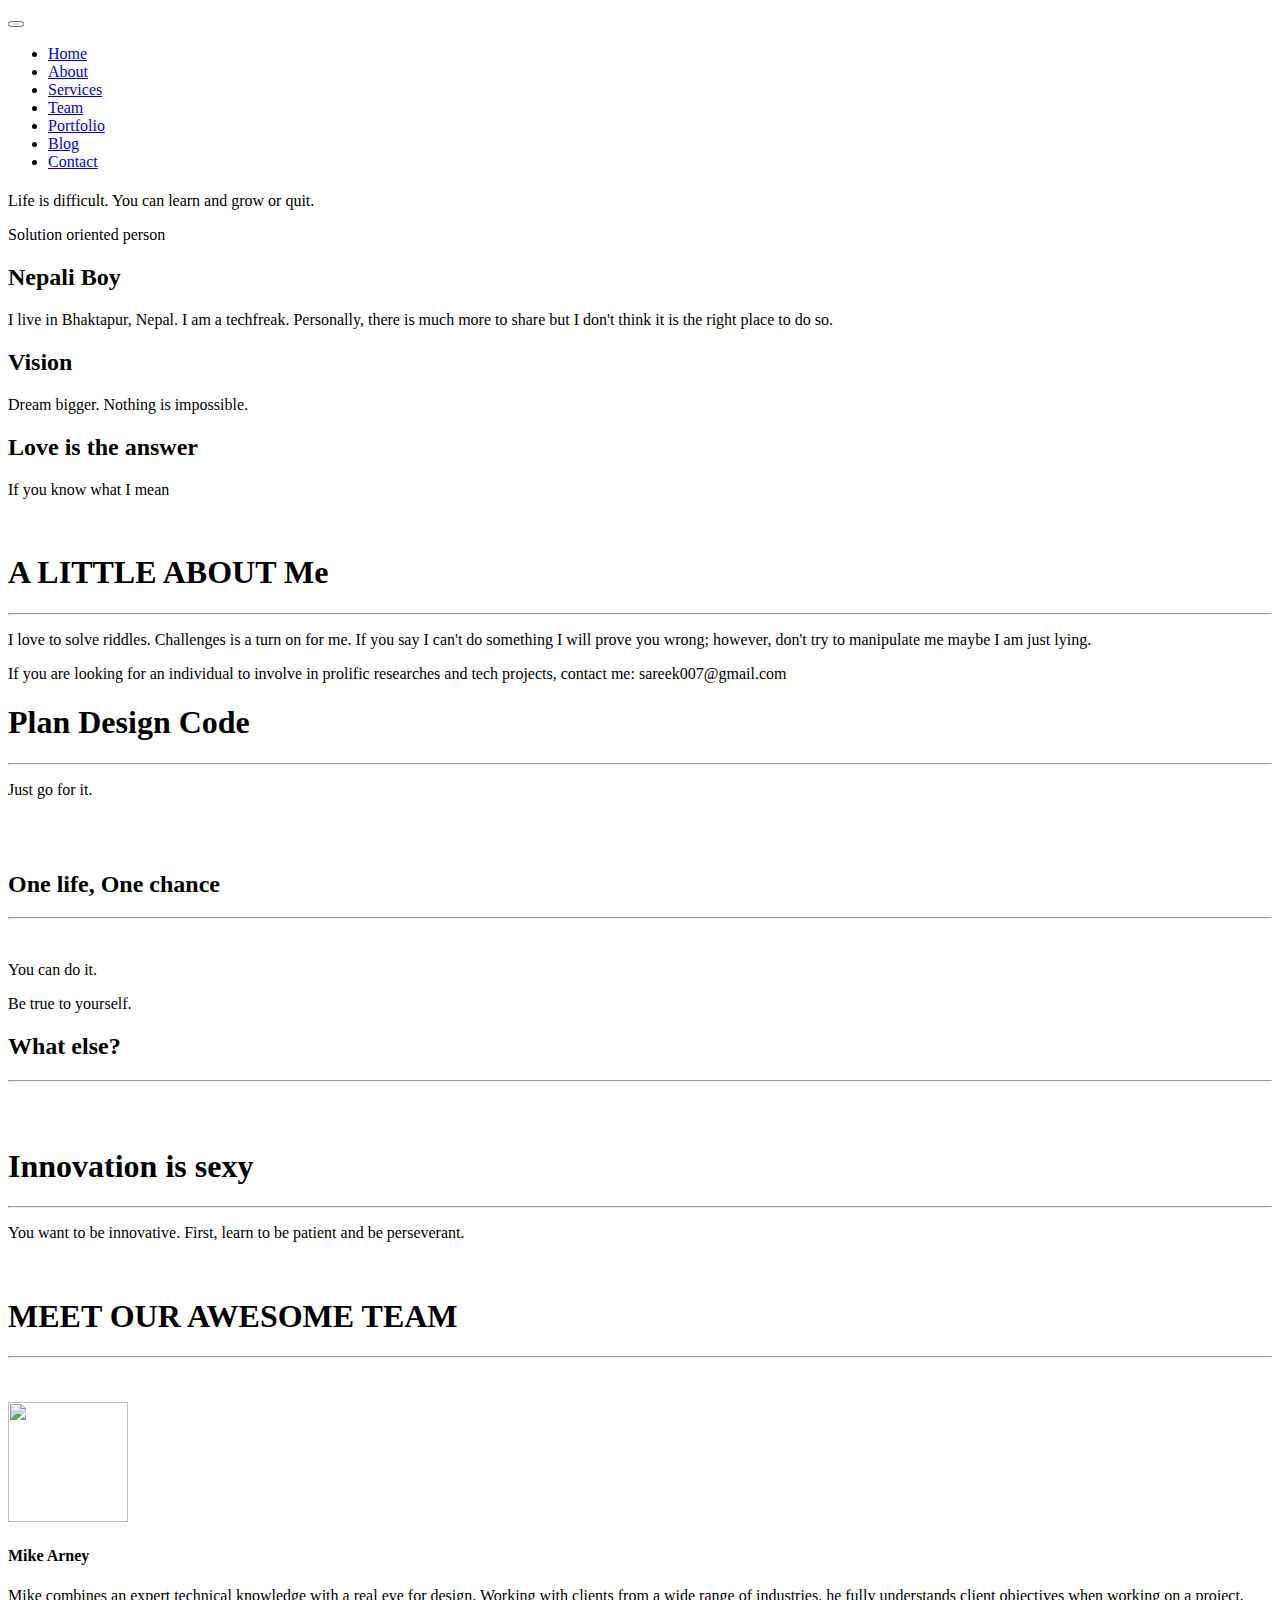
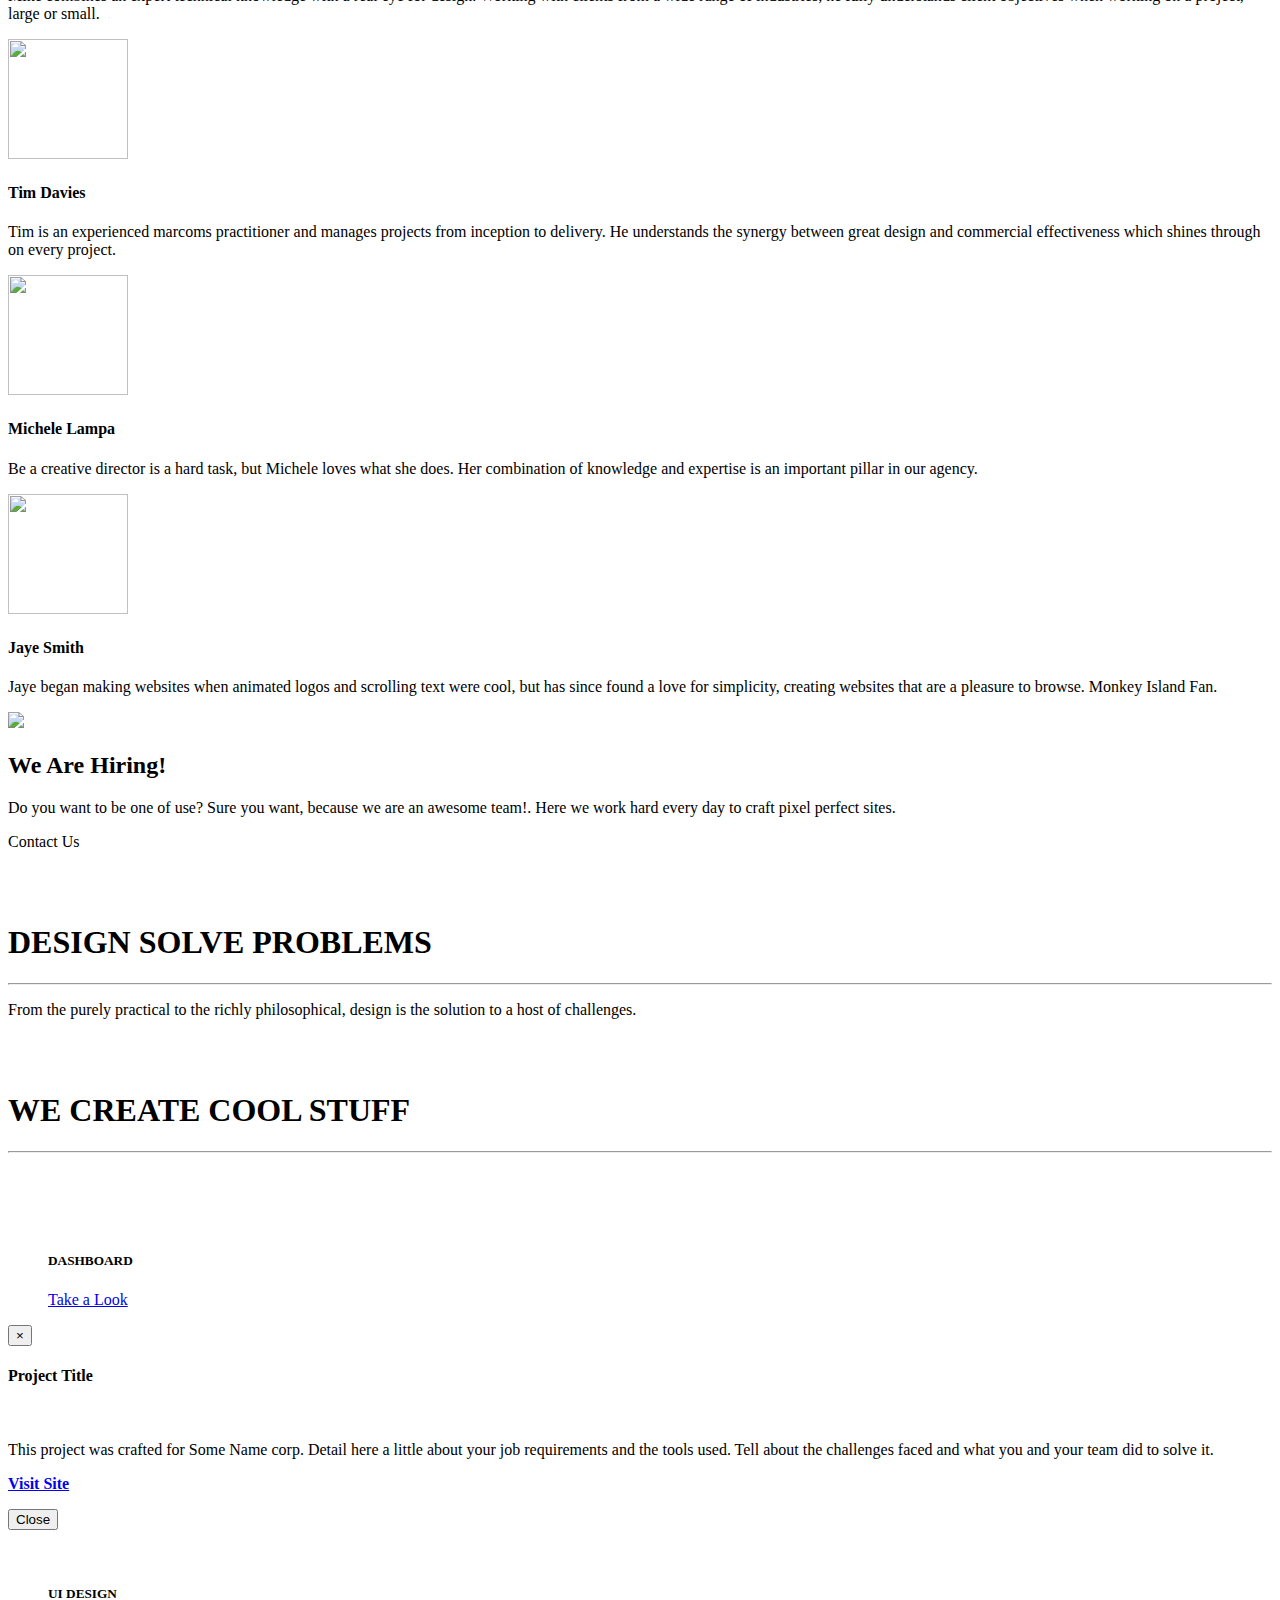
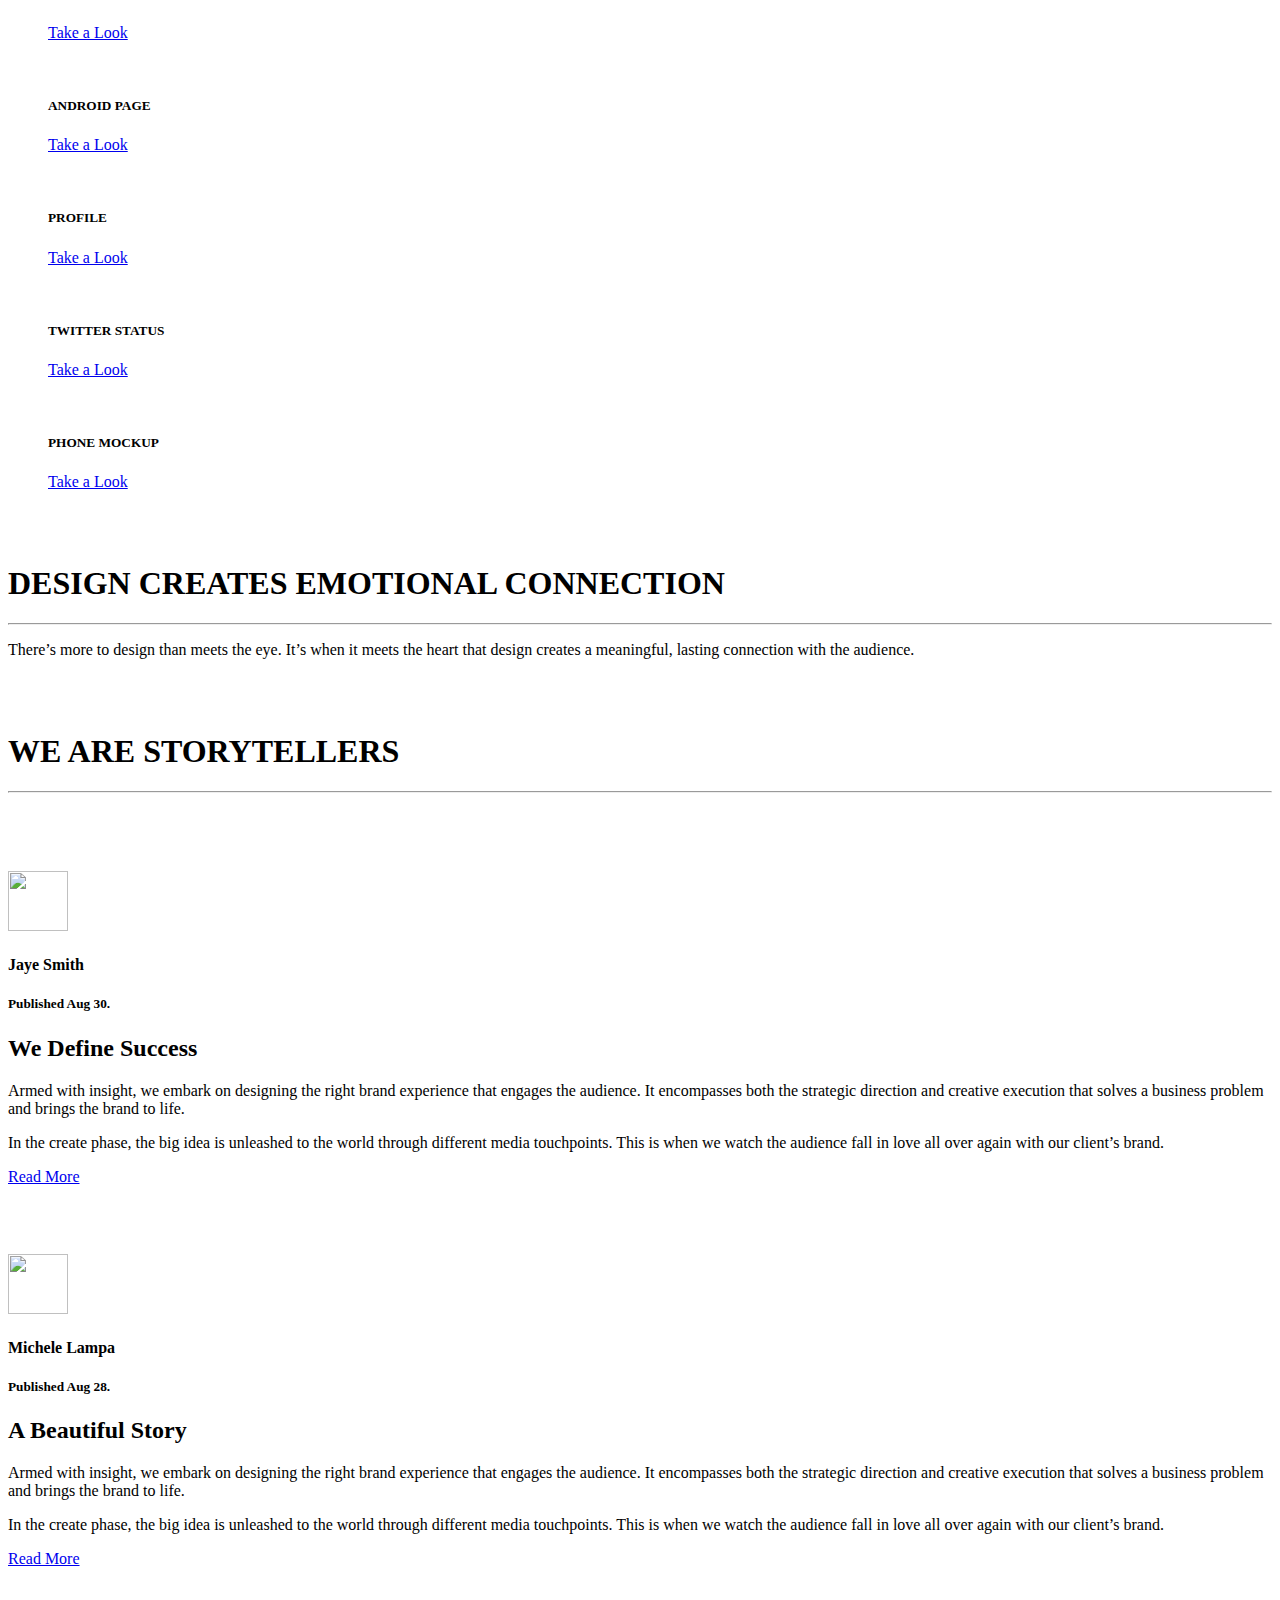
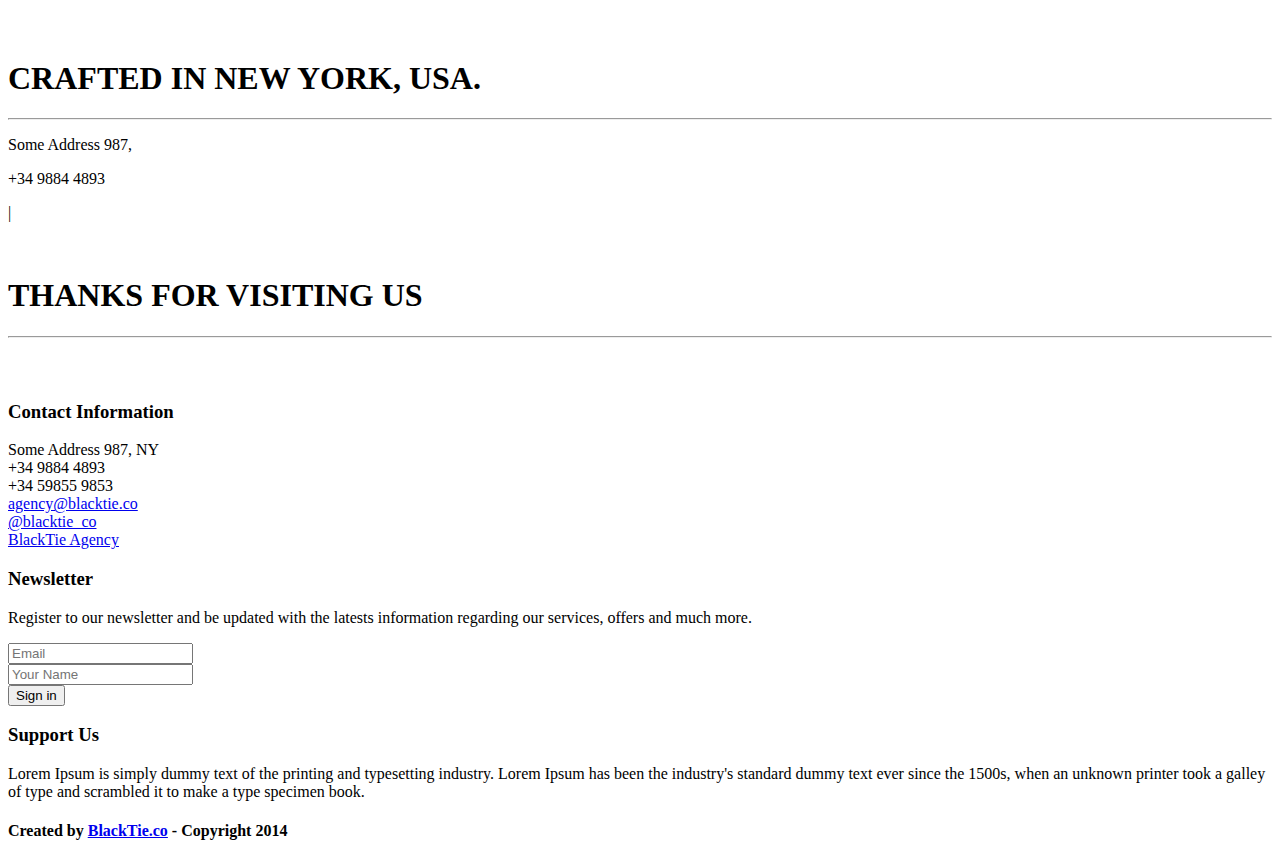
==== blog/blog.html @ 9c4b729b "changes in blog" ====
<!DOCTYPE html>
<html lang="en">
  <head>
    <meta charset="utf-8">
    <meta name="viewport" content="width=device-width, initial-scale=1.0">
    <meta name="description" content="Sarik">
    <meta name="author" content="Carlos Alvarez - Alvarez.is - blacktie.co">
    <link rel="shortcut icon" href="assets/ico/favicon.png">

    <title> SaRiK</title>

    <!-- Bootstrap core CSS -->
    <link href="assets/css/bootstrap.css" rel="stylesheet">

    <!-- Custom styles for this template -->
    <link href="assets/css/main.css" rel="stylesheet">
    <link rel="stylesheet" href="assets/css/icomoon.css">
    <link href="assets/css/animate-custom.css" rel="stylesheet">


    
    <link href='http://fonts.googleapis.com/css?family=Lato:300,400,700,300italic,400italic' rel='stylesheet' type='text/css'>
    <link href='http://fonts.googleapis.com/css?family=Raleway:400,300,700' rel='stylesheet' type='text/css'>
    
    <script src="assets/js/jquery.min.js"></script>
	<script type="text/javascript" src="assets/js/modernizr.custom.js"></script>
    
    <!-- HTML5 shim and Respond.js IE8 support of HTML5 elements and media queries -->
    <!--[if lt IE 9]>
      <script src="assets/js/html5shiv.js"></script>
      <script src="assets/js/respond.min.js"></script>
    <![endif]-->
  </head>

  <body data-spy="scroll" data-offset="0" data-target="#navbar-main">
  
  
  	<div id="navbar-main">
      <!-- Fixed navbar -->
    <div class="navbar navbar-inverse navbar-fixed-top">
      <div class="container">
        <div class="navbar-header">
          <button type="button" class="navbar-toggle" data-toggle="collapse" data-target=".navbar-collapse">
            <span class="icon icon-shield" style="font-size:30px; color:#3498db;"></span>
          </button>
          <a class="navbar-brand hidden-xs hidden-sm" href="#home"><span class="icon icon-shield" style="font-size:18px; color:#3498db;"></span></a>
        </div>
        <div class="navbar-collapse collapse">
          <ul class="nav navbar-nav">
            <li><a href="#home" class="smoothScroll">Home</a></li>
			<li> <a href="#about" class="smoothScroll"> About</a></li>
			<li> <a href="#services" class="smoothScroll"> Services</a></li>
			<li> <a href="#team" class="smoothScroll"> Team</a></li>
			<li> <a href="#portfolio" class="smoothScroll"> Portfolio</a></li>
			<li> <a href="#blog" class="smoothScroll"> Blog</a></li>
			<li> <a href="#contact" class="smoothScroll"> Contact</a></li>
        </div><!--/.nav-collapse -->
      </div>
    </div>
    </div>

  
  
		<!-- ==== HEADERWRAP ==== -->
	    <div id="headerwrap" id="home" name="home">
			<header class="clearfix">
	  		 		<h1><span class="icon icon-shield"></span></h1>
	  		 		<p>Life is difficult. You can learn and grow or quit.</p>
	  		 		<p>Solution oriented person</p>
	  		</header>	    
	    </div><!-- /headerwrap -->

		<!-- ==== GREYWRAP ==== -->
		<div id="greywrap">
			<div class="row">
				<div class="col-lg-4 callout">
					<span class="icon icon-stack"></span>
					<h2>Nepali Boy</h2>
					<p>I live in Bhaktapur, Nepal. I am a techfreak. Personally, there is much more to share but I don't think it is the right place to do so.</p>
				</div><!-- col-lg-4 -->
					
				<div class="col-lg-4 callout">
					<span class="icon icon-eye"></span>
					<h2>Vision</h2>
					<p>Dream bigger. Nothing is impossible.</p>
				</div><!-- col-lg-4 -->	
				
				<div class="col-lg-4 callout">
					<span class="icon icon-heart"></span>
					<h2>Love is the answer</h2>
					<p>If you know what I mean </p>
				</div><!-- col-lg-4 -->	
			</div><!-- row -->
		</div><!-- greywrap -->
		
		<!-- ==== ABOUT ==== -->
		<div class="container" id="about" name="about">
			<div class="row white">
			<br>
				<h1 class="centered">A LITTLE ABOUT Me</h1>
				<hr>
				
				<div class="col-lg-6">
					<p>I love to solve riddles. Challenges is a turn on for me. If you say I can't do something I will prove you wrong; however, don't try to manipulate me maybe I am just lying.</p>
				</div><!-- col-lg-6 -->
				
				<div class="col-lg-6">
					<p>If you are looking for an individual to involve in prolific researches and tech projects, contact me: sareek007@gmail.com</p>
				</div><!-- col-lg-6 -->
			</div><!-- row -->
		</div><!-- container -->
		
		<!-- ==== SECTION DIVIDER1 -->
		<section class="section-divider textdivider divider1">
			<div class="container">
				<h1>Plan Design Code</h1>
				<hr>
				<p>Just go for it.</p>
			</div><!-- container -->
		</section><!-- section -->
		
		
		<!-- ==== SERVICES ==== -->
		<div class="container" id="services" name="services">
			<br>
			<br>
			<div class="row">
				<h2 class="centered">One life, One chance</h2>
				<hr>
				<br>
				<div class="col-lg-offset-2 col-lg-8">
					<p>You can do it.</p>
					<p>Be true to yourself.</p>
					
				</div><!-- col-lg -->
			</div><!-- row -->
			
			<div class="row">
				<h2 class="centered">What else?</h2>
				<hr>
				<br>
				<div class="col-lg-offset-2 col-lg-8">
					<img class="img-responsive" src="assets/img/iphone.png" alt="">
				</div><!-- col -->
			</div><!-- row -->
		</div><!-- container -->
  		

		<!-- ==== SECTION DIVIDER2 -->
		<section class="section-divider textdivider divider2">
			<div class="container">
				<h1>Innovation is sexy</h1>
				<hr>
				<p>You want to be innovative. First, learn to be patient and be perseverant.</p>
			</div><!-- container -->
		</section><!-- section -->

		<!-- ==== TEAM MEMBERS ==== -->
		<div class="container" id="team" name="team">
		<br>
			<div class="row white centered">
				<h1 class="centered">MEET OUR AWESOME TEAM</h1>
				<hr>
				<br>
				<br>
				<div class="col-lg-3 centered">
					<img class="img img-circle" src="assets/img/team/team01.jpg" height="120px" width="120px" alt="">
					<br>
					<h4><b>Mike Arney</b></h4>
					<a href="#" class="icon icon-twitter"></a>
					<a href="#" class="icon icon-facebook"></a>
					<a href="#" class="icon icon-flickr"></a>
					<p>Mike combines an expert technical knowledge with a real eye for design. Working with clients from a wide range of industries, he fully understands client objectives when working on a project, large or small.</p>
				</div><!-- col-lg-3 -->
				
				<div class="col-lg-3 centered">
					<img class="img img-circle" src="assets/img/team/team02.jpg" height="120px" width="120px" alt="">
					<br>
					<h4><b>Tim Davies</b></h4>
					<a href="#" class="icon icon-twitter"></a>
					<a href="#" class="icon icon-facebook"></a>
					<a href="#" class="icon icon-flickr"></a>
					<p>Tim is an experienced marcoms practitioner and manages projects from inception to delivery. He understands the synergy between great design and commercial effectiveness which shines through on every project.</p>
				</div><!-- col-lg-3 -->
				
				<div class="col-lg-3 centered">
					<img class="img img-circle" src="assets/img/team/team03.jpg" height="120px" width="120px" alt="">
					<br>
					<h4><b>Michele Lampa</b></h4>
					<a href="#" class="icon icon-twitter"></a>
					<a href="#" class="icon icon-facebook"></a>
					<a href="#" class="icon icon-flickr"></a>
					<p>Be a creative director is a hard task, but Michele loves what she does. Her combination of knowledge and expertise is an important pillar in our agency.</p>
				</div><!-- col-lg-3 -->
				
				<div class="col-lg-3 centered">
					<img class="img img-circle" src="assets/img/team/team04.jpg" height="120px" width="120px" alt="">
					<br>
					<h4><b>Jaye Smith</b></h4>
					<a href="#" class="icon icon-twitter"></a>
					<a href="#" class="icon icon-facebook"></a>
					<a href="#" class="icon icon-flickr"></a>
					<p>Jaye began making websites when animated logos and scrolling text were cool, but has since found a love for simplicity, creating websites that are a pleasure to browse. Monkey Island Fan.</p>
				</div><!-- col-lg-3 -->
				
			</div><!-- row -->
		</div><!-- container -->

		<!-- ==== GREYWRAP ==== -->
		<div id="greywrap">
			<div class="container">
				<div class="row">
					<div class="col-lg-8 centered">
						<img class="img-responsive" src="assets/img/macbook.png" align="">
					</div>
					<div class="col-lg-4">
						<h2>We Are Hiring!</h2>
						<p>Do you want to be one of use? Sure you want, because we are an awesome team!. Here we work hard every day to craft pixel perfect sites.</p>
						<p><a class="btn btn-success">Contact Us</a></p>
					</div>					
				</div><!-- row -->
			</div>
			<br>
			<br>
		</div><!-- greywrap -->
		
		<!-- ==== SECTION DIVIDER3 -->
		<section class="section-divider textdivider divider3">
			<div class="container">
				<h1>DESIGN SOLVE PROBLEMS</h1>
				<hr>
				<p>From the purely practical to the richly philosophical, design is the solution to a host of challenges.</p>
			</div><!-- container -->
		</section><!-- section -->
		
		<!-- ==== PORTFOLIO ==== -->
		<div class="container" id="portfolio" name="portfolio">
		<br>
			<div class="row">
				<br>
				<h1 class="centered">WE CREATE COOL STUFF</h1>
				<hr>
				<br>
				<br>
			</div><!-- /row -->
			<div class="container">
			<div class="row">	
			
				<!-- PORTFOLIO IMAGE 1 -->
				<div class="col-md-4 ">
			    	<div class="grid mask">
						<figure>
							<img class="img-responsive" src="assets/img/portfolio/folio01.jpg" alt="">
							<figcaption>
								<h5>DASHBOARD</h5>
								<a data-toggle="modal" href="#myModal" class="btn btn-primary btn-lg">Take a Look</a>
							</figcaption><!-- /figcaption -->
						</figure><!-- /figure -->
			    	</div><!-- /grid-mask -->
				</div><!-- /col -->
				
				
						 <!-- MODAL SHOW THE PORTFOLIO IMAGE. In this demo, all links point to this modal. You should create
						      a modal for each of your projects. -->
						      
						  <div class="modal fade" id="myModal" tabindex="-1" role="dialog" aria-labelledby="myModalLabel" aria-hidden="true">
						    <div class="modal-dialog">
						      <div class="modal-content">
						        <div class="modal-header">
						          <button type="button" class="close" data-dismiss="modal" aria-hidden="true">&times;</button>
						          <h4 class="modal-title">Project Title</h4>
						        </div>
						        <div class="modal-body">
						          <p><img class="img-responsive" src="assets/img/portfolio/folio01.jpg" alt=""></p>
						          <p>This project was crafted for Some Name corp. Detail here a little about your job requirements and the tools used. Tell about the challenges faced and what you and your team did to solve it.</p>
						          <p><b><a href="#">Visit Site</a></b></p>
						        </div>
						        <div class="modal-footer">
						          <button type="button" class="btn btn-default" data-dismiss="modal">Close</button>
						        </div>
						      </div><!-- /.modal-content -->
						    </div><!-- /.modal-dialog -->
						  </div><!-- /.modal -->
				
				
				<!-- PORTFOLIO IMAGE 2 -->
				<div class="col-md-4">
			    	<div class="grid mask">
						<figure>
							<img class="img-responsive" src="assets/img/portfolio/folio02.jpg" alt="">
							<figcaption>
								<h5>UI DESIGN</h5>
								<a data-toggle="modal" href="#myModal" class="btn btn-primary btn-lg">Take a Look</a>
							</figcaption><!-- /figcaption -->
						</figure><!-- /figure -->
			    	</div><!-- /grid-mask -->
				</div><!-- /col -->
				
				<!-- PORTFOLIO IMAGE 3 -->
				<div class="col-md-4">
			    	<div class="grid mask">
						<figure>
							<img class="img-responsive" src="assets/img/portfolio/folio03.jpg" alt="">
							<figcaption>
								<h5>ANDROID PAGE</h5>
								<a data-toggle="modal" href="#myModal" class="btn btn-primary btn-lg">Take a Look</a>
							</figcaption><!-- /figcaption -->
						</figure><!-- /figure -->
			    	</div><!-- /grid-mask -->
				</div><!-- /col -->
			</div><!-- /row -->

				<!-- PORTFOLIO IMAGE 4 -->
			<div class="row">	
				<div class="col-md-4 ">
			    	<div class="grid mask">
						<figure>
							<img class="img-responsive" src="assets/img/portfolio/folio04.jpg" alt="">
							<figcaption>
								<h5>PROFILE</h5>
								<a data-toggle="modal" href="#myModal" class="btn btn-primary btn-lg">Take a Look</a>
							</figcaption><!-- /figcaption -->
						</figure><!-- /figure -->
			    	</div><!-- /grid-mask -->
				</div><!-- /col -->
				
				<!-- PORTFOLIO IMAGE 5 -->
				<div class="col-md-4">
			    	<div class="grid mask">
						<figure>
							<img class="img-responsive" src="assets/img/portfolio/folio05.jpg" alt="">
							<figcaption>
								<h5>TWITTER STATUS</h5>
								<a data-toggle="modal" href="#myModal" class="btn btn-primary btn-lg">Take a Look</a>
							</figcaption><!-- /figcaption -->
						</figure><!-- /figure -->
			    	</div><!-- /grid-mask -->
				</div><!-- /col -->
				
				<!-- PORTFOLIO IMAGE 6 -->
				<div class="col-md-4">
			    	<div class="grid mask">
						<figure>
							<img class="img-responsive" src="assets/img/portfolio/folio06.jpg" alt="">
							<figcaption>
								<h5>PHONE MOCKUP</h5>
								<a data-toggle="modal" href="#myModal" class="btn btn-primary btn-lg">Take a Look</a>
							</figcaption><!-- /figcaption -->
						</figure><!-- /figure -->
			    	</div><!-- /grid-mask -->
				</div><!-- /col -->
			</div><!-- /row -->
			<br>
			<br>
		</div><!-- /row -->
	</div><!-- /container -->

		<!-- ==== SECTION DIVIDER4 ==== -->
		<section class="section-divider textdivider divider4">
			<div class="container">
				<h1>DESIGN CREATES EMOTIONAL CONNECTION</h1>
				<hr>
				<p>There’s more to design than meets the eye. It’s when it meets the heart that design creates a meaningful, lasting connection with the audience.</p>
			</div><!-- container -->
		</section><!-- section -->
		
		<!-- ==== BLOG ==== -->
		<div class="container" id="blog" name="blog">
		<br>
			<div class="row">
				<br>
				<h1 class="centered">WE ARE STORYTELLERS</h1>
				<hr>
				<br>
				<br>
			</div><!-- /row -->
			
			<div class="row">
				<div class="col-lg-6 blog-bg">
					<div class="col-lg-4 centered">
					<br>
						<p><img class="img img-circle" src="assets/img/team/team04.jpg" width="60px" height="60px"></p>
						<h4>Jaye Smith</h4>
						<h5>Published Aug 30.</h5>
					</div>
					<div class="col-lg-8 blog-content">
						<h2>We Define Success</h2>
						<p>Armed with insight, we embark on designing the right brand experience that engages the audience. It encompasses both the strategic direction and creative execution that solves a business problem and brings the brand to life.</p>
						<p>In the create phase, the big idea is unleashed to the world through different media touchpoints. This is when we watch the audience fall in love all over again with our client’s brand.</p>
						<p><a href="#" class="icon icon-link"> Read More</a></p>
						<br>
					</div>
				</div><!-- /col -->
				
				<div class="col-lg-6 blog-bg">
					<div class="col-lg-4 centered">
					<br>
						<p><img class="img img-circle" src="assets/img/team/team03.jpg" width="60px" height="60px"></p>
						<h4>Michele Lampa</h4>
						<h5>Published Aug 28.</h5>
					</div>
					<div class="col-lg-8 blog-content">
						<h2>A Beautiful Story</h2>
						<p>Armed with insight, we embark on designing the right brand experience that engages the audience. It encompasses both the strategic direction and creative execution that solves a business problem and brings the brand to life.</p>
						<p>In the create phase, the big idea is unleashed to the world through different media touchpoints. This is when we watch the audience fall in love all over again with our client’s brand.</p>
						<p><a href="#" class="icon icon-link"> Read More</a></p>
						<br>
					</div>
				</div><!-- /col -->
			</div><!-- /row -->
			<br>
			<br>
		</div><!-- /container -->

		
		<!-- ==== SECTION DIVIDER6 ==== -->
		<section class="section-divider textdivider divider6">
			<div class="container">
				<h1>CRAFTED IN NEW YORK, USA.</h1>
				<hr>
				<p>Some Address 987,</p>
				<p>+34 9884 4893</p>
				<p><a class="icon icon-twitter" href="#"></a> | <a class="icon icon-facebook" href="#"></a></p>
			</div><!-- container -->
		</section><!-- section -->
		
		<div class="container" id="contact" name="contact">
			<div class="row">
			<br>
				<h1 class="centered">THANKS FOR VISITING US</h1>
				<hr>
				<br>
				<br>
				<div class="col-lg-4">
					<h3>Contact Information</h3>
					<p><span class="icon icon-home"></span> Some Address 987, NY<br/>
						<span class="icon icon-phone"></span> +34 9884 4893 <br/>
						<span class="icon icon-mobile"></span> +34 59855 9853 <br/>
						<span class="icon icon-envelop"></span> <a href="#"> agency@blacktie.co</a> <br/>
						<span class="icon icon-twitter"></span> <a href="#"> @blacktie_co </a> <br/>
						<span class="icon icon-facebook"></span> <a href="#"> BlackTie Agency </a> <br/>
					</p>
				</div><!-- col -->
				
				<div class="col-lg-4">
					<h3>Newsletter</h3>
					<p>Register to our newsletter and be updated with the latests information regarding our services, offers and much more.</p>
					<p>
						<form class="form-horizontal" role="form">
						  <div class="form-group">
						    <label for="inputEmail1" class="col-lg-4 control-label"></label>
						    <div class="col-lg-10">
						      <input type="email" class="form-control" id="inputEmail1" placeholder="Email">
						    </div>
						  </div>
						  <div class="form-group">
						    <label for="text1" class="col-lg-4 control-label"></label>
						    <div class="col-lg-10">
						      <input type="text" class="form-control" id="text1" placeholder="Your Name">
						    </div>
						  </div>
						  <div class="form-group">
						    <div class="col-lg-10">
						      <button type="submit" class="btn btn-success">Sign in</button>
						    </div>
						  </div>
					   </form><!-- form -->
					</p>
				</div><!-- col -->
				
				<div class="col-lg-4">
					<h3>Support Us</h3>
					<p>Lorem Ipsum is simply dummy text of the printing and typesetting industry. Lorem Ipsum has been the industry's standard dummy text ever since the 1500s, when an unknown printer took a galley of type and scrambled it to make a type specimen book.</p>
				</div><!-- col -->

			</div><!-- row -->
		
		</div><!-- container -->

		<div id="footerwrap">
			<div class="container">
				<h4>Created by <a href="http://blacktie.co">BlackTie.co</a> - Copyright 2014</h4>
			</div>
		</div>

    <!-- Bootstrap core JavaScript
    ================================================== -->
    <!-- Placed at the end of the document so the pages load faster -->
		

	<script type="text/javascript" src="assets/js/bootstrap.min.js"></script>
	<script type="text/javascript" src="assets/js/retina.js"></script>
	<script type="text/javascript" src="assets/js/jquery.easing.1.3.js"></script>
    <script type="text/javascript" src="assets/js/smoothscroll.js"></script>
	<script type="text/javascript" src="assets/js/jquery-func.js"></script>
  </body>
</html>
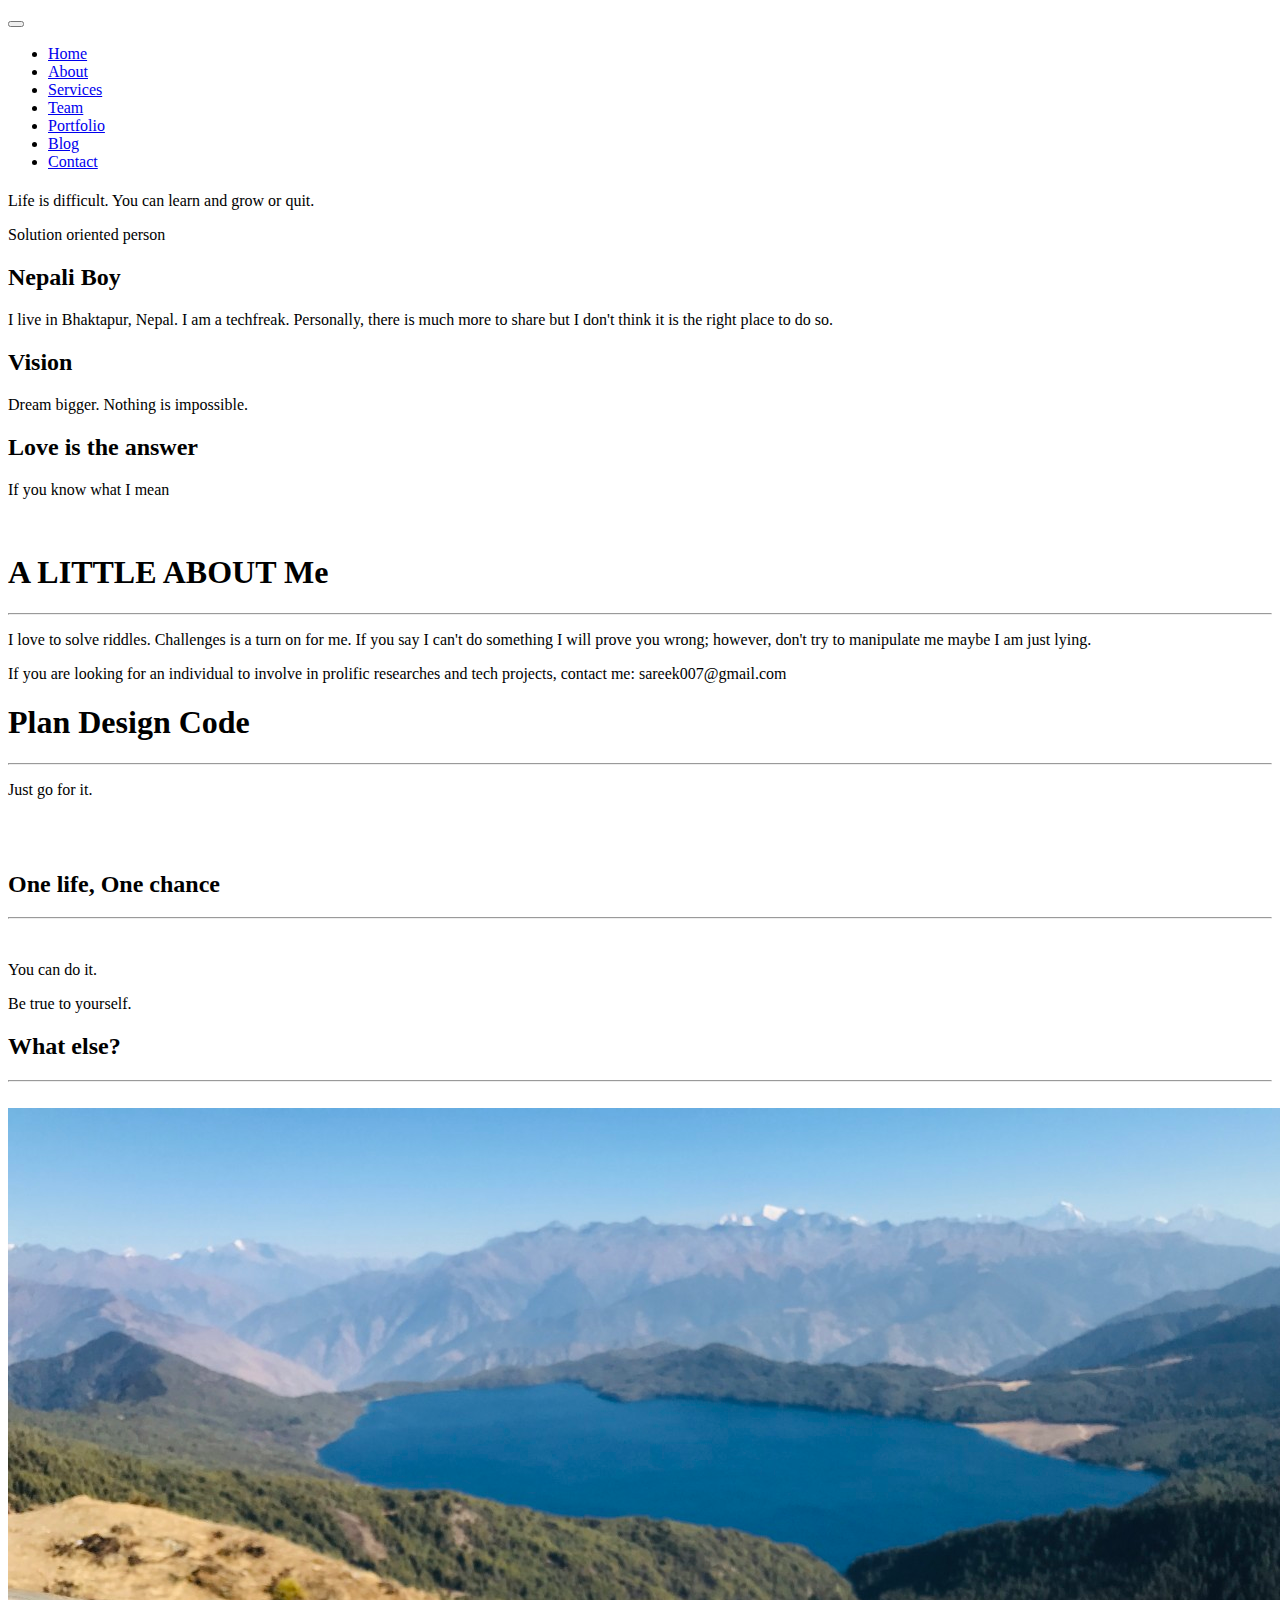
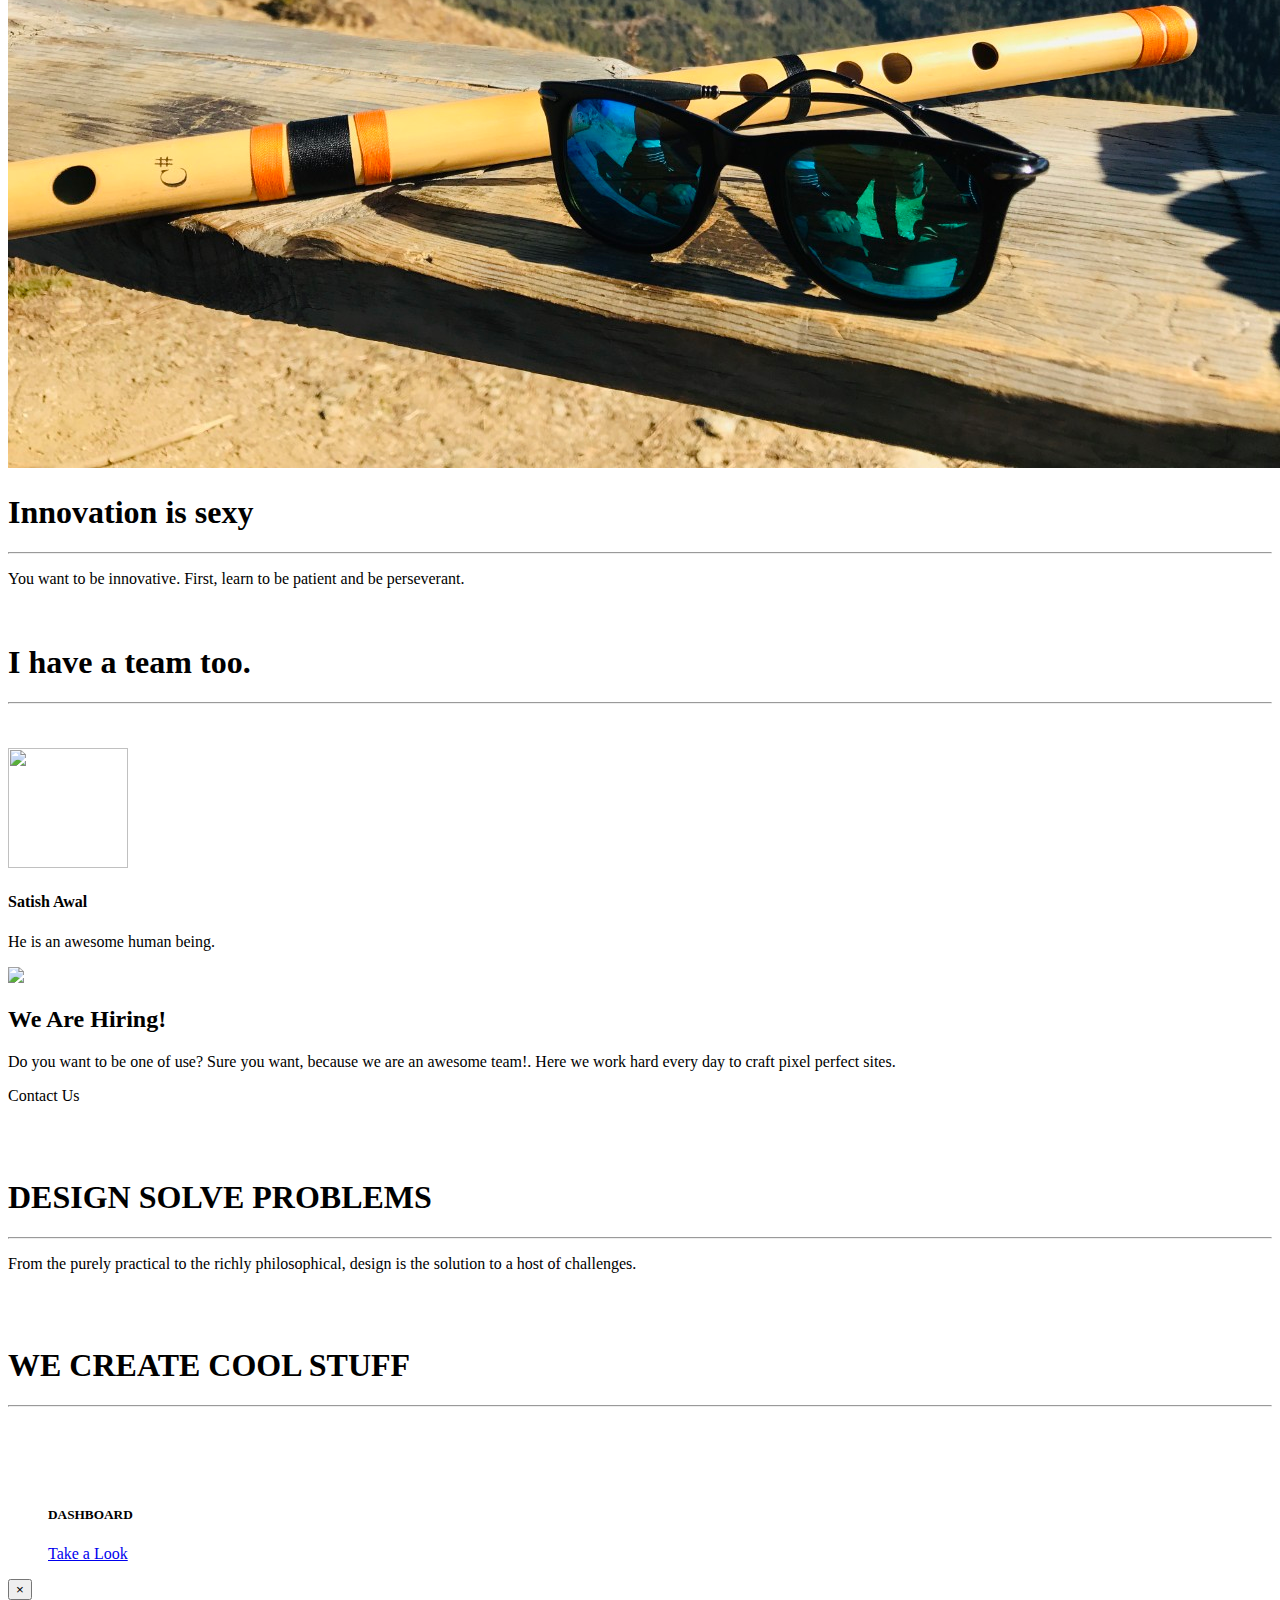
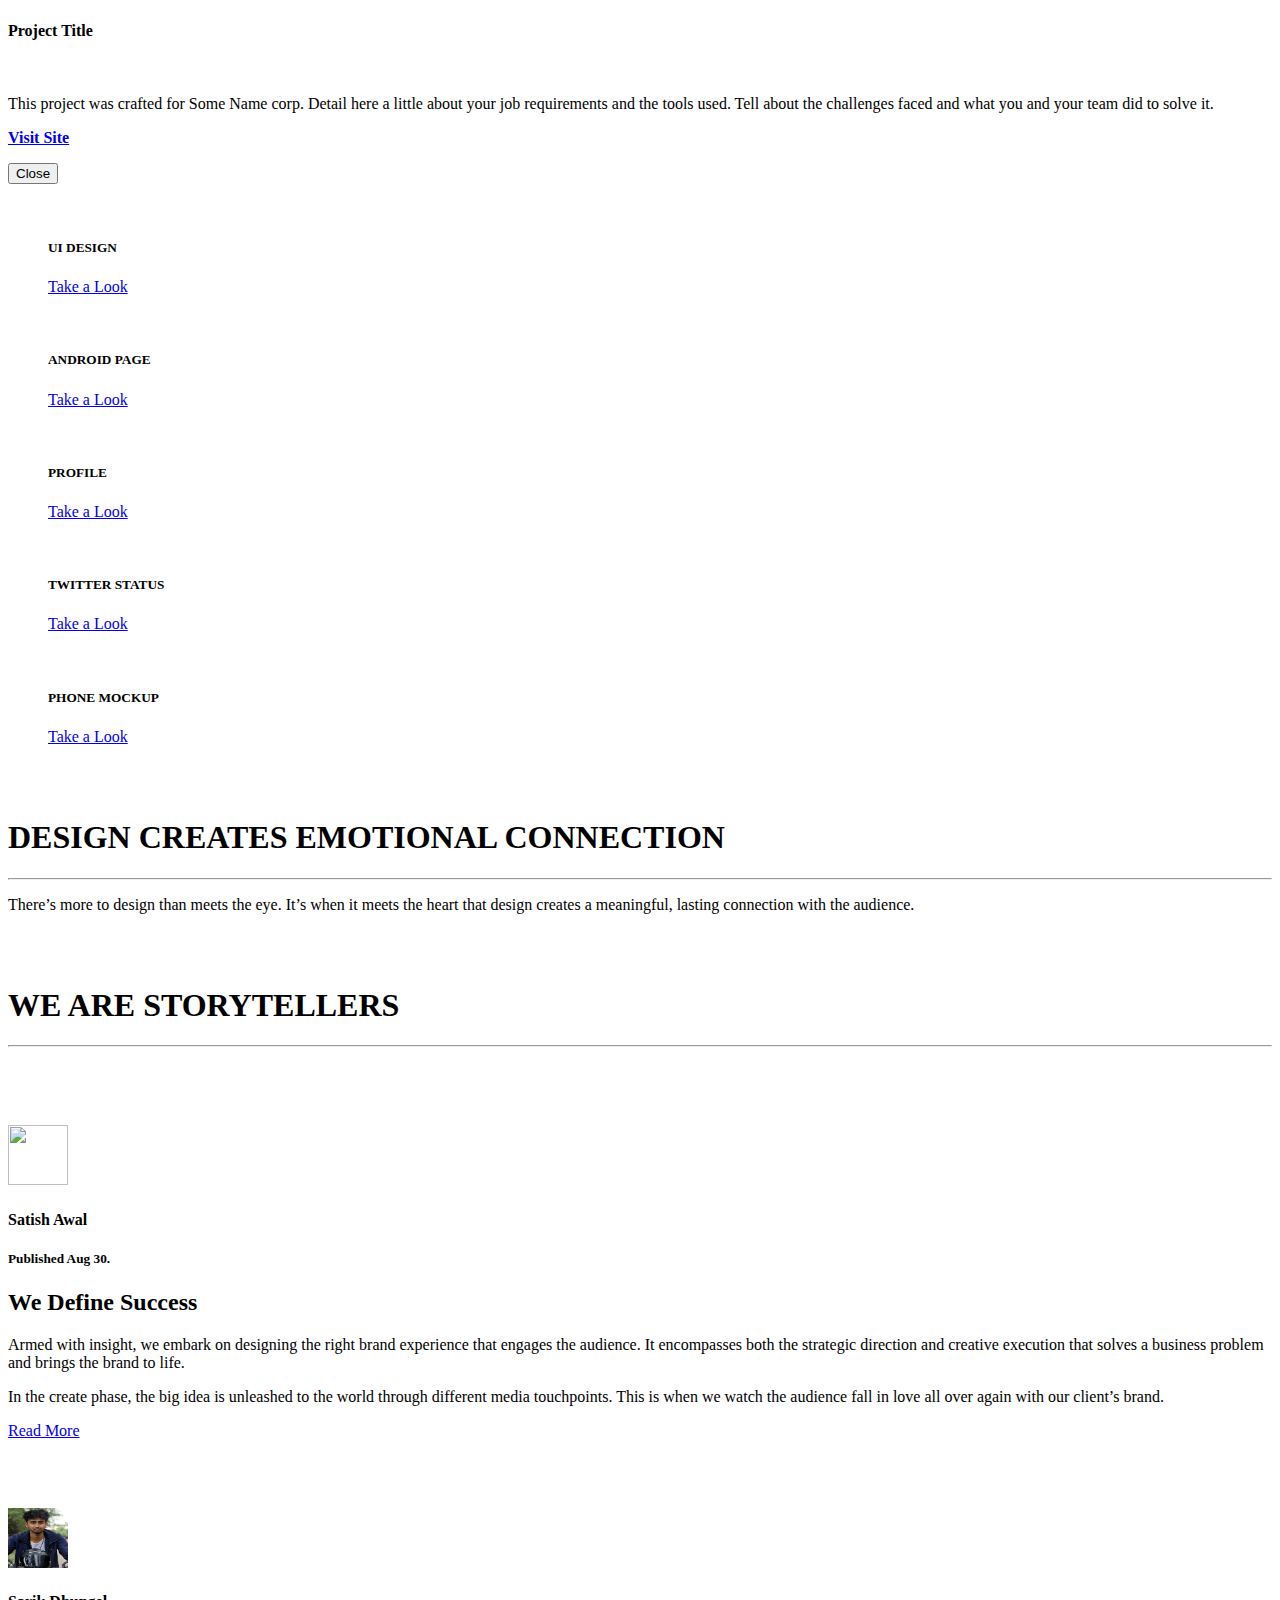
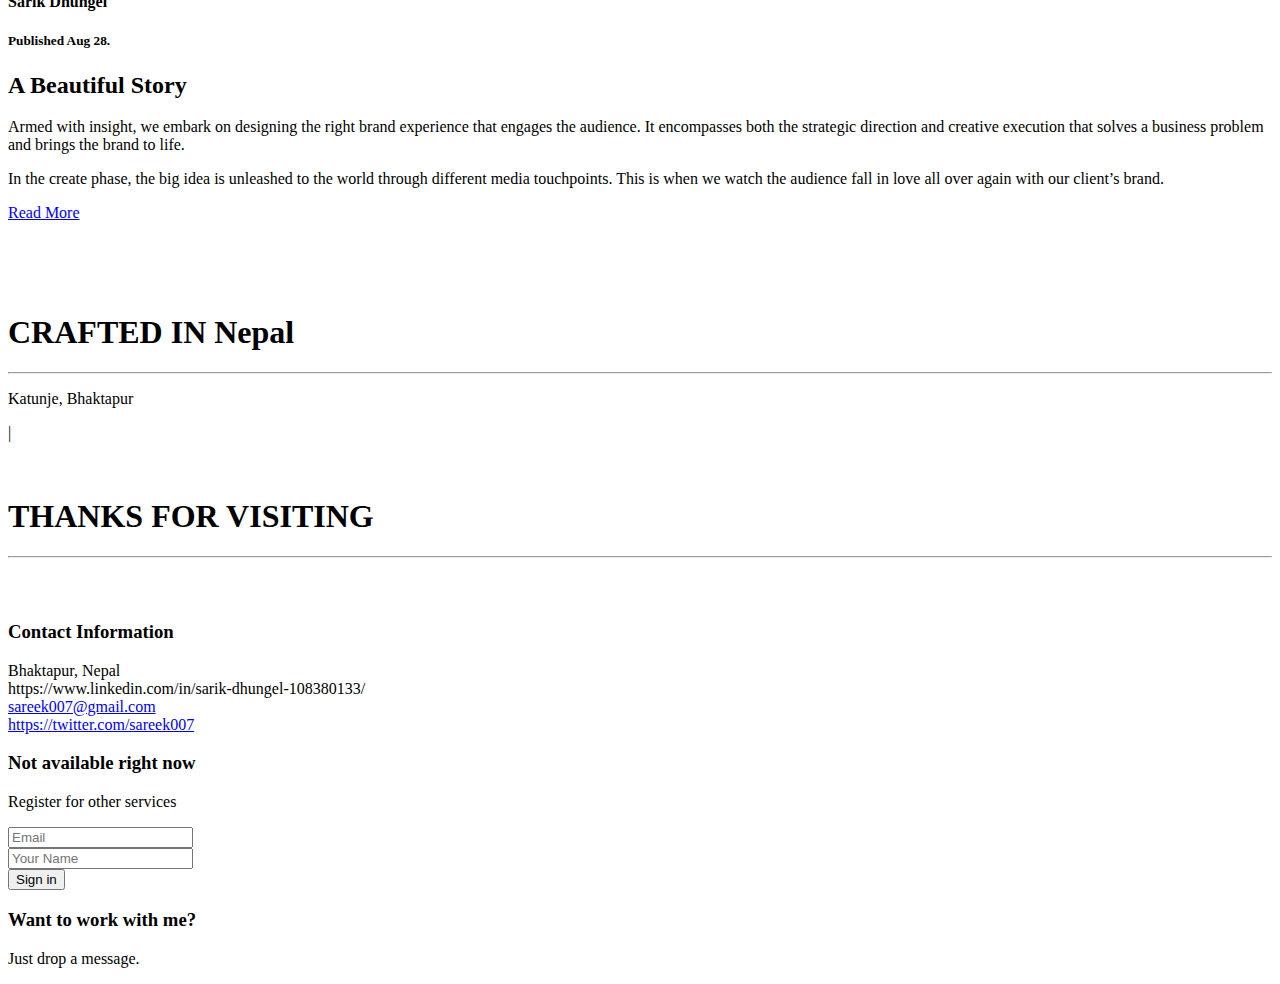
==== commit b5b4ab5f: "some changes" ====
--- a/blog/blog.html
+++ b/blog/blog.html
@@ -140,7 +140,7 @@
 				<hr>
 				<br>
 				<div class="col-lg-offset-2 col-lg-8">
-					<img class="img-responsive" src="assets/img/iphone.png" alt="">
+					<img class="img-responsive" src="assets/img/gog.jpg" alt="">
 				</div><!-- col -->
 			</div><!-- row -->
 		</div><!-- container -->
@@ -159,50 +159,20 @@
 		<div class="container" id="team" name="team">
 		<br>
 			<div class="row white centered">
-				<h1 class="centered">MEET OUR AWESOME TEAM</h1>
+				<h1 class="centered">I have a team too.</h1>
 				<hr>
 				<br>
 				<br>
 				<div class="col-lg-3 centered">
-					<img class="img img-circle" src="assets/img/team/team01.jpg" height="120px" width="120px" alt="">
+					<img class="img img-circle" src="./assets/img/team/satish.jpg" height="120px" width="120px" alt="">
 					<br>
-					<h4><b>Mike Arney</b></h4>
+					<h4><b>Satish Awal</b></h4>
 					<a href="#" class="icon icon-twitter"></a>
 					<a href="#" class="icon icon-facebook"></a>
 					<a href="#" class="icon icon-flickr"></a>
-					<p>Mike combines an expert technical knowledge with a real eye for design. Working with clients from a wide range of industries, he fully understands client objectives when working on a project, large or small.</p>
+					<p>He is an awesome human being.</p>
 				</div><!-- col-lg-3 -->
-				
-				<div class="col-lg-3 centered">
-					<img class="img img-circle" src="assets/img/team/team02.jpg" height="120px" width="120px" alt="">
-					<br>
-					<h4><b>Tim Davies</b></h4>
-					<a href="#" class="icon icon-twitter"></a>
-					<a href="#" class="icon icon-facebook"></a>
-					<a href="#" class="icon icon-flickr"></a>
-					<p>Tim is an experienced marcoms practitioner and manages projects from inception to delivery. He understands the synergy between great design and commercial effectiveness which shines through on every project.</p>
-				</div><!-- col-lg-3 -->
-				
-				<div class="col-lg-3 centered">
-					<img class="img img-circle" src="assets/img/team/team03.jpg" height="120px" width="120px" alt="">
-					<br>
-					<h4><b>Michele Lampa</b></h4>
-					<a href="#" class="icon icon-twitter"></a>
-					<a href="#" class="icon icon-facebook"></a>
-					<a href="#" class="icon icon-flickr"></a>
-					<p>Be a creative director is a hard task, but Michele loves what she does. Her combination of knowledge and expertise is an important pillar in our agency.</p>
-				</div><!-- col-lg-3 -->
-				
-				<div class="col-lg-3 centered">
-					<img class="img img-circle" src="assets/img/team/team04.jpg" height="120px" width="120px" alt="">
-					<br>
-					<h4><b>Jaye Smith</b></h4>
-					<a href="#" class="icon icon-twitter"></a>
-					<a href="#" class="icon icon-facebook"></a>
-					<a href="#" class="icon icon-flickr"></a>
-					<p>Jaye began making websites when animated logos and scrolling text were cool, but has since found a love for simplicity, creating websites that are a pleasure to browse. Monkey Island Fan.</p>
-				</div><!-- col-lg-3 -->
-				
+					
 			</div><!-- row -->
 		</div><!-- container -->
 
@@ -379,8 +349,8 @@
 				<div class="col-lg-6 blog-bg">
 					<div class="col-lg-4 centered">
 					<br>
-						<p><img class="img img-circle" src="assets/img/team/team04.jpg" width="60px" height="60px"></p>
-						<h4>Jaye Smith</h4>
+						<p><img class="img img-circle" src="assets/img/team/satish.jpg" width="60px" height="60px"></p>
+						<h4>Satish Awal</h4>
 						<h5>Published Aug 30.</h5>
 					</div>
 					<div class="col-lg-8 blog-content">
@@ -395,8 +365,8 @@
 				<div class="col-lg-6 blog-bg">
 					<div class="col-lg-4 centered">
 					<br>
-						<p><img class="img img-circle" src="assets/img/team/team03.jpg" width="60px" height="60px"></p>
-						<h4>Michele Lampa</h4>
+						<p><img class="img img-circle" src="assets/img/team/sarik.jpg" width="60px" height="60px"></p>
+						<h4>Sarik Dhungel</h4>
 						<h5>Published Aug 28.</h5>
 					</div>
 					<div class="col-lg-8 blog-content">
@@ -416,10 +386,10 @@
 		<!-- ==== SECTION DIVIDER6 ==== -->
 		<section class="section-divider textdivider divider6">
 			<div class="container">
-				<h1>CRAFTED IN NEW YORK, USA.</h1>
-				<hr>
-				<p>Some Address 987,</p>
-				<p>+34 9884 4893</p>
+				<h1>CRAFTED IN Nepal</h1>
+				<hr>
+				<p>Katunje, Bhaktapur</p>
+				
 				<p><a class="icon icon-twitter" href="#"></a> | <a class="icon icon-facebook" href="#"></a></p>
 			</div><!-- container -->
 		</section><!-- section -->
@@ -427,24 +397,23 @@
 		<div class="container" id="contact" name="contact">
 			<div class="row">
 			<br>
-				<h1 class="centered">THANKS FOR VISITING US</h1>
+				<h1 class="centered">THANKS FOR VISITING</h1>
 				<hr>
 				<br>
 				<br>
 				<div class="col-lg-4">
 					<h3>Contact Information</h3>
-					<p><span class="icon icon-home"></span> Some Address 987, NY<br/>
-						<span class="icon icon-phone"></span> +34 9884 4893 <br/>
-						<span class="icon icon-mobile"></span> +34 59855 9853 <br/>
-						<span class="icon icon-envelop"></span> <a href="#"> agency@blacktie.co</a> <br/>
-						<span class="icon icon-twitter"></span> <a href="#"> @blacktie_co </a> <br/>
-						<span class="icon icon-facebook"></span> <a href="#"> BlackTie Agency </a> <br/>
+					<p><span class="icon icon-home"></span>Bhaktapur, Nepal <br/>
+					    <span class="icon icon-linkedin-sign"></span> https://www.linkedin.com/in/sarik-dhungel-108380133/ <br/>
+						<span class="icon icon-envelop"></span> <a href="#">sareek007@gmail.com </a> <br/>
+						<span class="icon icon-twitter"></span> <a href="#"> https://twitter.com/sareek007 </a> <br/>
+						
 					</p>
 				</div><!-- col -->
 				
 				<div class="col-lg-4">
-					<h3>Newsletter</h3>
-					<p>Register to our newsletter and be updated with the latests information regarding our services, offers and much more.</p>
+					<h3>Not available right now</h3>
+					<p>Register for other services</p>
 					<p>
 						<form class="form-horizontal" role="form">
 						  <div class="form-group">
@@ -469,8 +438,8 @@
 				</div><!-- col -->
 				
 				<div class="col-lg-4">
-					<h3>Support Us</h3>
-					<p>Lorem Ipsum is simply dummy text of the printing and typesetting industry. Lorem Ipsum has been the industry's standard dummy text ever since the 1500s, when an unknown printer took a galley of type and scrambled it to make a type specimen book.</p>
+					<h3>Want to work with me?</h3>
+					<p>Just drop a message.</p>
 				</div><!-- col -->
 
 			</div><!-- row -->
@@ -479,7 +448,7 @@
 
 		<div id="footerwrap">
 			<div class="container">
-				<h4>Created by <a href="http://blacktie.co">BlackTie.co</a> - Copyright 2014</h4>
+				
 			</div>
 		</div>
 
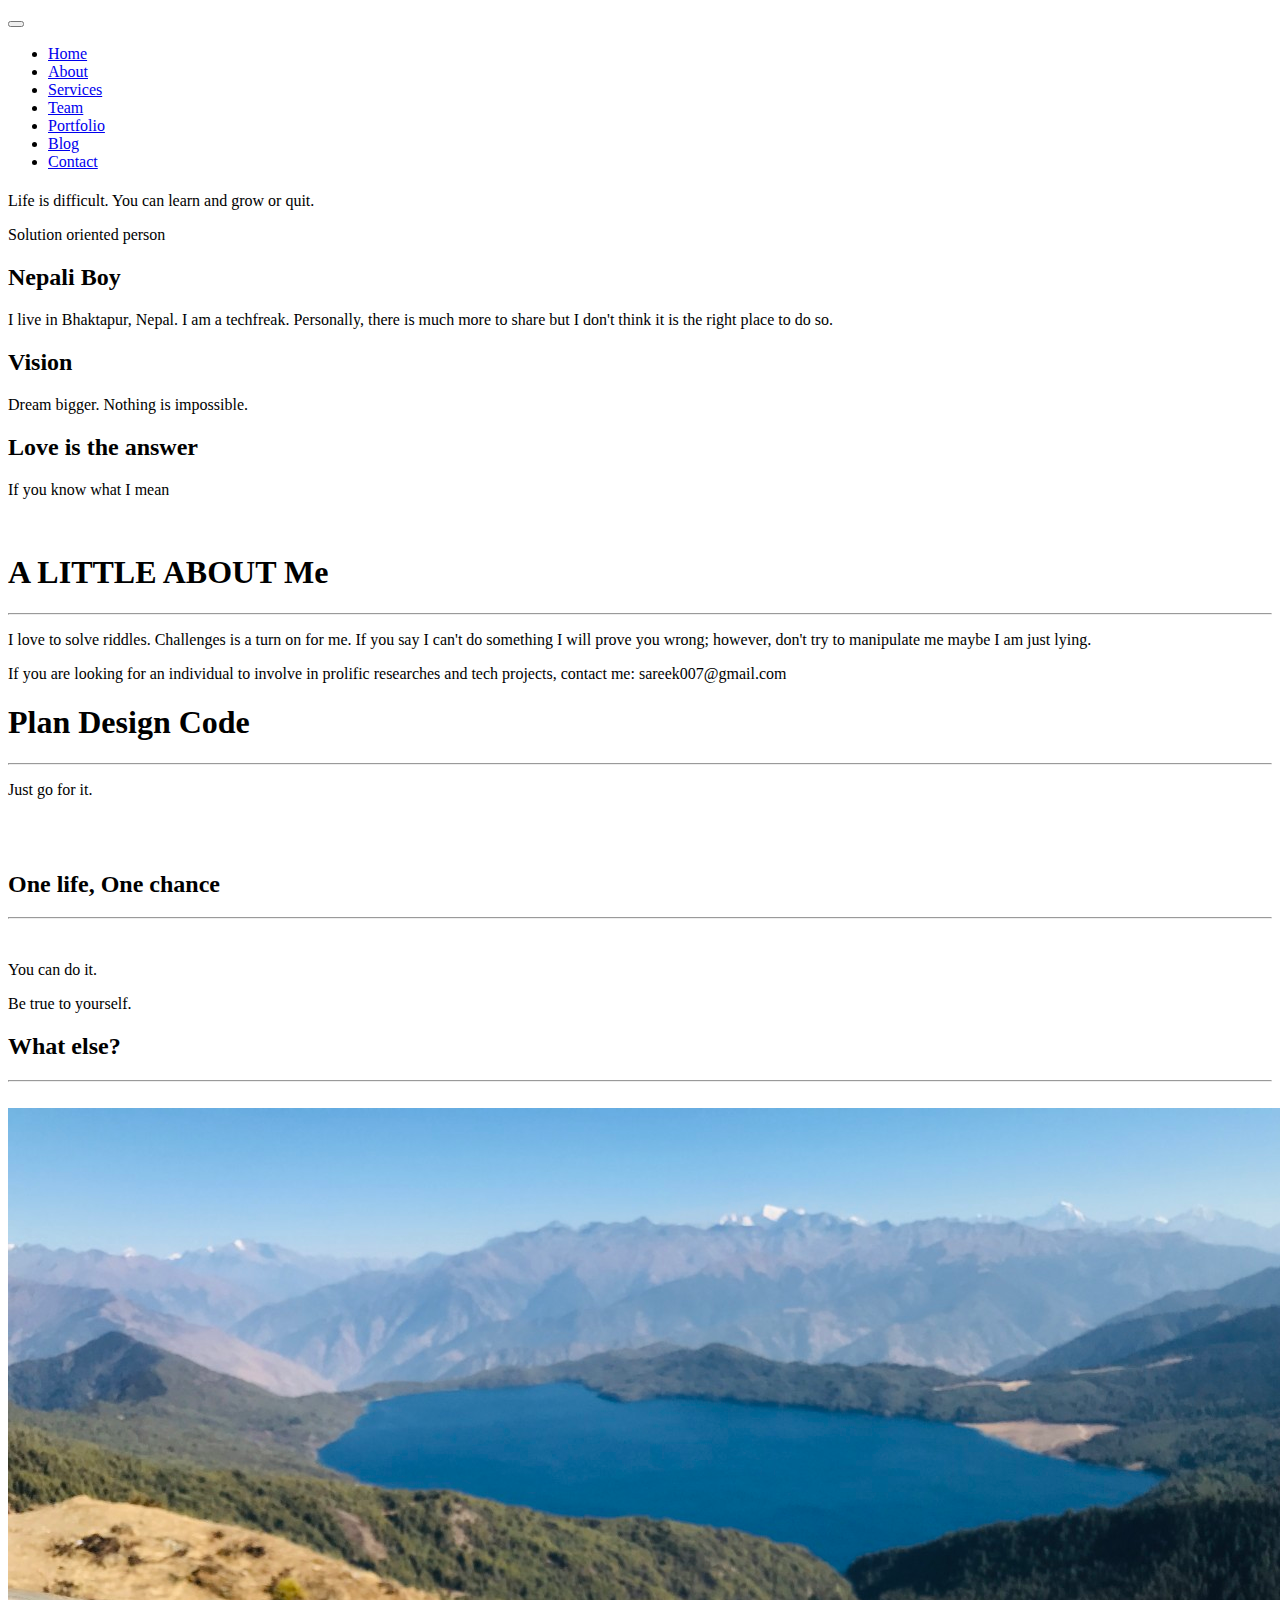
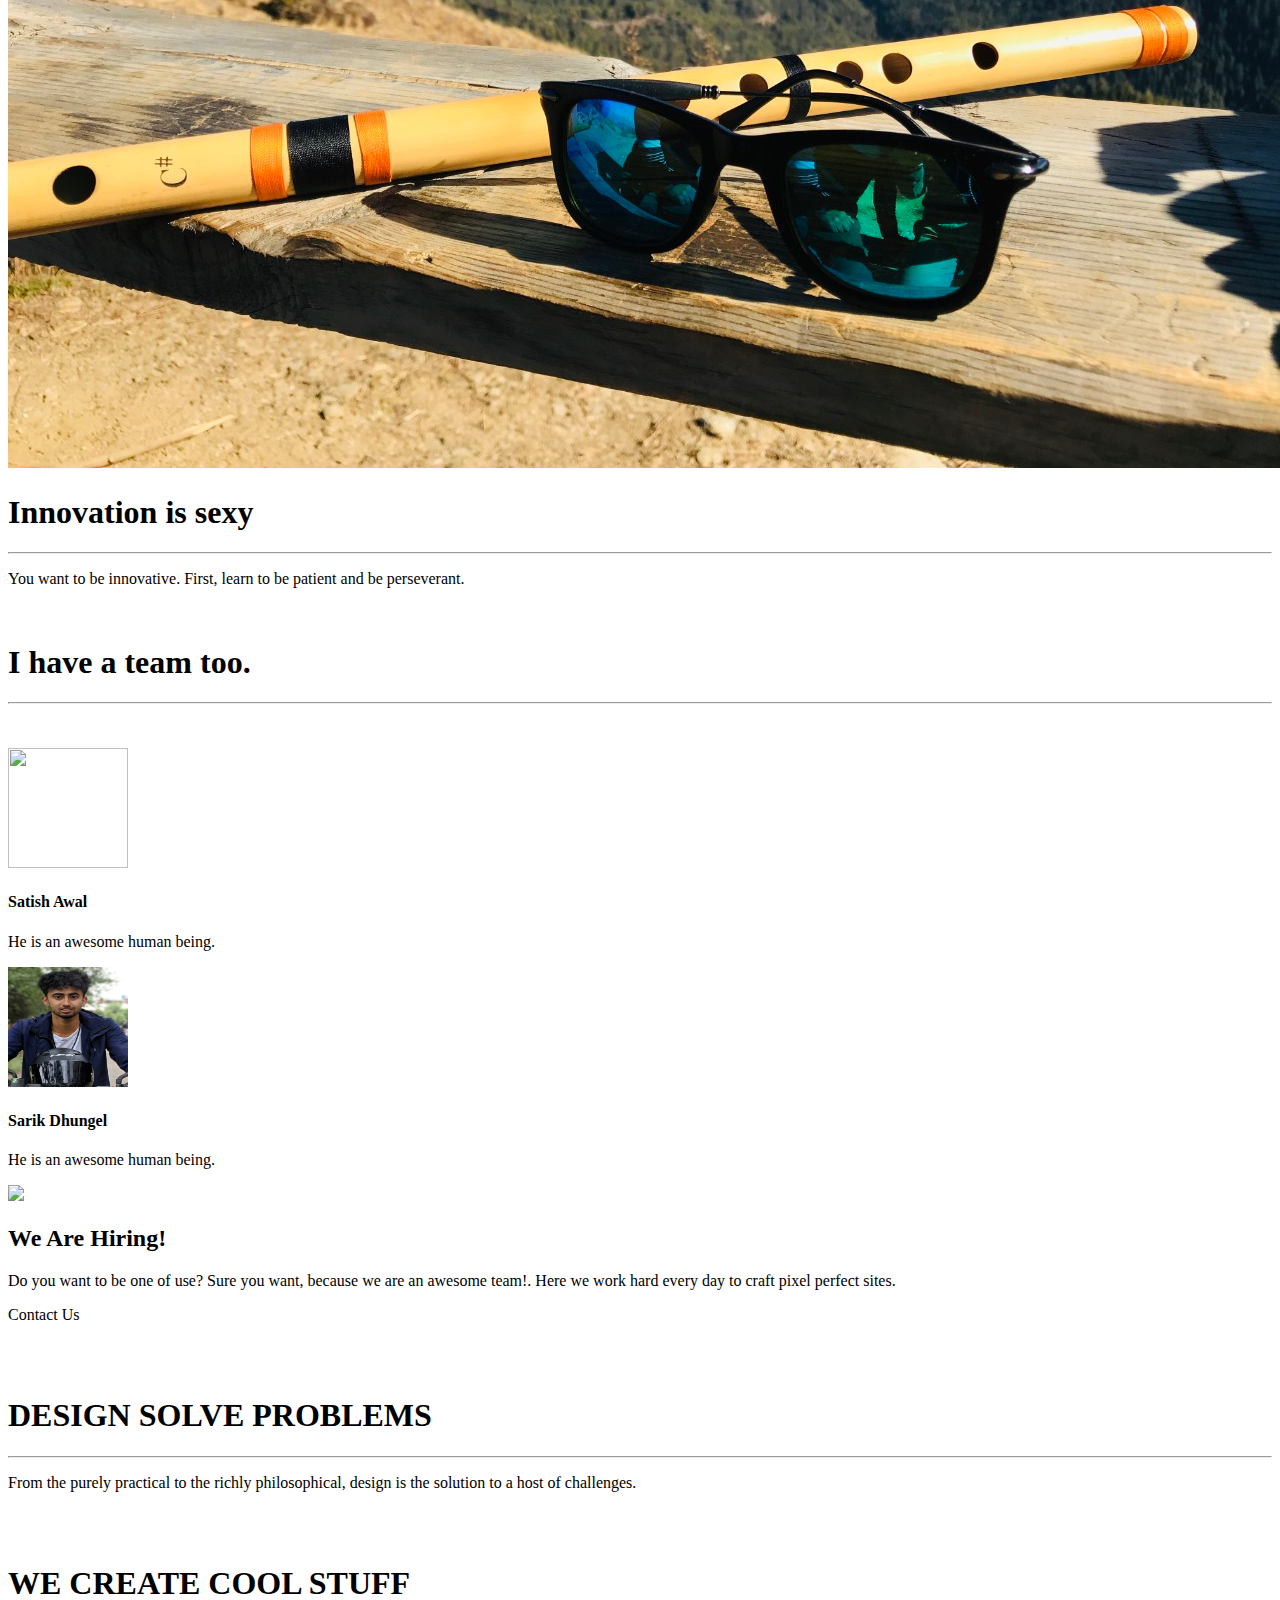
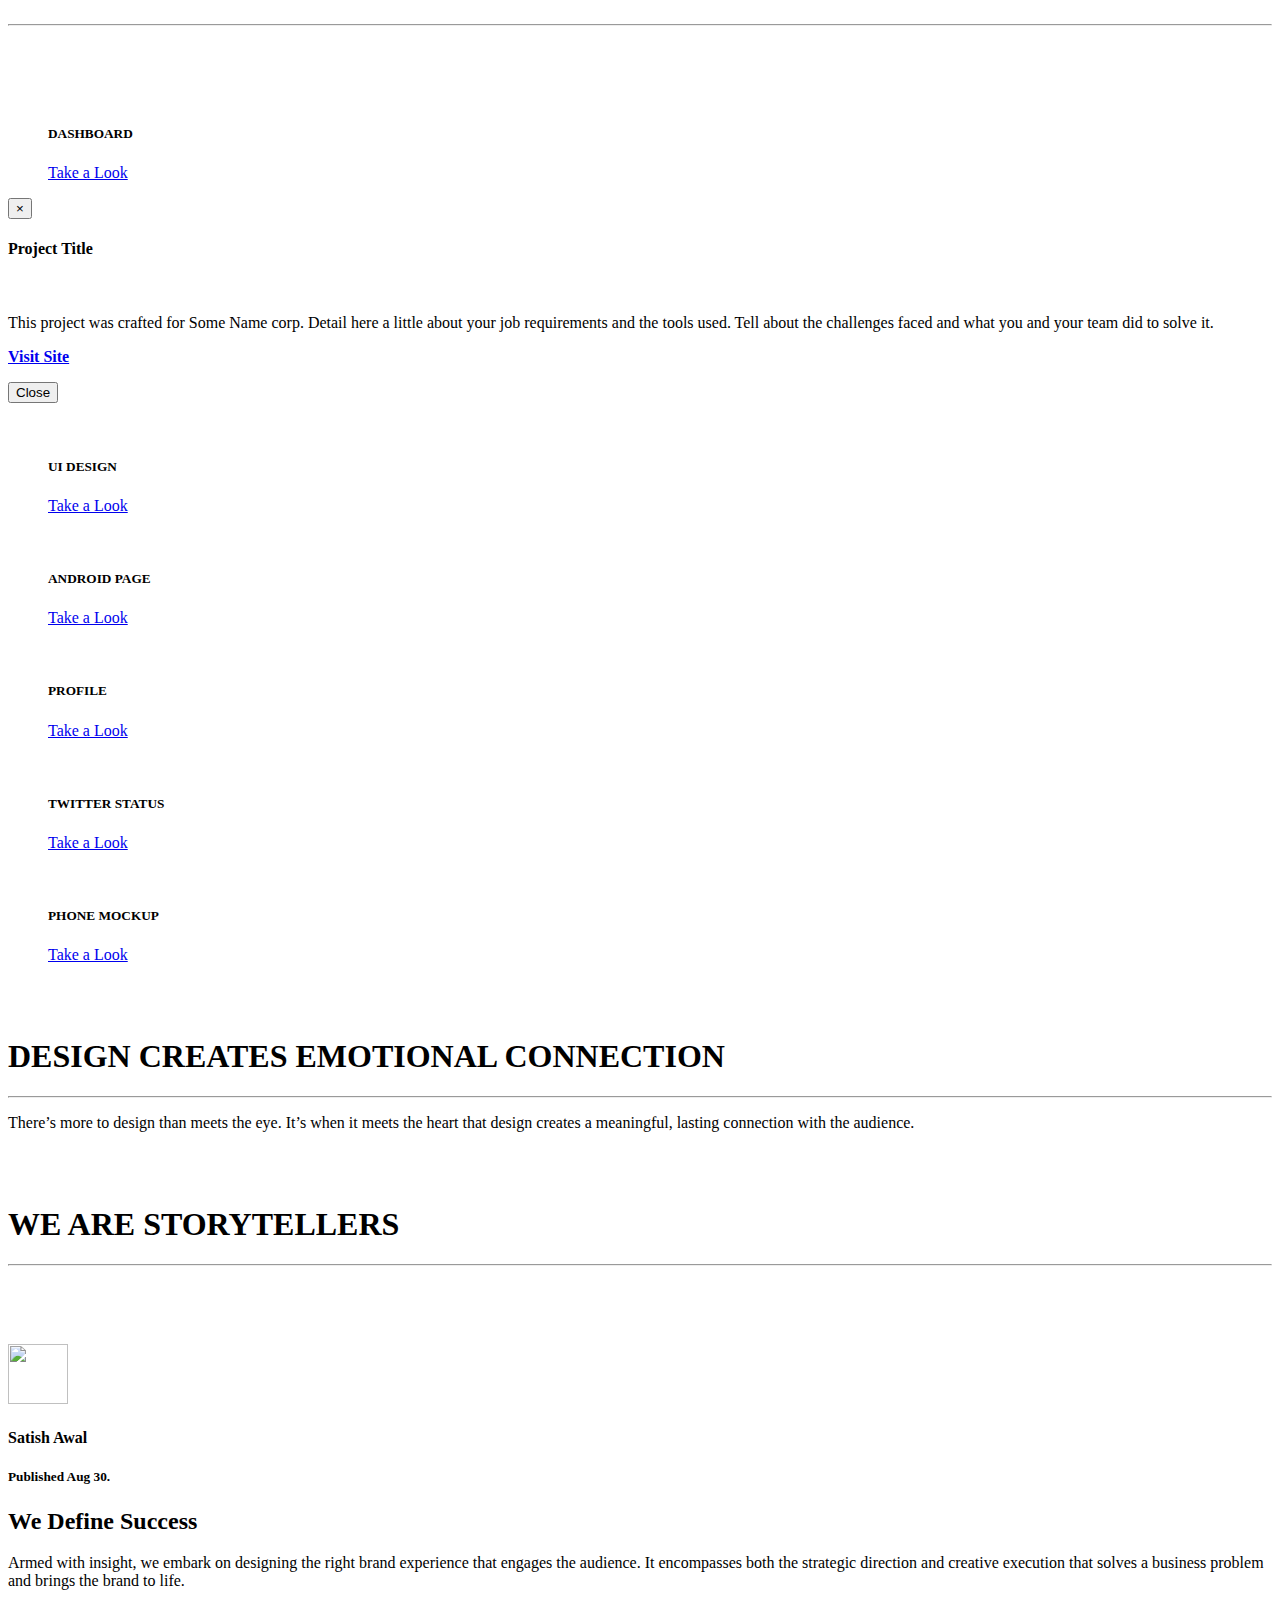
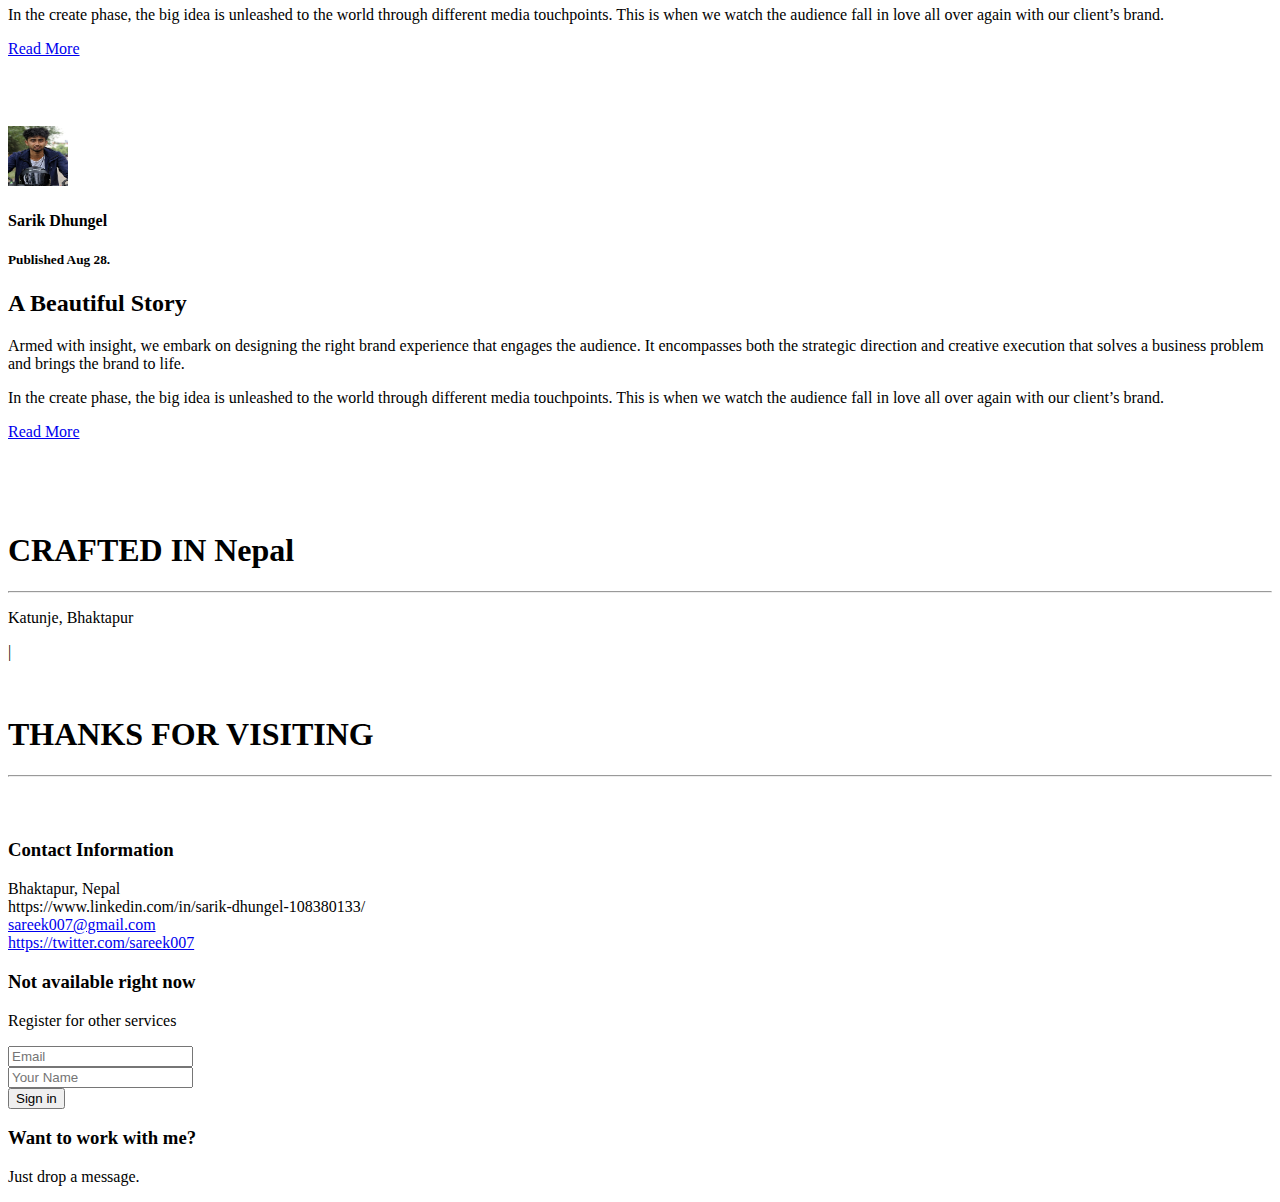
==== commit 206c8243: "member add" ====
--- a/blog/blog.html
+++ b/blog/blog.html
@@ -172,6 +172,18 @@
 					<a href="#" class="icon icon-flickr"></a>
 					<p>He is an awesome human being.</p>
 				</div><!-- col-lg-3 -->
+
+				<div class="col-lg-3 centered">
+					<img class="img img-circle" src="./assets/img/team/sarik.jpg" height="120px" width="120px" alt="">
+					<br>
+					<h4><b>Sarik Dhungel</b></h4>
+					<a href="#" class="icon icon-twitter"></a>
+					<a href="#" class="icon icon-facebook"></a>
+					<a href="#" class="icon icon-flickr"></a>
+					<p>He is an awesome human being.</p>
+				</div><!-- col-lg-3 -->
+
+				
 					
 			</div><!-- row -->
 		</div><!-- container -->
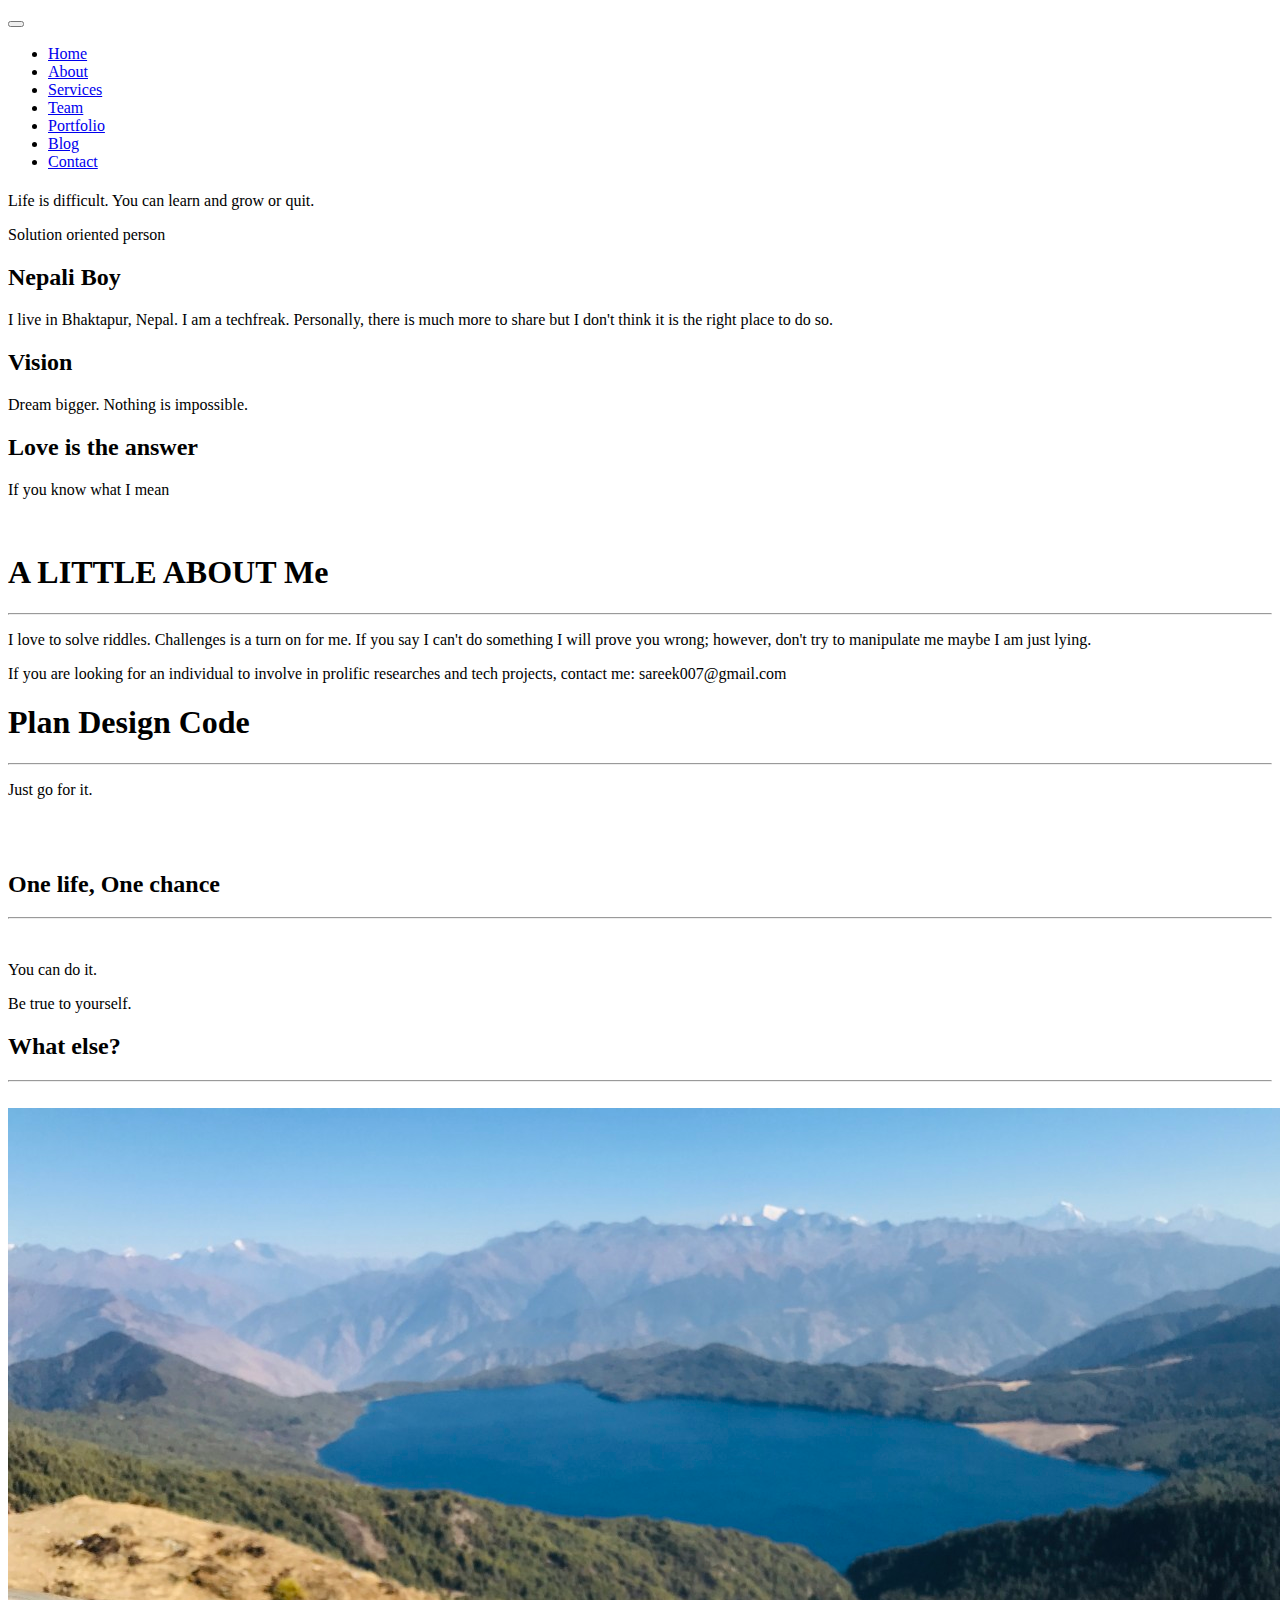
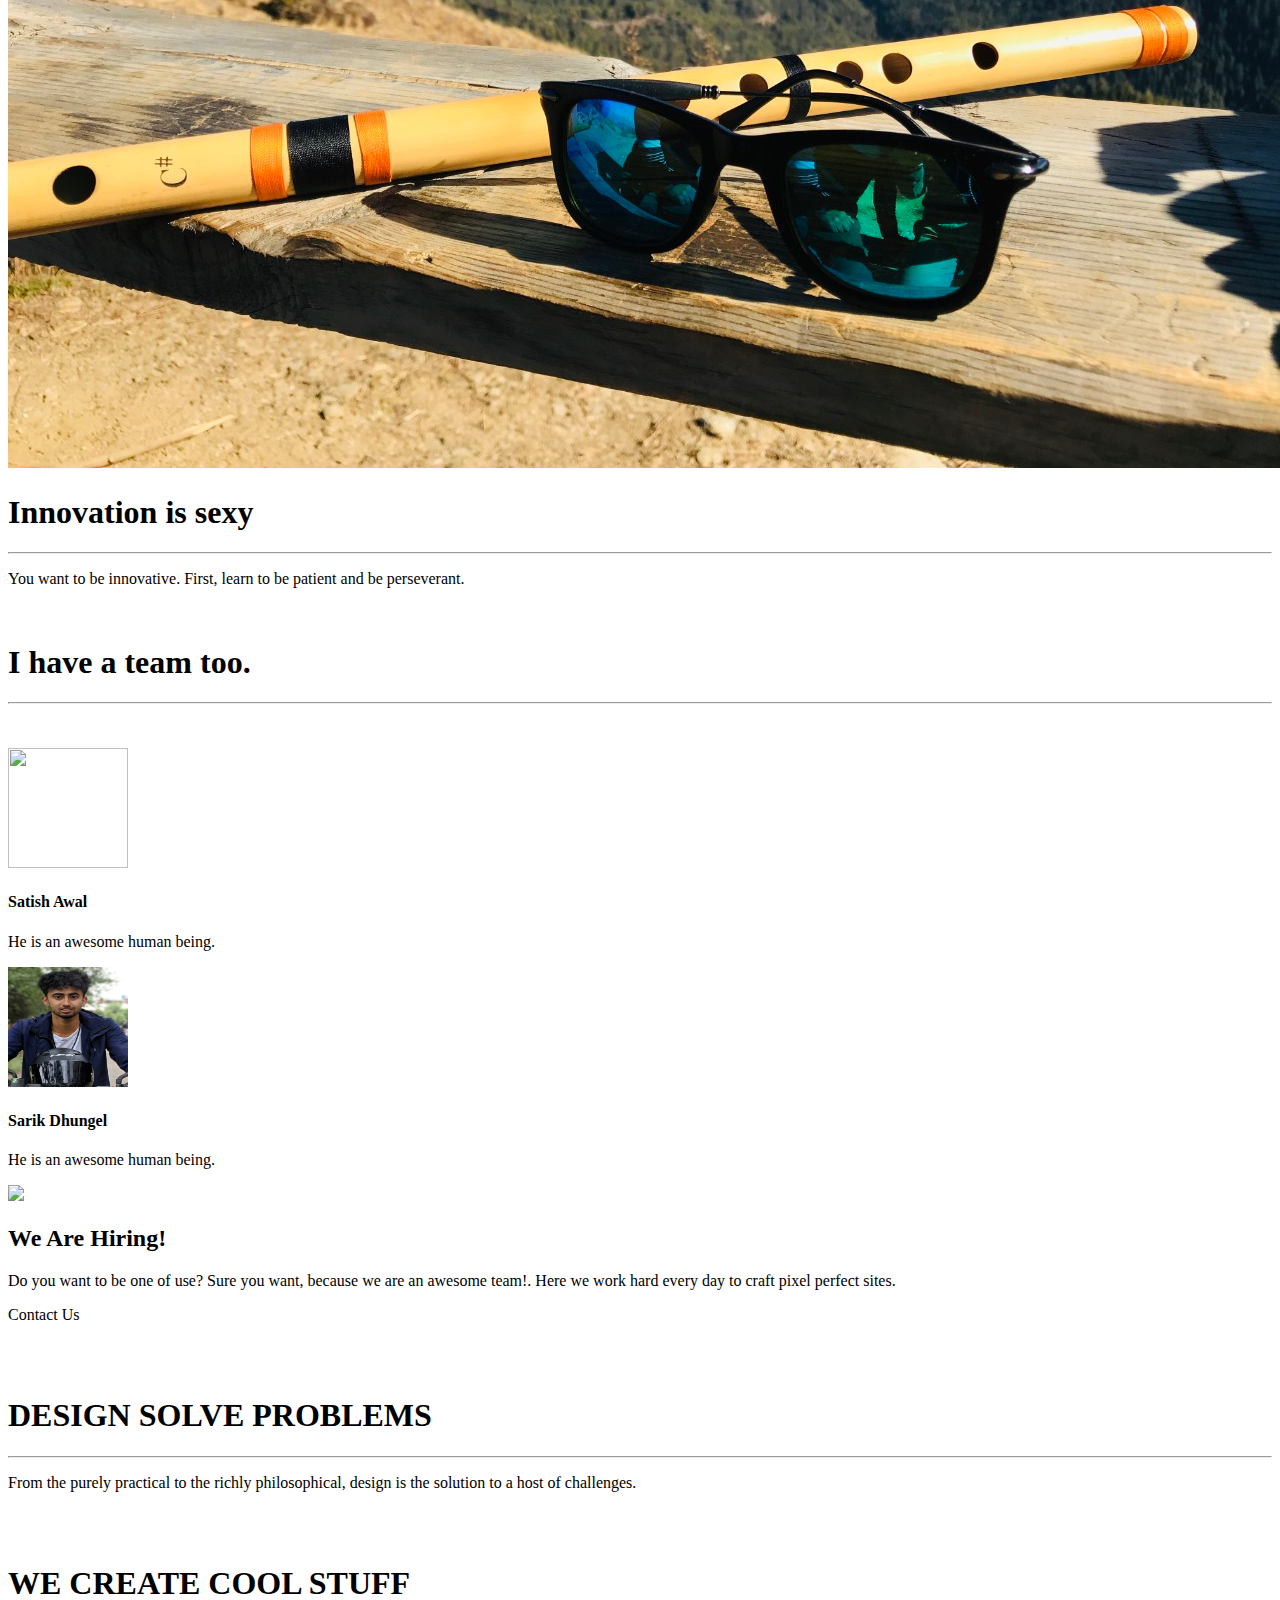
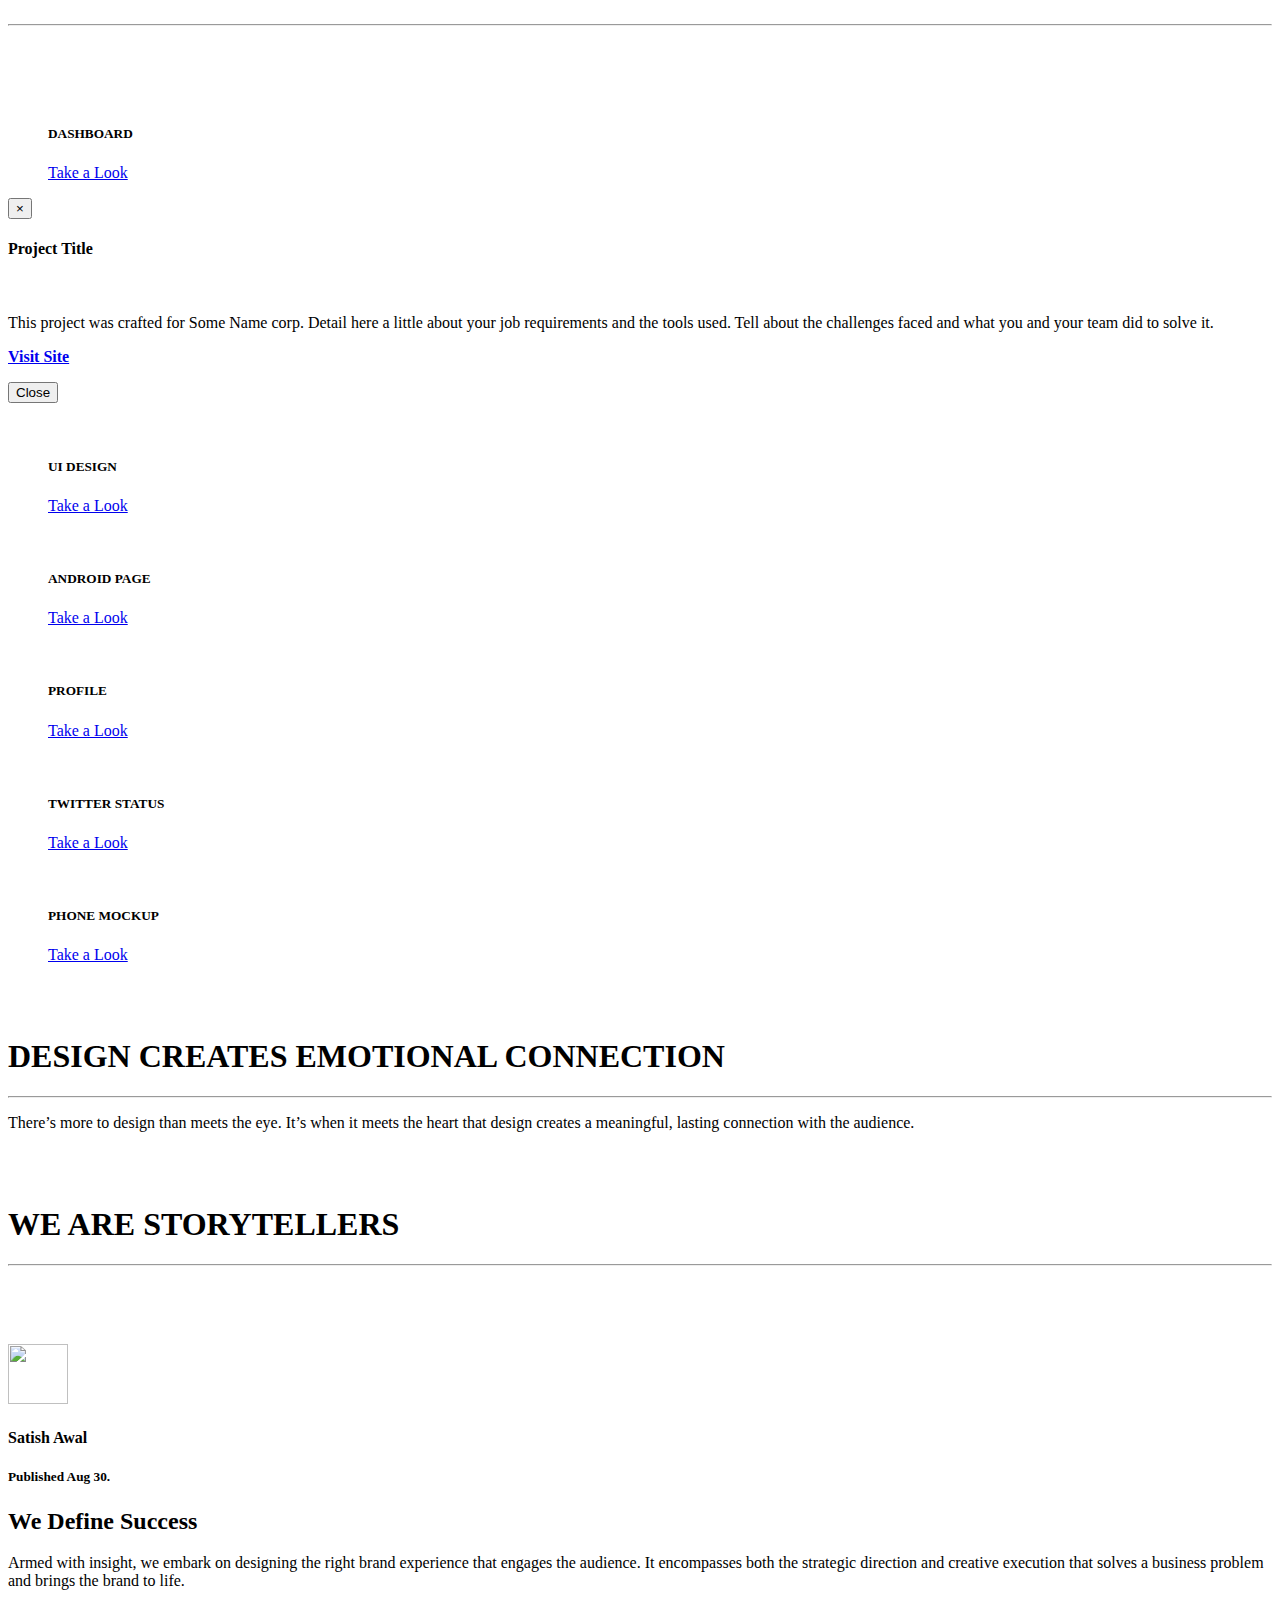
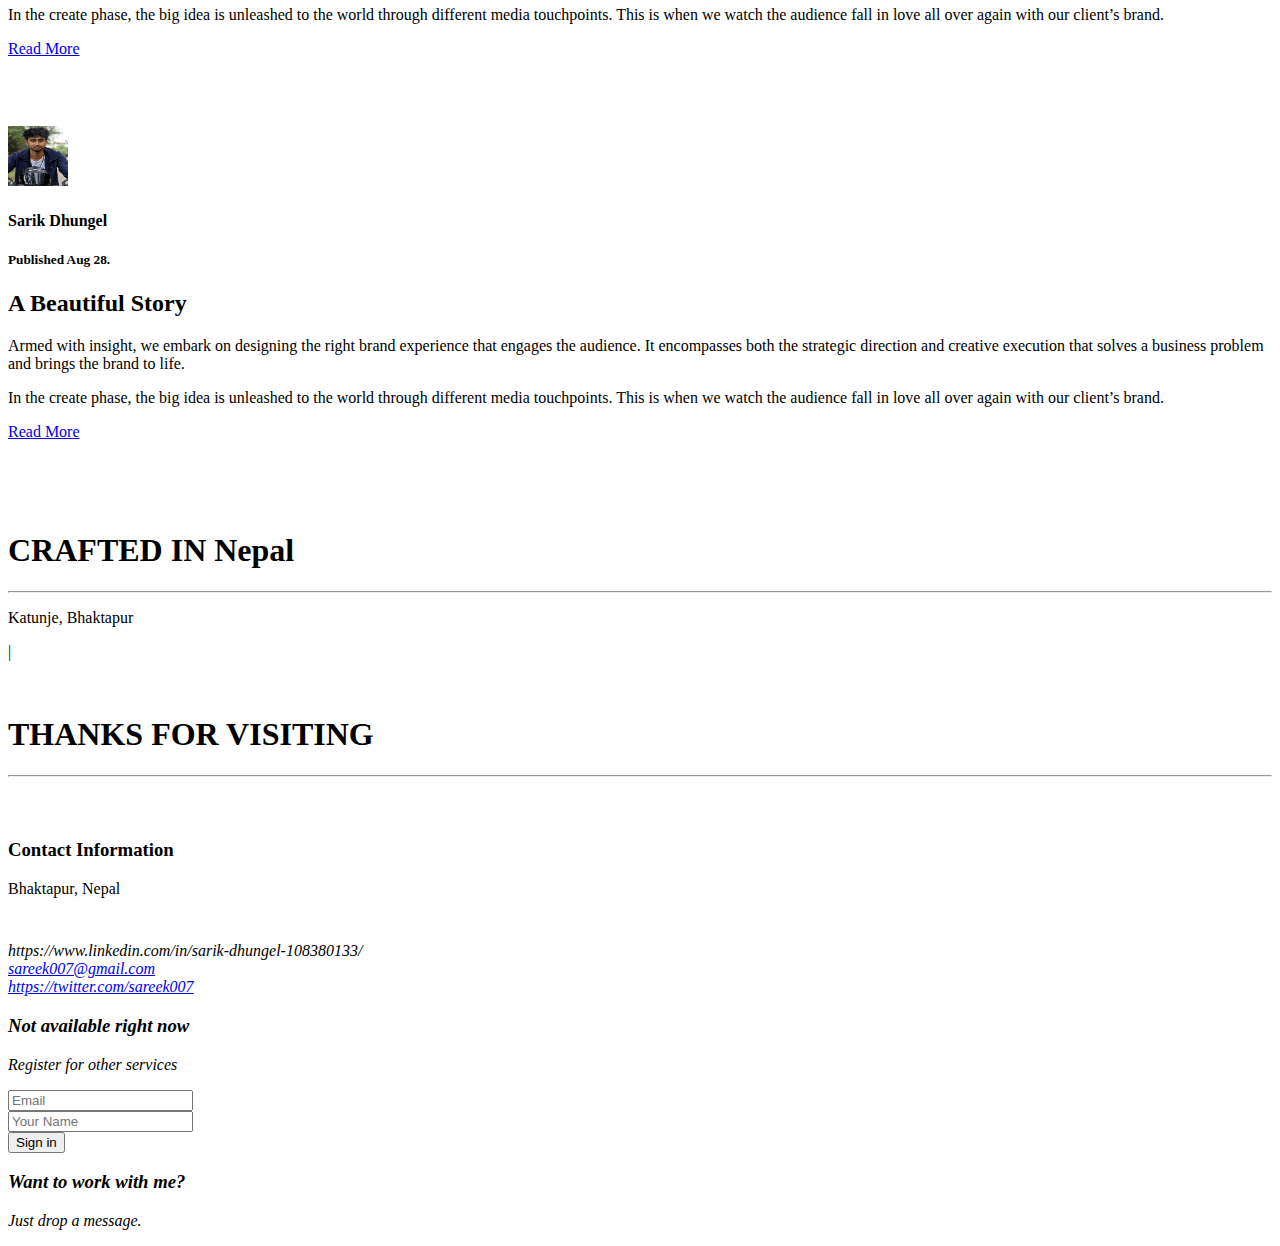
==== commit 8a367e49: "icon changes" ====
--- a/blog/blog.html
+++ b/blog/blog.html
@@ -416,7 +416,7 @@
 				<div class="col-lg-4">
 					<h3>Contact Information</h3>
 					<p><span class="icon icon-home"></span>Bhaktapur, Nepal <br/>
-					    <span class="icon icon-linkedin-sign"></span> https://www.linkedin.com/in/sarik-dhungel-108380133/ <br/>
+					    <span class="icon icon-linkedin"></span><pre><i class="icon-linkedin"> </pre>  https://www.linkedin.com/in/sarik-dhungel-108380133/ <br/>
 						<span class="icon icon-envelop"></span> <a href="#">sareek007@gmail.com </a> <br/>
 						<span class="icon icon-twitter"></span> <a href="#"> https://twitter.com/sareek007 </a> <br/>
 						
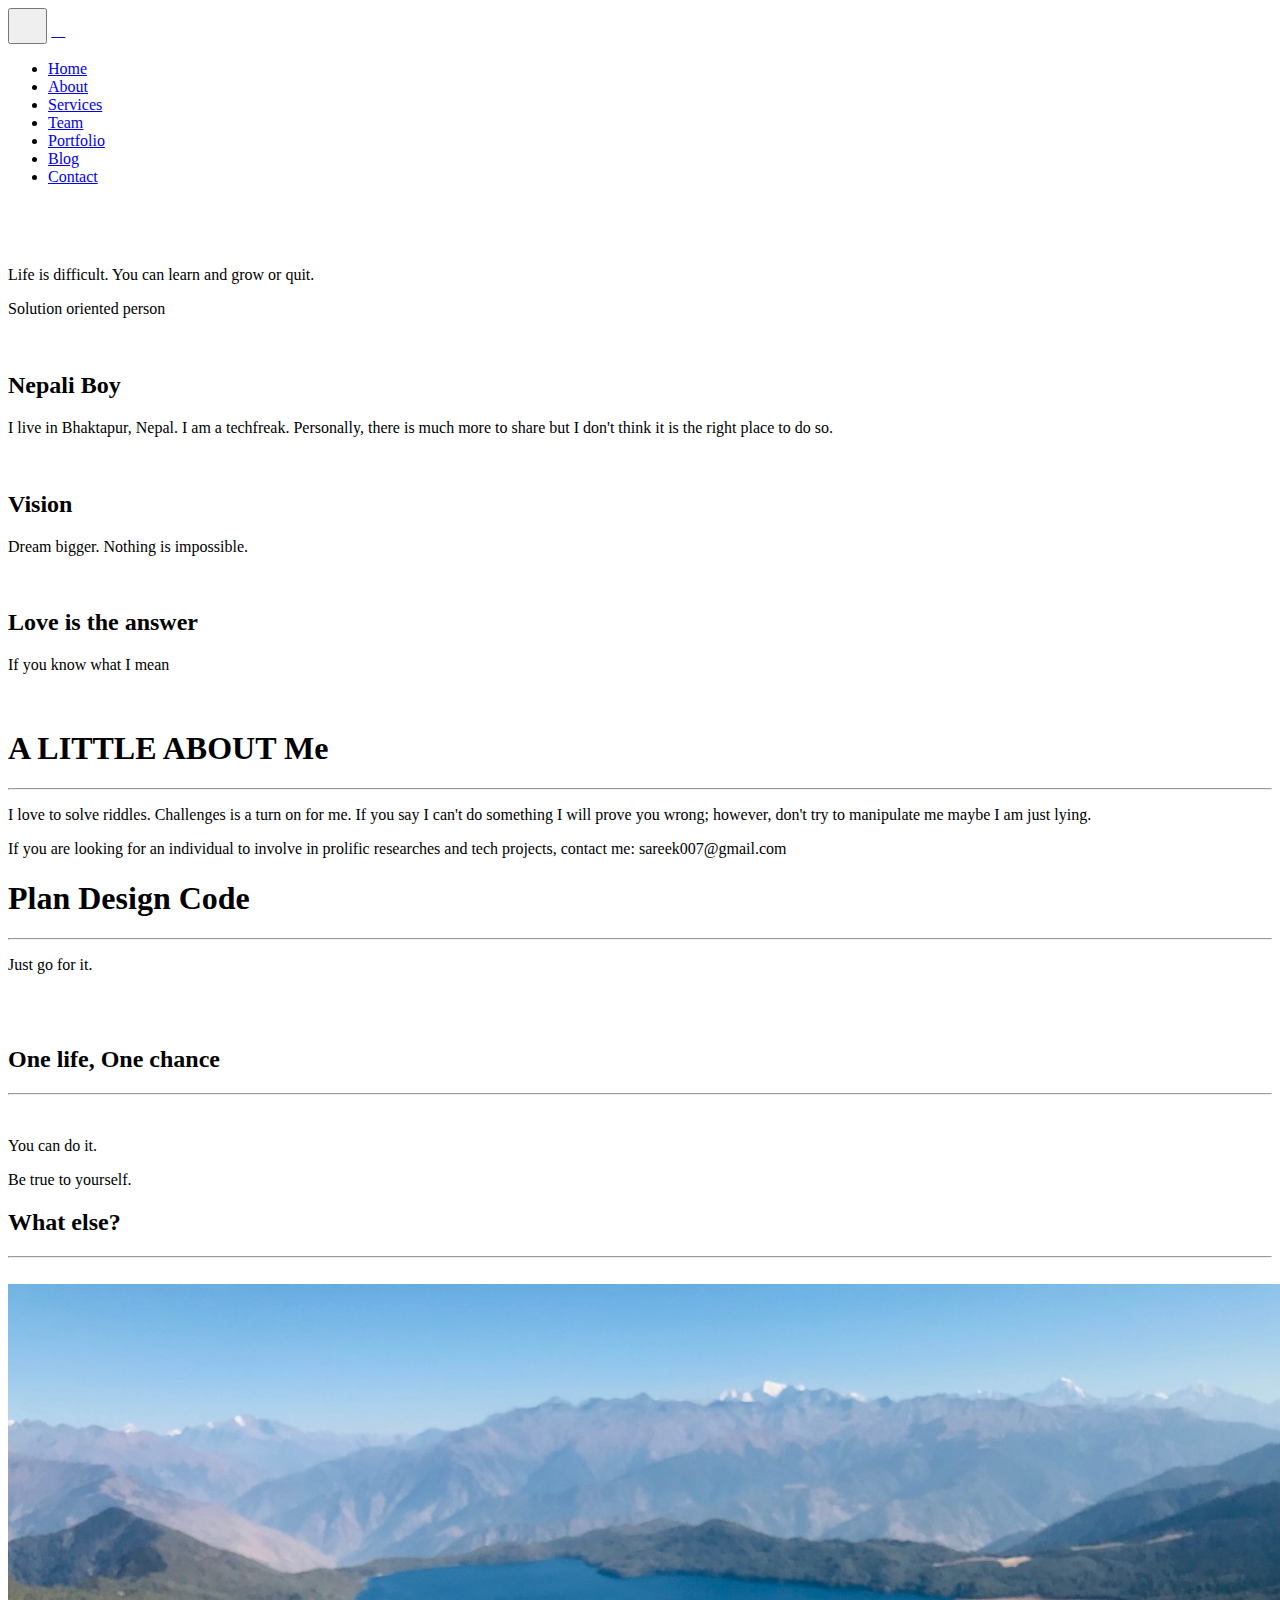
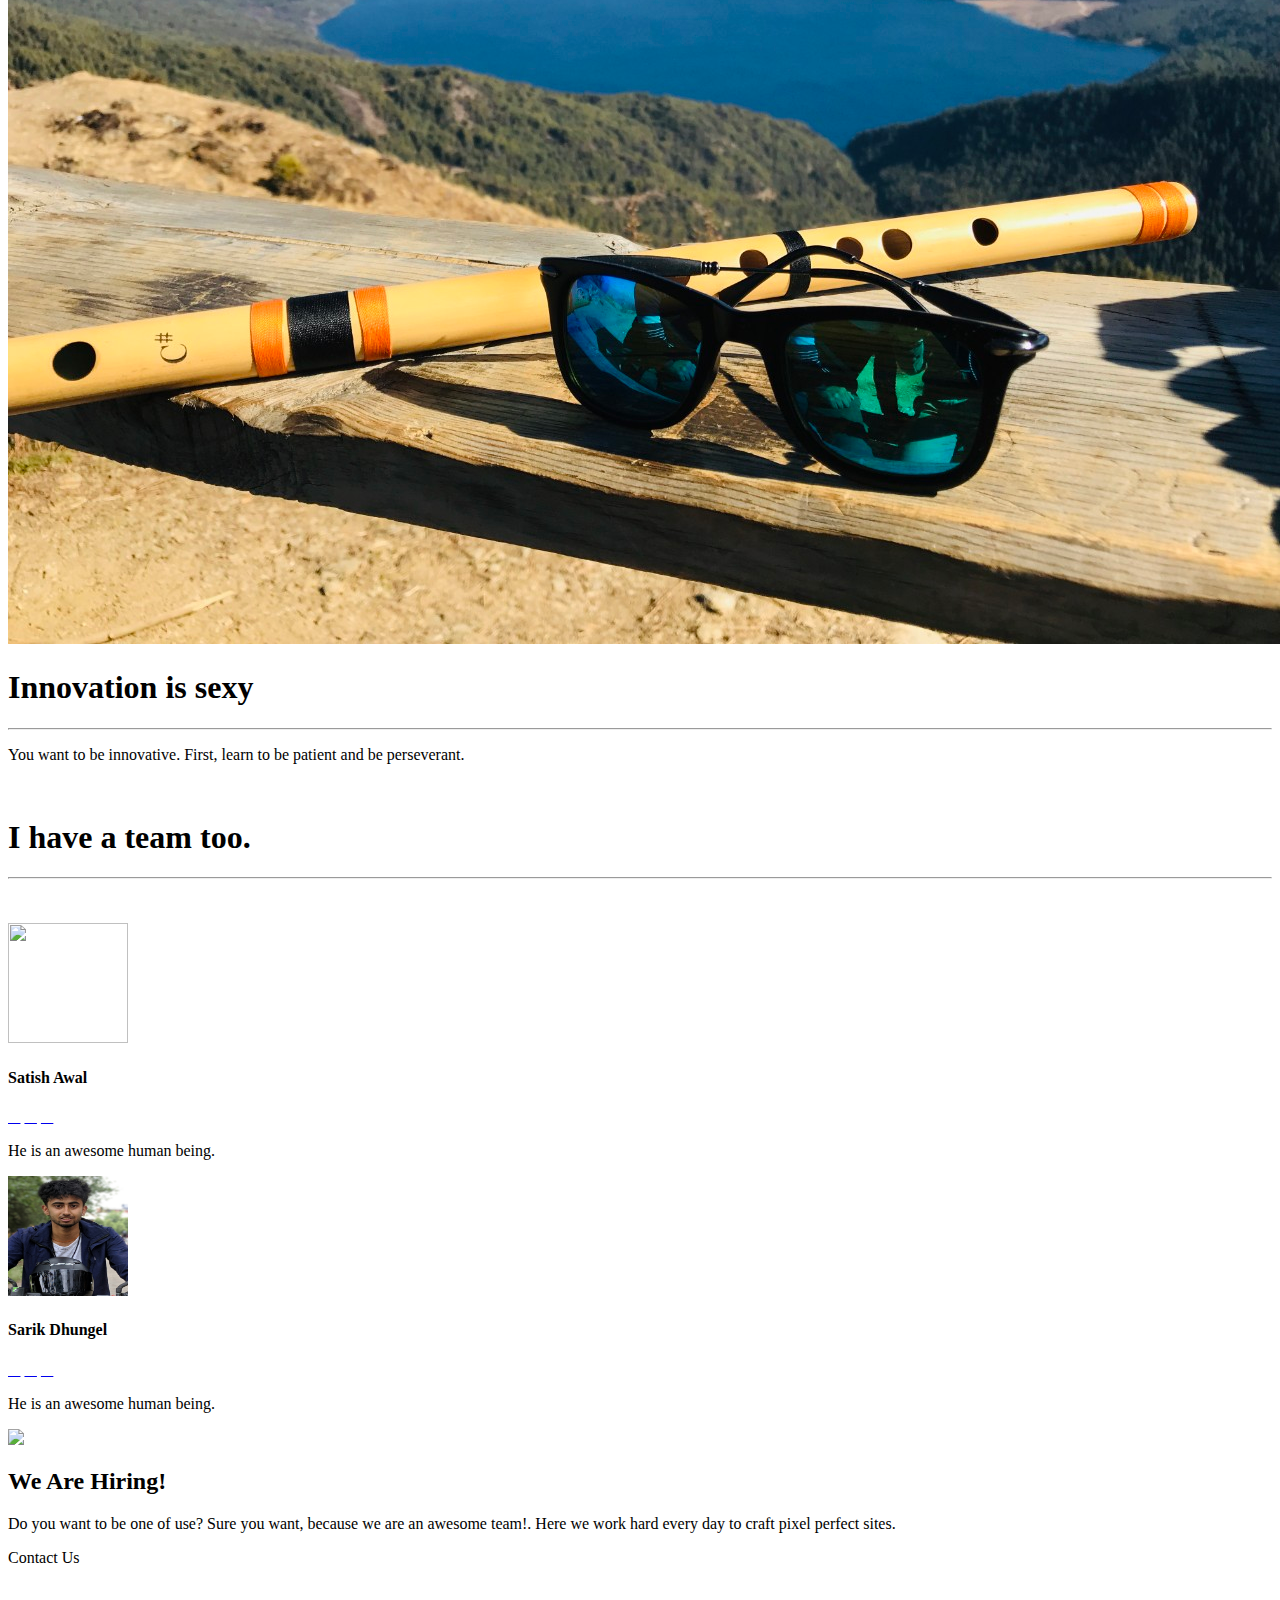
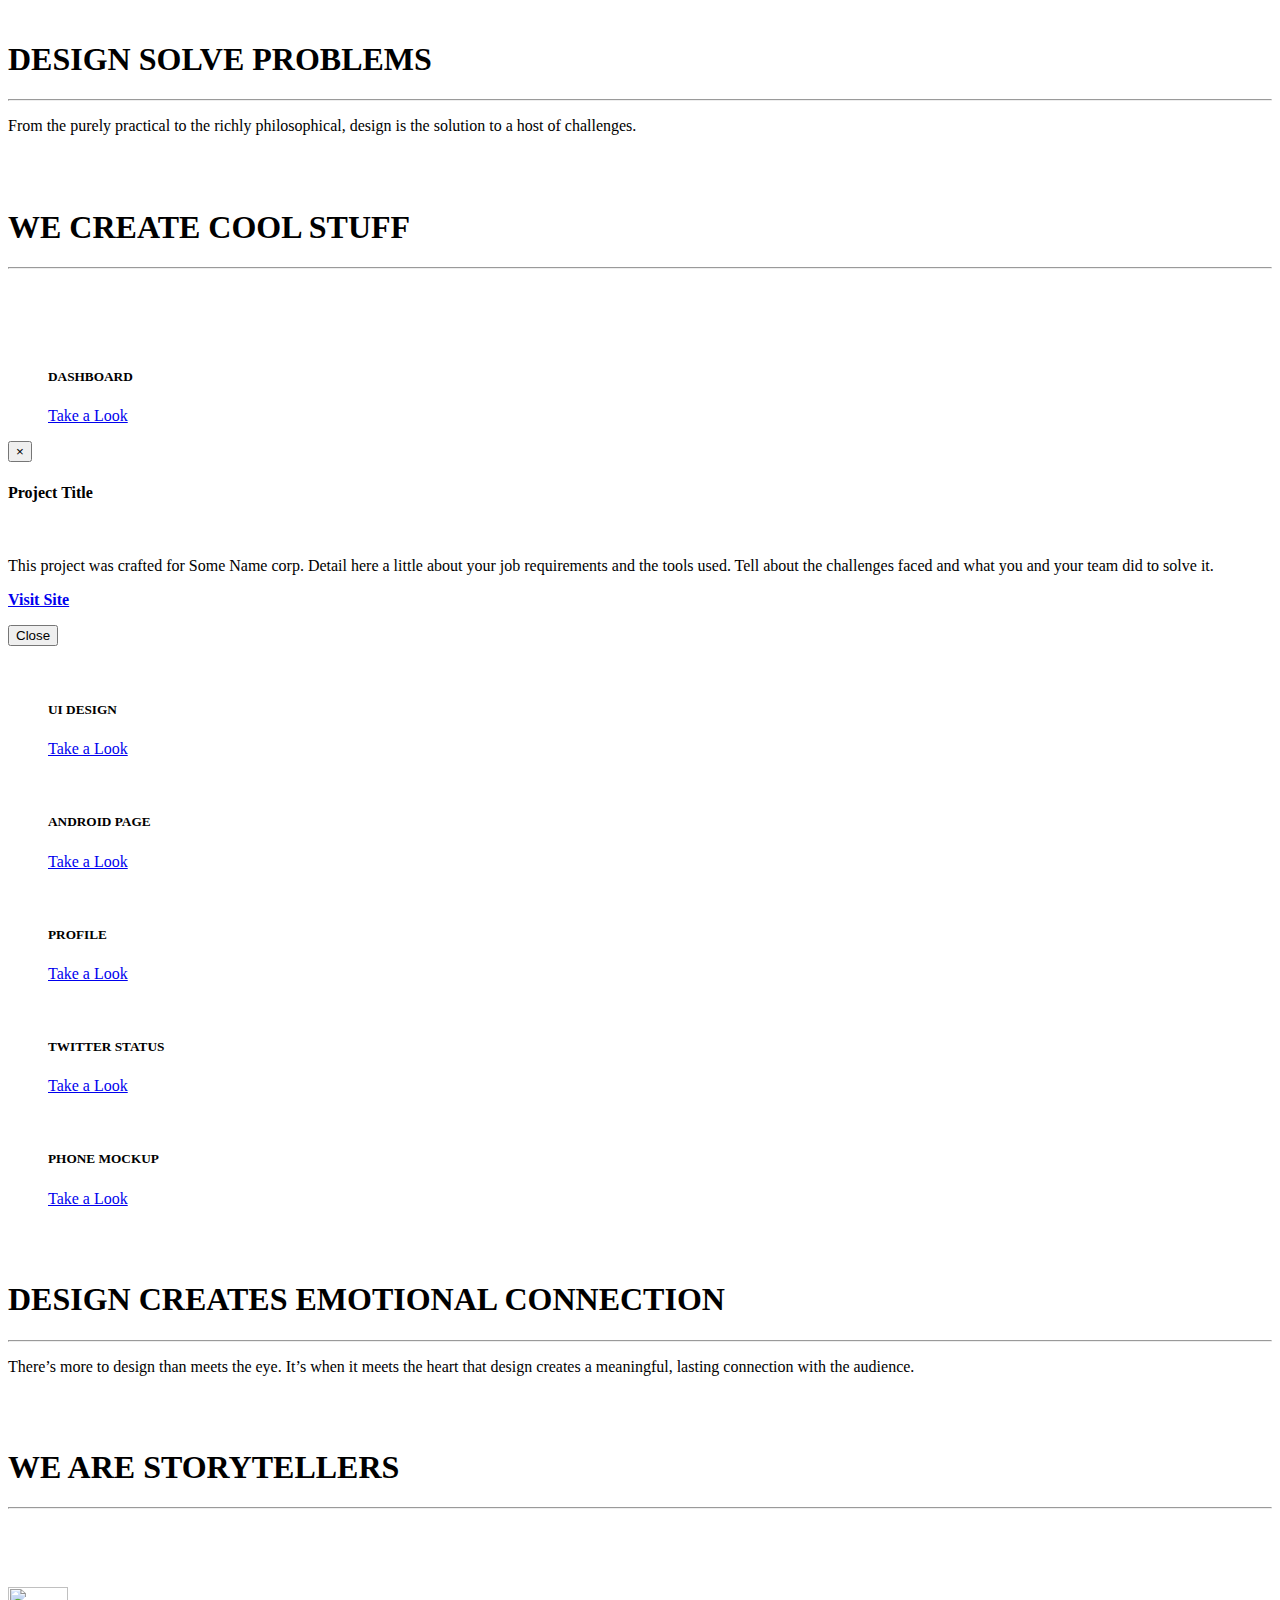
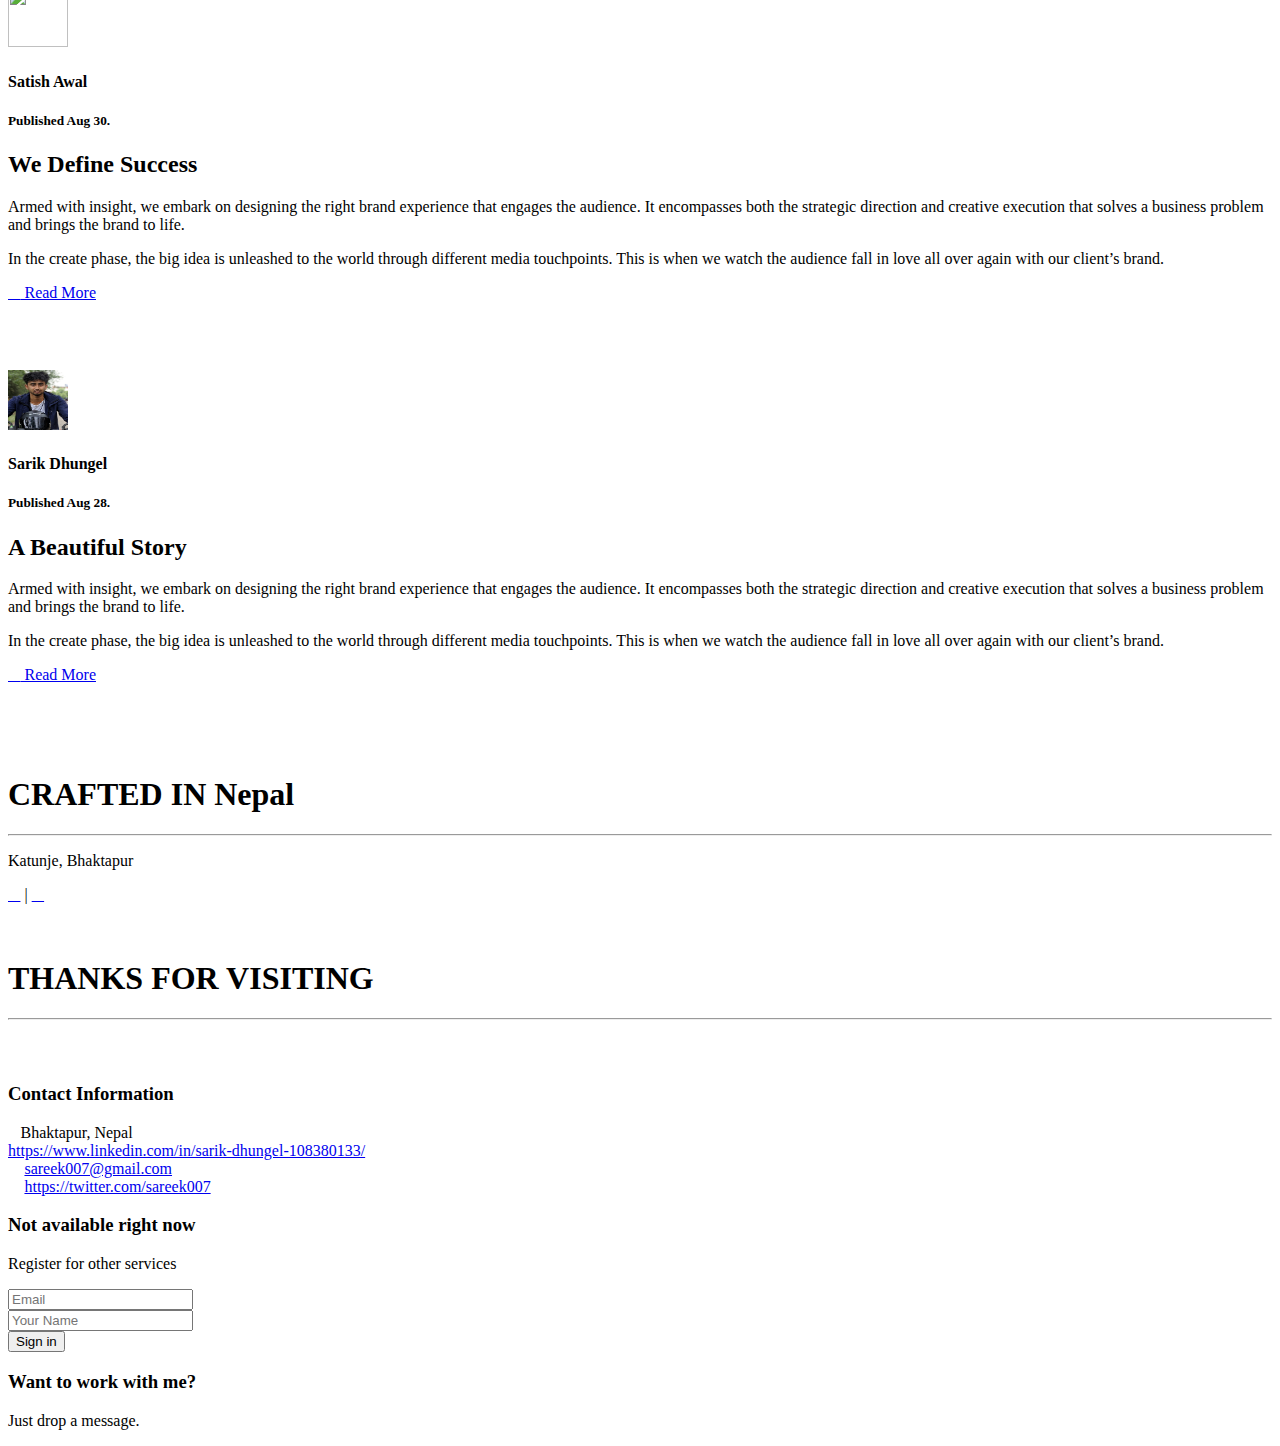
==== commit 91a0f7c7: "minor changes" ====
--- a/blog/blog.html
+++ b/blog/blog.html
@@ -416,7 +416,7 @@
 				<div class="col-lg-4">
 					<h3>Contact Information</h3>
 					<p><span class="icon icon-home"></span>Bhaktapur, Nepal <br/>
-					    <span class="icon icon-linkedin"></span><pre><i class="icon-linkedin"> </pre>  https://www.linkedin.com/in/sarik-dhungel-108380133/ <br/>
+					    <span class="icon"><i class="fa fa-linkedin"></i></span><a href='#'>https://www.linkedin.com/in/sarik-dhungel-108380133/</a> <br/>
 						<span class="icon icon-envelop"></span> <a href="#">sareek007@gmail.com </a> <br/>
 						<span class="icon icon-twitter"></span> <a href="#"> https://twitter.com/sareek007 </a> <br/>
 						
--- a/blog/assets/css/icomoon.css
+++ b/blog/assets/css/icomoon.css
@@ -0,0 +1,1092 @@
+@font-face {
+	font-family: 'icomoon';
+	src:url('icomoon/icomoon.eot');
+	src:url('icomoon/icomoon-.eot#iefix') format('embedded-opentype'),
+		url('icomoon/icomoon.woff') format('woff'),
+		url('icomoon/icomoon.ttf') format('truetype'),
+		url('comoon/icomoon.svg.txt#icomoon') format('svg');
+	font-weight: normal;
+	font-style: normal;
+}
+
+/* Use the following CSS code if you want to use data attributes for inserting your icons */
+[data-icon]:before {
+	font-family: 'icomoon';
+	content: attr(data-icon);
+	speak: none;
+	font-weight: normal;
+	font-variant: normal;
+	text-transform: none;
+	line-height: 1;
+	-webkit-font-smoothing: antialiased;
+}
+
+/* Use the following CSS code if you want to have a class per icon */
+/*
+Instead of a list of all class selectors,
+you can use the generic selector below, but it's slower:
+[class*="icon-"] {
+*/
+.icon-cancel-circle, .icon-puzzle, .icon-lamp, .icon-wand, .icon-vector, .icon-menu, .icon-close, .icon-twitter, .icon-facebook, .icon-vimeo, .icon-dribbble, .icon-mug, .icon-droplet, .icon-puzzle-2, .icon-target, .icon-dice, .icon-map, .icon-location, .icon-box-add, .icon-phone, .icon-phone-2, .icon-phone-3, .icon-tumblr, .icon-forrst, .icon-feed, .icon-pinterest, .icon-clock, .icon-bubble, .icon-screen, .icon-screen-2, .icon-laptop, .icon-mobile, .icon-mobile-2, .icon-tablet, .icon-tv, .icon-pencil, .icon-new-tab, .icon-quotes-left, .icon-user, .icon-bubble-2, .icon-google-plus, .icon-instagram, .icon-youtube, .icon-flickr, .icon-deviantart, .icon-github, .icon-blogger, .icon-soundcloud, .icon-lastfm, .icon-file, .icon-images, .icon-arrow-right, .icon-arrow-left, .icon-bubble-3, .icon-envelop, .icon-compass, .icon-spinner, .icon-spinner-2, .icon-spinner-3, .icon-play, .icon-pause, .icon-arrow-up-left, .icon-arrow-right-2, .icon-arrow-down-right, .icon-arrow-down, .icon-arrow-left-2, .icon-arrow-up, .icon-arrow-up-right, .icon-arrow-down-left, .icon-stopwatch, .icon-pushpin, .icon-compass-2, .icon-history, .icon-clock-2, .icon-alarm, .icon-earth, .icon-globe, .icon-target-2, .icon-car, .icon-truck, .icon-fire, .icon-lab, .icon-dumbbell, .icon-rocket, .icon-meter, .icon-dashboard, .icon-meter-fast, .icon-hammer, .icon-trophy, .icon-trophy-star, .icon-eye, .icon-eye-2, .icon-fan, .icon-sun, .icon-airplane, .icon-cogs, .icon-anchor, .icon-shield, .icon-lightning, .icon-power, .icon-pyramid, .icon-road, .icon-ladder, .icon-hammer-2, .icon-cube, .icon-cube-2, .icon-camera, .icon-piano, .icon-movie, .icon-connection, .icon-knight, .icon-diamonds, .icon-stack, .icon-folder-remove, .icon-folder-open, .icon-cart-checkout, .icon-cart, .icon-tag, .icon-basket, .icon-support, .icon-phone-4, .icon-reply, .icon-flip, .icon-database, .icon-database-2, .icon-calendar, .icon-calendar-2, .icon-keyboard, .icon-user-plus, .icon-users, .icon-bubble-forward, .icon-bubble-up, .icon-bubble-last, .icon-bubble-link, .icon-bubble-check, .icon-bubble-quote, .icon-lock, .icon-user-plus-2, .icon-user-minus, .icon-lock-2, .icon-paw, .icon-accessibility, .icon-eye-blocked, .icon-download, .icon-smiley, .icon-thumbs-down, .icon-yin-yang, .icon-remove, .icon-bars, .icon-pie, .icon-plus-circle, .icon-sad, .icon-shocked, .icon-neutral, .icon-checkmark, .icon-volume-low, .icon-arrow-down-2, .icon-volume0, .icon-bookmarks, .icon-arrow-left-3, .icon-radio-unchecked, .icon-sigma, .icon-strikethrough, .icon-backspace, .icon-filter, .icon-arrow-up-right-2, .icon-arrow-up-right-3, .icon-file-zip, .icon-home, .icon-blog, .icon-camera-2, .icon-file-2, .icon-copy, .icon-cart-plus, .icon-music, .icon-lock-3, .icon-zoom-out, .icon-user-block, .icon-search, .icon-zoom-in, .icon-bubble-notification, .icon-storage, .icon-grid, .icon-grid-2, .icon-signup, .icon-switch, .icon-volume-high, .icon-volume-medium, .icon-arrow-left-4, .icon-play-2, .icon-point-up, .icon-heart, .icon-heart-2, .icon-star, .icon-star-2, .icon-star-3, .icon-star-4, .icon-star-5, .icon-star-6, .icon-heart-3, .icon-weather-snow, .icon-weather-lightning, .icon-heart-4, .icon-weather-rain, .icon-windy, .icon-paypal, .icon-paypal-2, .icon-paypal-3, .icon-yelp, .icon-html5, .icon-css3, .icon-html5-2, .icon-stumbleupon, .icon-stumbleupon-2, .icon-wordpress, .icon-joomla, .icon-wordpress-2, .icon-github-2, .icon-github-3, .icon-volume-mute, .icon-volume-mute-2, .icon-volume-increase, .icon-volume-decrease, .icon-tongue, .icon-question, .icon-male, .icon-medal, .icon-key, .icon-contract, .icon-bubbles, .icon-file-3, .icon-file-4, .icon-pencil-2, .icon-headphones, .icon-film, .icon-film-2, .icon-mic, .icon-radio, .icon-settings, .icon-pie-2, .icon-inject, .icon-zoom-in-2, .icon-bubble-notification-2, .icon-link, .icon-brightness-contrast, .icon-flag, .icon-upload, .icon-skull, .icon-leaf, .icon-apple-fruit, .icon-food, .icon-cake, .icon-food-2, .icon-gift, .icon-balloon, .icon-medal-2, .icon-rating, .icon-rating-2, .icon-rating-3, .icon-steps, .icon-flower, .icon-remove-2, .icon-briefcase, .icon-briefcase-2, .icon-grid-3, .icon-sun-glasses, .icon-tree, .icon-tree-2, .icon-exit, .icon-evil, .icon-people, .icon-cool, .icon-thumbs-up, .icon-bed, .icon-bed-2, .icon-brightness-low, .icon-heart-broken, .icon-sun-2, .icon-umbrella, .icon-warning, .icon-move, .icon-point-left, .icon-point-down, .icon-point-right, .icon-question-2, .icon-notification, .icon-radio-checked, .icon-checkbox-partial, .icon-checkbox-unchecked, .icon-checkbox-checked, .icon-command, .icon-pen, .icon-quill, .icon-quill-2, .icon-wand-2, .icon-tools, .icon-eye-3, .icon-moon, .icon-contrast, .icon-eye-4, .icon-eye-5, .icon-user-block-2, .icon-bubble-paperclip, .icon-drawer, .icon-drawer-2, .icon-watch, .icon-archive, .icon-cabinet, .icon-clock-3, .icon-clock-4, .icon-connection-2, .icon-new, .icon-play-3, .icon-marker, .icon-movie-2, .icon-podcast, .icon-share, .icon-scissors, .icon-scissors-2, .icon-subscript, .icon-rulers, .icon-filter-2, .icon-loop, .icon-loop-2, .icon-shuffle, .icon-shuffle-2, .icon-loop-3, .icon-loop-4, .icon-plus, .icon-enter, .icon-angry, .icon-attachment, .icon-download-2, .icon-upload-2, .icon-thumbs-up-2, .icon-glasses, .icon-glasses-2, .icon-stats-up, .icon-bottle, .icon-bars-2, .icon-cog, .icon-bubble-dots, .icon-upload-3, .icon-download-3, .icon-location-2, .icon-location-3, .icon-location-4, .icon-envelop-2, .icon-coin, .icon-ticket {
+	font-family: 'icomoon';
+	speak: none;
+	font-style: normal;
+	font-weight: normal;
+	font-variant: normal;
+	text-transform: none;
+	line-height: 1;
+	-webkit-font-smoothing: antialiased;
+}
+.icon-cancel-circle:before {
+	content: "\e000";
+}
+.icon-puzzle:before {
+	content: "\e001";
+}
+.icon-lamp:before {
+	content: "\e002";
+}
+.icon-wand:before {
+	content: "\e003";
+}
+.icon-vector:before {
+	content: "\e004";
+}
+.icon-menu:before {
+	content: "\e005";
+}
+.icon-close:before {
+	content: "\e00b";
+}
+.icon-twitter:before {
+	content: "\e00c";
+}
+.icon-facebook:before {
+	content: "\e00d";
+}
+.icon-linkedin:before {
+	content: "\e00b";
+}
+.icon-vimeo:before {
+	content: "\e00e";
+}
+.icon-dribbble:before {
+	content: "\e00f";
+}
+.icon-mug:before {
+	content: "\e010";
+}
+.icon-droplet:before {
+	content: "\e011";
+}
+.icon-puzzle-2:before {
+	content: "\e012";
+}
+.icon-target:before {
+	content: "\e013";
+}
+.icon-dice:before {
+	content: "\e014";
+}
+.icon-map:before {
+	content: "\e015";
+}
+.icon-location:before {
+	content: "\e016";
+}
+.icon-box-add:before {
+	content: "\e017";
+}
+.icon-phone:before {
+	content: "\e018";
+}
+.icon-phone-2:before {
+	content: "\e01a";
+}
+.icon-phone-3:before {
+	content: "\e019";
+}
+.icon-tumblr:before {
+	content: "\e01b";
+}
+.icon-forrst:before {
+	content: "\e01c";
+}
+.icon-feed:before {
+	content: "\e01d";
+}
+.icon-pinterest:before {
+	content: "\e01e";
+}
+.icon-clock:before {
+	content: "\e01f";
+}
+.icon-bubble:before {
+	content: "\e020";
+}
+.icon-screen:before {
+	content: "\e021";
+}
+.icon-screen-2:before {
+	content: "\e022";
+}
+.icon-laptop:before {
+	content: "\e023";
+}
+.icon-mobile:before {
+	content: "\e024";
+}
+.icon-mobile-2:before {
+	content: "\e025";
+}
+.icon-tablet:before {
+	content: "\e026";
+}
+.icon-tv:before {
+	content: "\e027";
+}
+.icon-pencil:before {
+	content: "\e028";
+}
+.icon-new-tab:before {
+	content: "\e029";
+}
+.icon-quotes-left:before {
+	content: "\e02a";
+}
+.icon-user:before {
+	content: "\e02b";
+}
+.icon-bubble-2:before {
+	content: "\e02c";
+}
+.icon-google-plus:before {
+	content: "\e02d";
+}
+.icon-instagram:before {
+	content: "\e02e";
+}
+.icon-youtube:before {
+	content: "\e02f";
+}
+.icon-flickr:before {
+	content: "\e030";
+}
+.icon-deviantart:before {
+	content: "\e031";
+}
+.icon-github:before {
+	content: "\e032";
+}
+.icon-blogger:before {
+	content: "\e033";
+}
+.icon-soundcloud:before {
+	content: "\e034";
+}
+.icon-lastfm:before {
+	content: "\e035";
+}
+.icon-file:before {
+	content: "\e036";
+}
+.icon-images:before {
+	content: "\e037";
+}
+.icon-arrow-right:before {
+	content: "\e038";
+}
+.icon-arrow-left:before {
+	content: "\e039";
+}
+.icon-bubble-3:before {
+	content: "\e03a";
+}
+.icon-envelop:before {
+	content: "\e03b";
+}
+.icon-compass:before {
+	content: "\e03c";
+}
+.icon-spinner:before {
+	content: "\e03e";
+}
+.icon-spinner-2:before {
+	content: "\e03d";
+}
+.icon-spinner-3:before {
+	content: "\e040";
+}
+.icon-play:before {
+	content: "\e03f";
+}
+.icon-pause:before {
+	content: "\e041";
+}
+.icon-arrow-up-left:before {
+	content: "\e009";
+}
+.icon-arrow-right-2:before {
+	content: "\e007";
+}
+.icon-arrow-down-right:before {
+	content: "\e00a";
+}
+.icon-arrow-down:before {
+	content: "\e006";
+}
+.icon-arrow-left-2:before {
+	content: "\e008";
+}
+.icon-arrow-up:before {
+	content: "\e042";
+}
+.icon-arrow-up-right:before {
+	content: "\e043";
+}
+.icon-arrow-down-left:before {
+	content: "\e044";
+}
+.icon-stopwatch:before {
+	content: "\e045";
+}
+.icon-pushpin:before {
+	content: "\e046";
+}
+.icon-compass-2:before {
+	content: "\e047";
+}
+.icon-history:before {
+	content: "\e048";
+}
+.icon-clock-2:before {
+	content: "\e049";
+}
+.icon-alarm:before {
+	content: "\e04a";
+}
+.icon-earth:before {
+	content: "\e04b";
+}
+.icon-globe:before {
+	content: "\e04c";
+}
+.icon-target-2:before {
+	content: "\e04d";
+}
+.icon-car:before {
+	content: "\e04e";
+}
+.icon-truck:before {
+	content: "\e04f";
+}
+.icon-fire:before {
+	content: "\e050";
+}
+.icon-lab:before {
+	content: "\e051";
+}
+.icon-dumbbell:before {
+	content: "\e052";
+}
+.icon-rocket:before {
+	content: "\e053";
+}
+.icon-meter:before {
+	content: "\e054";
+}
+.icon-dashboard:before {
+	content: "\e055";
+}
+.icon-meter-fast:before {
+	content: "\e056";
+}
+.icon-hammer:before {
+	content: "\e057";
+}
+.icon-trophy:before {
+	content: "\e058";
+}
+.icon-trophy-star:before {
+	content: "\e059";
+}
+.icon-eye:before {
+	content: "\e05a";
+}
+.icon-eye-2:before {
+	content: "\e05b";
+}
+.icon-fan:before {
+	content: "\e05c";
+}
+.icon-sun:before {
+	content: "\e05d";
+}
+.icon-airplane:before {
+	content: "\e05e";
+}
+.icon-cogs:before {
+	content: "\e05f";
+}
+.icon-anchor:before {
+	content: "\e060";
+}
+.icon-shield:before {
+	content: "\e061";
+}
+.icon-lightning:before {
+	content: "\e062";
+}
+.icon-power:before {
+	content: "\e063";
+}
+.icon-pyramid:before {
+	content: "\e064";
+}
+.icon-road:before {
+	content: "\e065";
+}
+.icon-ladder:before {
+	content: "\e066";
+}
+.icon-hammer-2:before {
+	content: "\e067";
+}
+.icon-cube:before {
+	content: "\e068";
+}
+.icon-cube-2:before {
+	content: "\e069";
+}
+.icon-camera:before {
+	content: "\e06a";
+}
+.icon-piano:before {
+	content: "\e06b";
+}
+.icon-movie:before {
+	content: "\e06c";
+}
+.icon-connection:before {
+	content: "\e06d";
+}
+.icon-knight:before {
+	content: "\e06e";
+}
+.icon-diamonds:before {
+	content: "\e06f";
+}
+.icon-stack:before {
+	content: "\e070";
+}
+.icon-folder-remove:before {
+	content: "\e071";
+}
+.icon-folder-open:before {
+	content: "\e072";
+}
+.icon-cart-checkout:before {
+	content: "\e073";
+}
+.icon-cart:before {
+	content: "\e074";
+}
+.icon-tag:before {
+	content: "\e075";
+}
+.icon-basket:before {
+	content: "\e076";
+}
+.icon-support:before {
+	content: "\e077";
+}
+.icon-phone-4:before {
+	content: "\e078";
+}
+.icon-reply:before {
+	content: "\e079";
+}
+.icon-flip:before {
+	content: "\e07a";
+}
+.icon-database:before {
+	content: "\e07b";
+}
+.icon-database-2:before {
+	content: "\e07c";
+}
+.icon-calendar:before {
+	content: "\e07d";
+}
+.icon-calendar-2:before {
+	content: "\e07e";
+}
+.icon-keyboard:before {
+	content: "\e07f";
+}
+.icon-user-plus:before {
+	content: "\e080";
+}
+.icon-users:before {
+	content: "\e081";
+}
+.icon-bubble-forward:before {
+	content: "\e082";
+}
+.icon-bubble-up:before {
+	content: "\e083";
+}
+.icon-bubble-last:before {
+	content: "\e084";
+}
+.icon-bubble-link:before {
+	content: "\e085";
+}
+.icon-bubble-check:before {
+	content: "\e086";
+}
+.icon-bubble-quote:before {
+	content: "\e087";
+}
+.icon-lock:before {
+	content: "\e088";
+}
+.icon-user-plus-2:before {
+	content: "\e089";
+}
+.icon-user-minus:before {
+	content: "\e08a";
+}
+.icon-lock-2:before {
+	content: "\e08b";
+}
+.icon-paw:before {
+	content: "\e08c";
+}
+.icon-accessibility:before {
+	content: "\e08d";
+}
+.icon-eye-blocked:before {
+	content: "\e08e";
+}
+.icon-download:before {
+	content: "\e08f";
+}
+.icon-smiley:before {
+	content: "\e090";
+}
+.icon-thumbs-down:before {
+	content: "\e091";
+}
+.icon-yin-yang:before {
+	content: "\e092";
+}
+.icon-remove:before {
+	content: "\e093";
+}
+.icon-bars:before {
+	content: "\e094";
+}
+.icon-pie:before {
+	content: "\e095";
+}
+.icon-plus-circle:before {
+	content: "\e096";
+}
+.icon-sad:before {
+	content: "\e097";
+}
+.icon-shocked:before {
+	content: "\e098";
+}
+.icon-neutral:before {
+	content: "\e099";
+}
+.icon-checkmark:before {
+	content: "\e09a";
+}
+.icon-volume-low:before {
+	content: "\e09b";
+}
+.icon-arrow-down-2:before {
+	content: "\e09c";
+}
+.icon-volume0:before {
+	content: "\e09d";
+}
+.icon-bookmarks:before {
+	content: "\e09e";
+}
+.icon-arrow-left-3:before {
+	content: "\e09f";
+}
+.icon-radio-unchecked:before {
+	content: "\e0a0";
+}
+.icon-sigma:before {
+	content: "\e0a1";
+}
+.icon-strikethrough:before {
+	content: "\e0a2";
+}
+.icon-backspace:before {
+	content: "\e0a3";
+}
+.icon-filter:before {
+	content: "\e0a4";
+}
+.icon-arrow-up-right-2:before {
+	content: "\e0a5";
+}
+.icon-arrow-up-right-3:before {
+	content: "\e0a6";
+}
+.icon-file-zip:before {
+	content: "\e0a7";
+}
+.icon-home:before {
+	content: "\e0a8";
+}
+.icon-blog:before {
+	content: "\e0a9";
+}
+.icon-camera-2:before {
+	content: "\e0aa";
+}
+.icon-file-2:before {
+	content: "\e0ab";
+}
+.icon-copy:before {
+	content: "\e0ac";
+}
+.icon-cart-plus:before {
+	content: "\e0ad";
+}
+.icon-music:before {
+	content: "\e0ae";
+}
+.icon-lock-3:before {
+	content: "\e0af";
+}
+.icon-zoom-out:before {
+	content: "\e0b0";
+}
+.icon-user-block:before {
+	content: "\e0b1";
+}
+.icon-search:before {
+	content: "\e0b2";
+}
+.icon-zoom-in:before {
+	content: "\e0b3";
+}
+.icon-bubble-notification:before {
+	content: "\e0b4";
+}
+.icon-storage:before {
+	content: "\e0b5";
+}
+.icon-grid:before {
+	content: "\e0b6";
+}
+.icon-grid-2:before {
+	content: "\e0b8";
+}
+.icon-signup:before {
+	content: "\e0b9";
+}
+.icon-switch:before {
+	content: "\e0ba";
+}
+.icon-volume-high:before {
+	content: "\e0bb";
+}
+.icon-volume-medium:before {
+	content: "\e0bc";
+}
+.icon-arrow-left-4:before {
+	content: "\e0bd";
+}
+.icon-play-2:before {
+	content: "\e0be";
+}
+.icon-point-up:before {
+	content: "\e0bf";
+}
+.icon-heart:before {
+	content: "\e0c1";
+}
+.icon-heart-2:before {
+	content: "\e0c2";
+}
+.icon-star:before {
+	content: "\e0c3";
+}
+.icon-star-2:before {
+	content: "\e0c4";
+}
+.icon-star-3:before {
+	content: "\e0c5";
+}
+.icon-star-4:before {
+	content: "\e0c6";
+}
+.icon-star-5:before {
+	content: "\e0c7";
+}
+.icon-star-6:before {
+	content: "\e0c8";
+}
+.icon-heart-3:before {
+	content: "\e0c9";
+}
+.icon-weather-snow:before {
+	content: "\e0ca";
+}
+.icon-weather-lightning:before {
+	content: "\e0cb";
+}
+.icon-heart-4:before {
+	content: "\e0cc";
+}
+.icon-weather-rain:before {
+	content: "\e0cd";
+}
+.icon-windy:before {
+	content: "\e0ce";
+}
+.icon-paypal:before {
+	content: "\e0cf";
+}
+.icon-paypal-2:before {
+	content: "\e0d0";
+}
+.icon-paypal-3:before {
+	content: "\e0d1";
+}
+.icon-yelp:before {
+	content: "\e0d2";
+}
+.icon-html5:before {
+	content: "\e0d3";
+}
+.icon-css3:before {
+	content: "\e0d4";
+}
+.icon-html5-2:before {
+	content: "\e0d5";
+}
+.icon-stumbleupon:before {
+	content: "\e0d6";
+}
+.icon-stumbleupon-2:before {
+	content: "\e0d7";
+}
+.icon-wordpress:before {
+	content: "\e0d8";
+}
+.icon-joomla:before {
+	content: "\e0d9";
+}
+.icon-wordpress-2:before {
+	content: "\e0da";
+}
+.icon-github-2:before {
+	content: "\e0db";
+}
+.icon-github-3:before {
+	content: "\e0dc";
+}
+.icon-volume-mute:before {
+	content: "\e0dd";
+}
+.icon-volume-mute-2:before {
+	content: "\e0de";
+}
+.icon-volume-increase:before {
+	content: "\e0df";
+}
+.icon-volume-decrease:before {
+	content: "\e0e0";
+}
+.icon-tongue:before {
+	content: "\e0e1";
+}
+.icon-question:before {
+	content: "\e0e2";
+}
+.icon-male:before {
+	content: "\e0e3";
+}
+.icon-medal:before {
+	content: "\e0e4";
+}
+.icon-key:before {
+	content: "\e0e5";
+}
+.icon-contract:before {
+	content: "\e0e6";
+}
+.icon-bubbles:before {
+	content: "\e0e7";
+}
+.icon-file-3:before {
+	content: "\e0e8";
+}
+.icon-file-4:before {
+	content: "\e0e9";
+}
+.icon-pencil-2:before {
+	content: "\e0ea";
+}
+.icon-headphones:before {
+	content: "\e0eb";
+}
+.icon-film:before {
+	content: "\e0ec";
+}
+.icon-film-2:before {
+	content: "\e0ed";
+}
+.icon-mic:before {
+	content: "\e0ee";
+}
+.icon-radio:before {
+	content: "\e0ef";
+}
+.icon-settings:before {
+	content: "\e0f0";
+}
+.icon-pie-2:before {
+	content: "\e0f1";
+}
+.icon-inject:before {
+	content: "\e0f2";
+}
+.icon-zoom-in-2:before {
+	content: "\e0f3";
+}
+.icon-bubble-notification-2:before {
+	content: "\e0f4";
+}
+.icon-link:before {
+	content: "\e0f5";
+}
+.icon-brightness-contrast:before {
+	content: "\e0f6";
+}
+.icon-flag:before {
+	content: "\e0f7";
+}
+.icon-upload:before {
+	content: "\e0f8";
+}
+.icon-skull:before {
+	content: "\e0f9";
+}
+.icon-leaf:before {
+	content: "\e0fa";
+}
+.icon-apple-fruit:before {
+	content: "\e0fb";
+}
+.icon-food:before {
+	content: "\e0fc";
+}
+.icon-cake:before {
+	content: "\e0fd";
+}
+.icon-food-2:before {
+	content: "\e0fe";
+}
+.icon-gift:before {
+	content: "\e0ff";
+}
+.icon-balloon:before {
+	content: "\e100";
+}
+.icon-medal-2:before {
+	content: "\e101";
+}
+.icon-rating:before {
+	content: "\e102";
+}
+.icon-rating-2:before {
+	content: "\e103";
+}
+.icon-rating-3:before {
+	content: "\e104";
+}
+.icon-steps:before {
+	content: "\e105";
+}
+.icon-flower:before {
+	content: "\e106";
+}
+.icon-remove-2:before {
+	content: "\e107";
+}
+.icon-briefcase:before {
+	content: "\e108";
+}
+.icon-briefcase-2:before {
+	content: "\e109";
+}
+.icon-grid-3:before {
+	content: "\e0b7";
+}
+.icon-sun-glasses:before {
+	content: "\e10a";
+}
+.icon-tree:before {
+	content: "\e10b";
+}
+.icon-tree-2:before {
+	content: "\e10c";
+}
+.icon-exit:before {
+	content: "\e10d";
+}
+.icon-evil:before {
+	content: "\e10e";
+}
+.icon-people:before {
+	content: "\e10f";
+}
+.icon-cool:before {
+	content: "\e110";
+}
+.icon-thumbs-up:before {
+	content: "\e111";
+}
+.icon-bed:before {
+	content: "\e112";
+}
+.icon-bed-2:before {
+	content: "\e113";
+}
+.icon-brightness-low:before {
+	content: "\e114";
+}
+.icon-heart-broken:before {
+	content: "\e115";
+}
+.icon-sun-2:before {
+	content: "\e116";
+}
+.icon-umbrella:before {
+	content: "\e117";
+}
+.icon-warning:before {
+	content: "\e118";
+}
+.icon-move:before {
+	content: "\e119";
+}
+.icon-point-left:before {
+	content: "\e0c0";
+}
+.icon-point-down:before {
+	content: "\e11a";
+}
+.icon-point-right:before {
+	content: "\e11b";
+}
+.icon-question-2:before {
+	content: "\e11c";
+}
+.icon-notification:before {
+	content: "\e11d";
+}
+.icon-radio-checked:before {
+	content: "\e11e";
+}
+.icon-checkbox-partial:before {
+	content: "\e11f";
+}
+.icon-checkbox-unchecked:before {
+	content: "\e120";
+}
+.icon-checkbox-checked:before {
+	content: "\e121";
+}
+.icon-command:before {
+	content: "\e122";
+}
+.icon-pen:before {
+	content: "\e123";
+}
+.icon-quill:before {
+	content: "\e124";
+}
+.icon-quill-2:before {
+	content: "\e125";
+}
+.icon-wand-2:before {
+	content: "\e126";
+}
+.icon-tools:before {
+	content: "\e127";
+}
+.icon-eye-3:before {
+	content: "\e128";
+}
+.icon-moon:before {
+	content: "\e129";
+}
+.icon-contrast:before {
+	content: "\e12a";
+}
+.icon-eye-4:before {
+	content: "\e12b";
+}
+.icon-eye-5:before {
+	content: "\e12c";
+}
+.icon-user-block-2:before {
+	content: "\e12d";
+}
+.icon-bubble-paperclip:before {
+	content: "\e12e";
+}
+.icon-drawer:before {
+	content: "\e12f";
+}
+.icon-drawer-2:before {
+	content: "\e130";
+}
+.icon-watch:before {
+	content: "\e131";
+}
+.icon-archive:before {
+	content: "\e132";
+}
+.icon-cabinet:before {
+	content: "\e133";
+}
+.icon-clock-3:before {
+	content: "\e134";
+}
+.icon-clock-4:before {
+	content: "\e135";
+}
+.icon-connection-2:before {
+	content: "\e136";
+}
+.icon-new:before {
+	content: "\e137";
+}
+.icon-play-3:before {
+	content: "\e138";
+}
+.icon-marker:before {
+	content: "\e139";
+}
+.icon-movie-2:before {
+	content: "\e13a";
+}
+.icon-podcast:before {
+	content: "\e13b";
+}
+.icon-share:before {
+	content: "\e13c";
+}
+.icon-scissors:before {
+	content: "\e13d";
+}
+.icon-scissors-2:before {
+	content: "\e13e";
+}
+.icon-subscript:before {
+	content: "\e13f";
+}
+.icon-rulers:before {
+	content: "\e140";
+}
+.icon-filter-2:before {
+	content: "\e141";
+}
+.icon-loop:before {
+	content: "\e142";
+}
+.icon-loop-2:before {
+	content: "\e143";
+}
+.icon-shuffle:before {
+	content: "\e144";
+}
+.icon-shuffle-2:before {
+	content: "\e145";
+}
+.icon-loop-3:before {
+	content: "\e146";
+}
+.icon-loop-4:before {
+	content: "\e147";
+}
+.icon-plus:before {
+	content: "\e148";
+}
+.icon-enter:before {
+	content: "\e149";
+}
+.icon-angry:before {
+	content: "\e14a";
+}
+.icon-attachment:before {
+	content: "\e14b";
+}
+.icon-download-2:before {
+	content: "\e14c";
+}
+.icon-upload-2:before {
+	content: "\e14d";
+}
+.icon-thumbs-up-2:before {
+	content: "\e14e";
+}
+.icon-glasses:before {
+	content: "\e14f";
+}
+.icon-glasses-2:before {
+	content: "\e150";
+}
+.icon-stats-up:before {
+	content: "\e151";
+}
+.icon-bottle:before {
+	content: "\e152";
+}
+.icon-bars-2:before {
+	content: "\e153";
+}
+.icon-cog:before {
+	content: "\e154";
+}
+.icon-bubble-dots:before {
+	content: "\e155";
+}
+.icon-upload-3:before {
+	content: "\e156";
+}
+.icon-download-3:before {
+	content: "\e157";
+}
+.icon-location-2:before {
+	content: "\e158";
+}
+.icon-location-3:before {
+	content: "\e159";
+}
+.icon-location-4:before {
+	content: "\e15a";
+}
+.icon-envelop-2:before {
+	content: "\e15b";
+}
+.icon-coin:before {
+	content: "\e15c";
+}
+.icon-ticket:before {
+	content: "\e15d";
+}
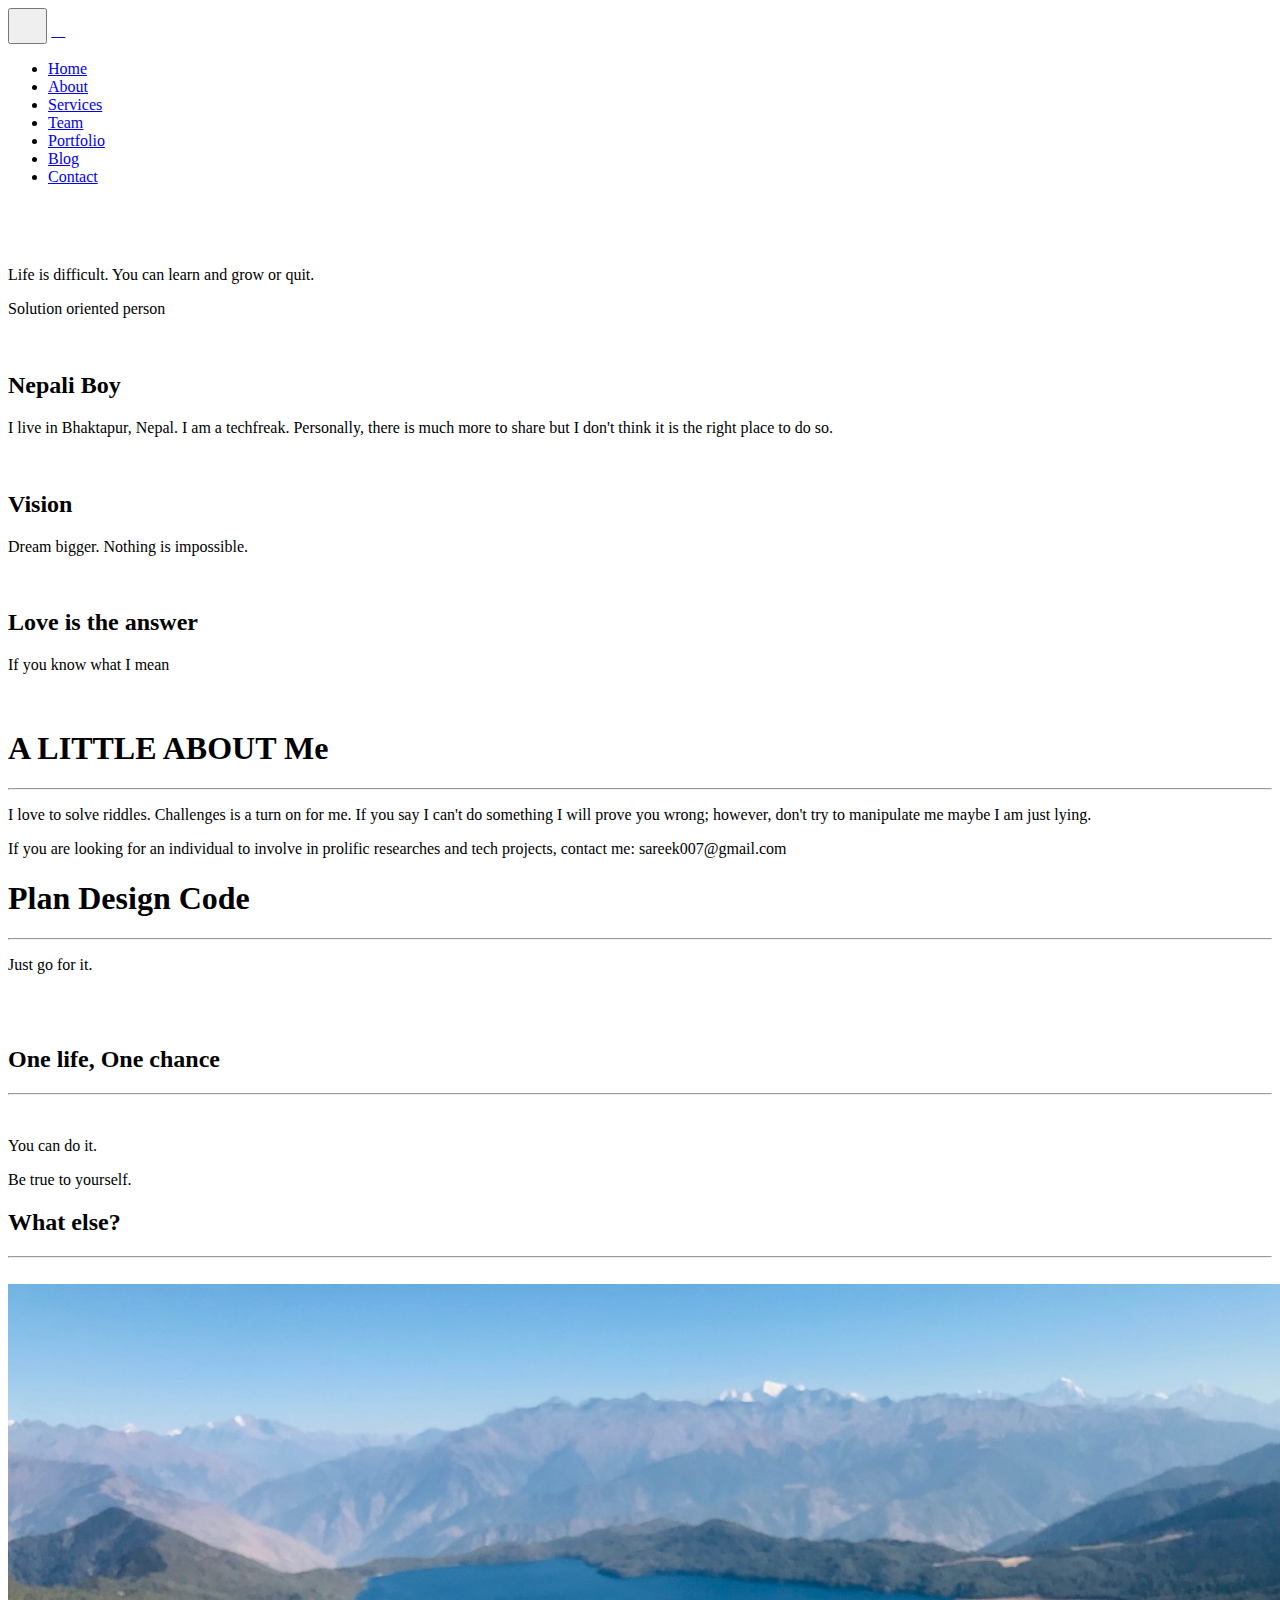
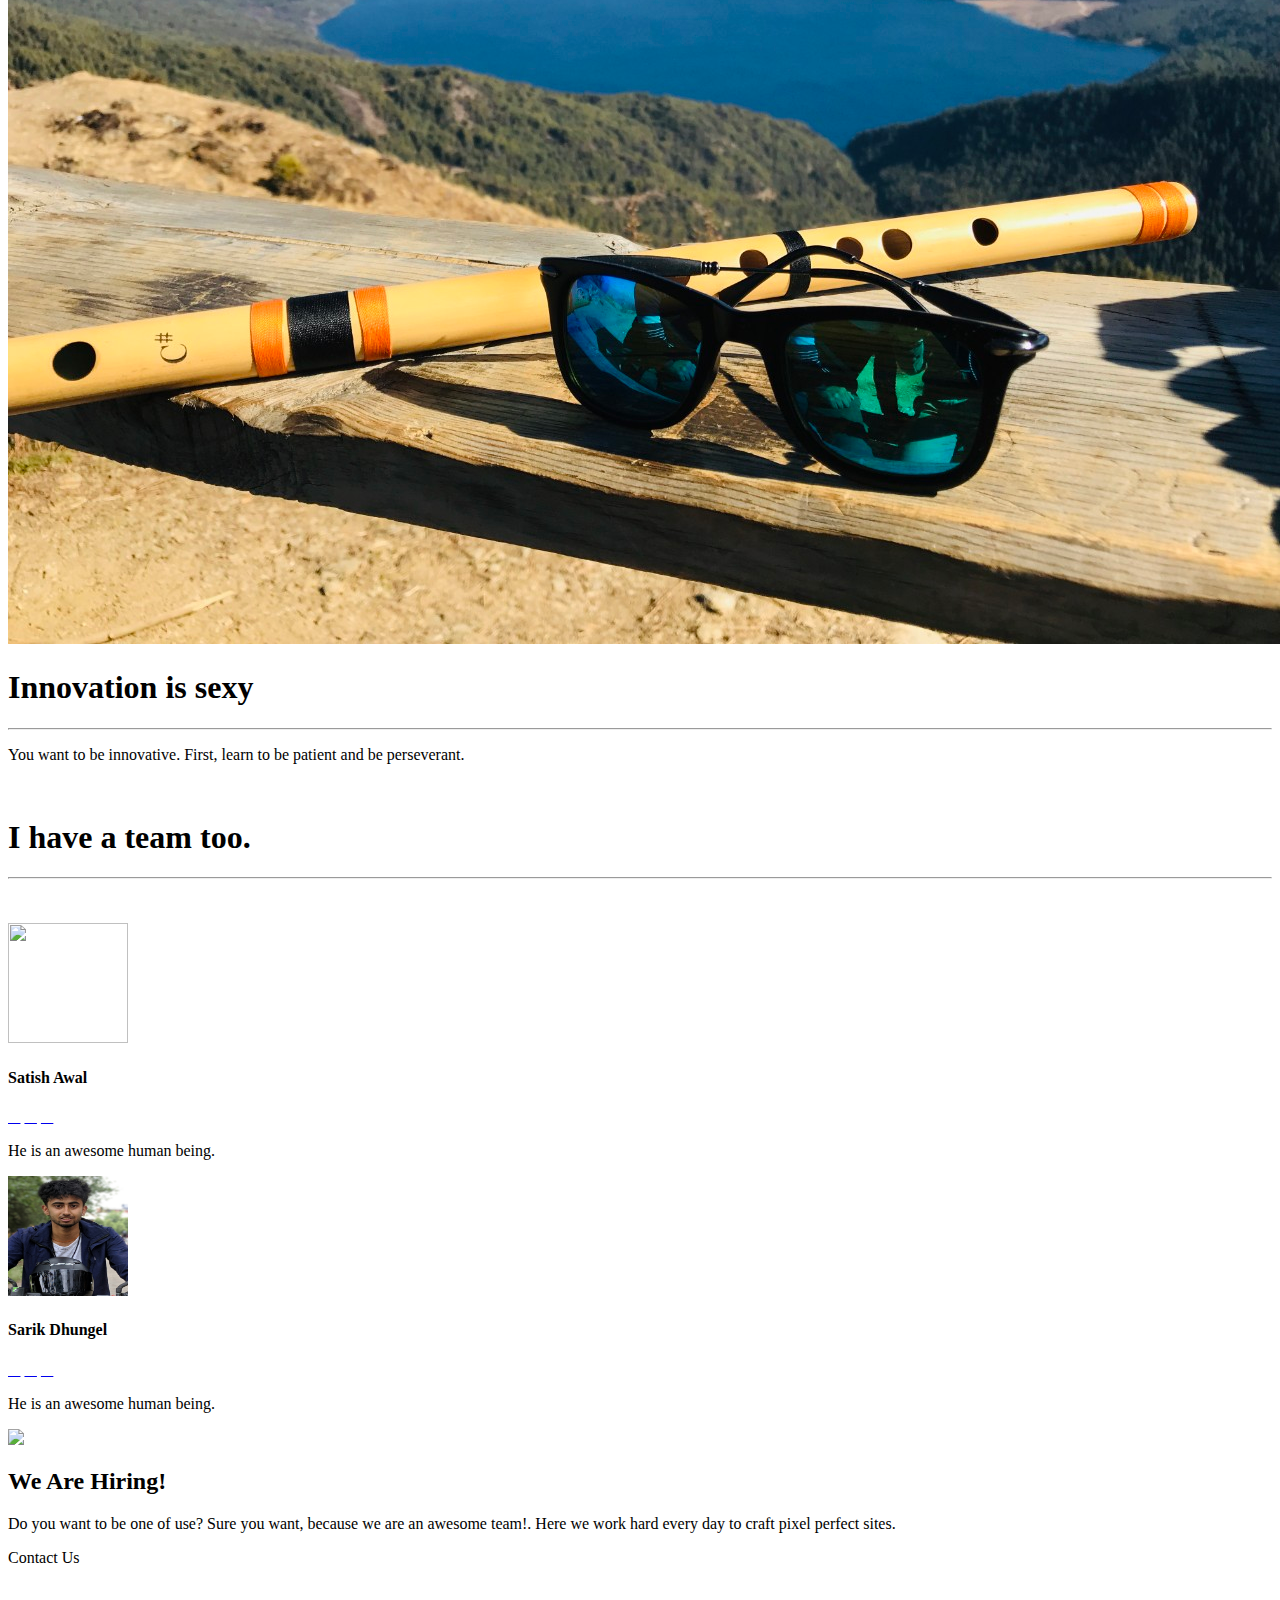
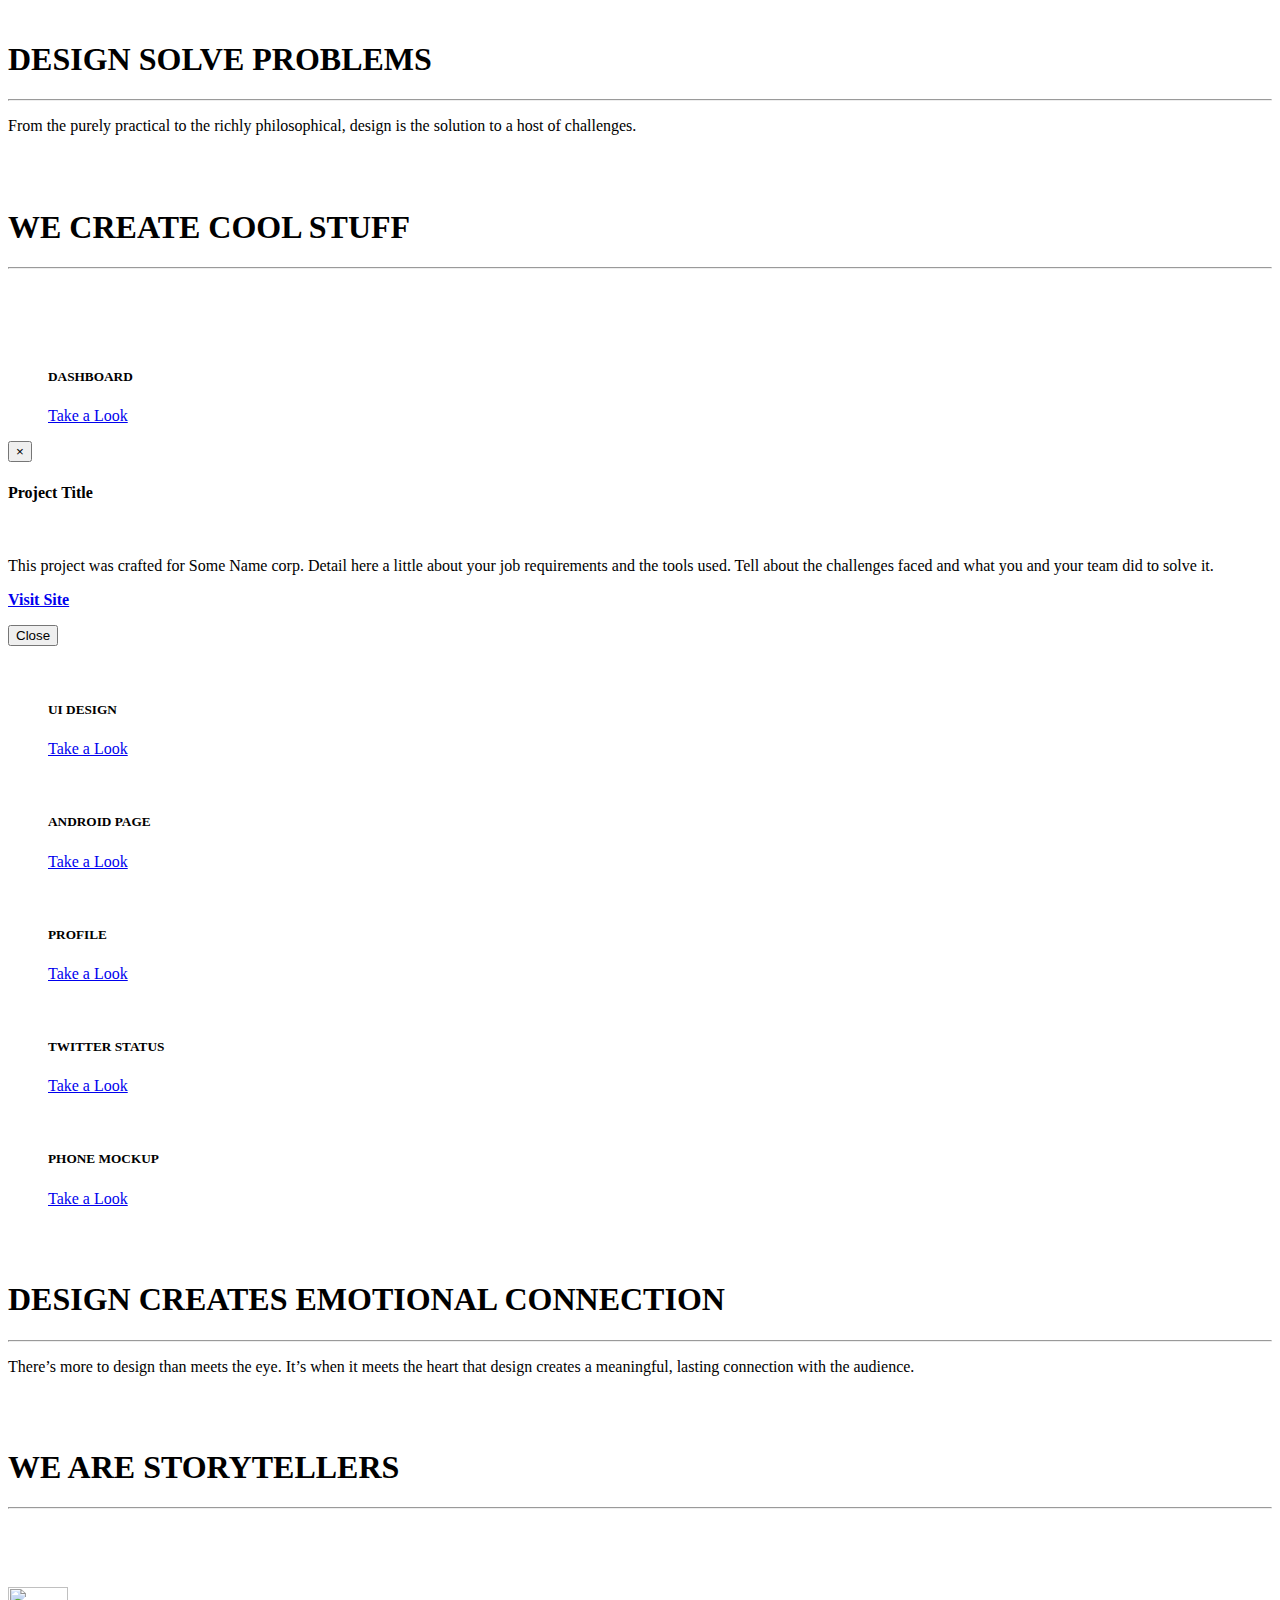
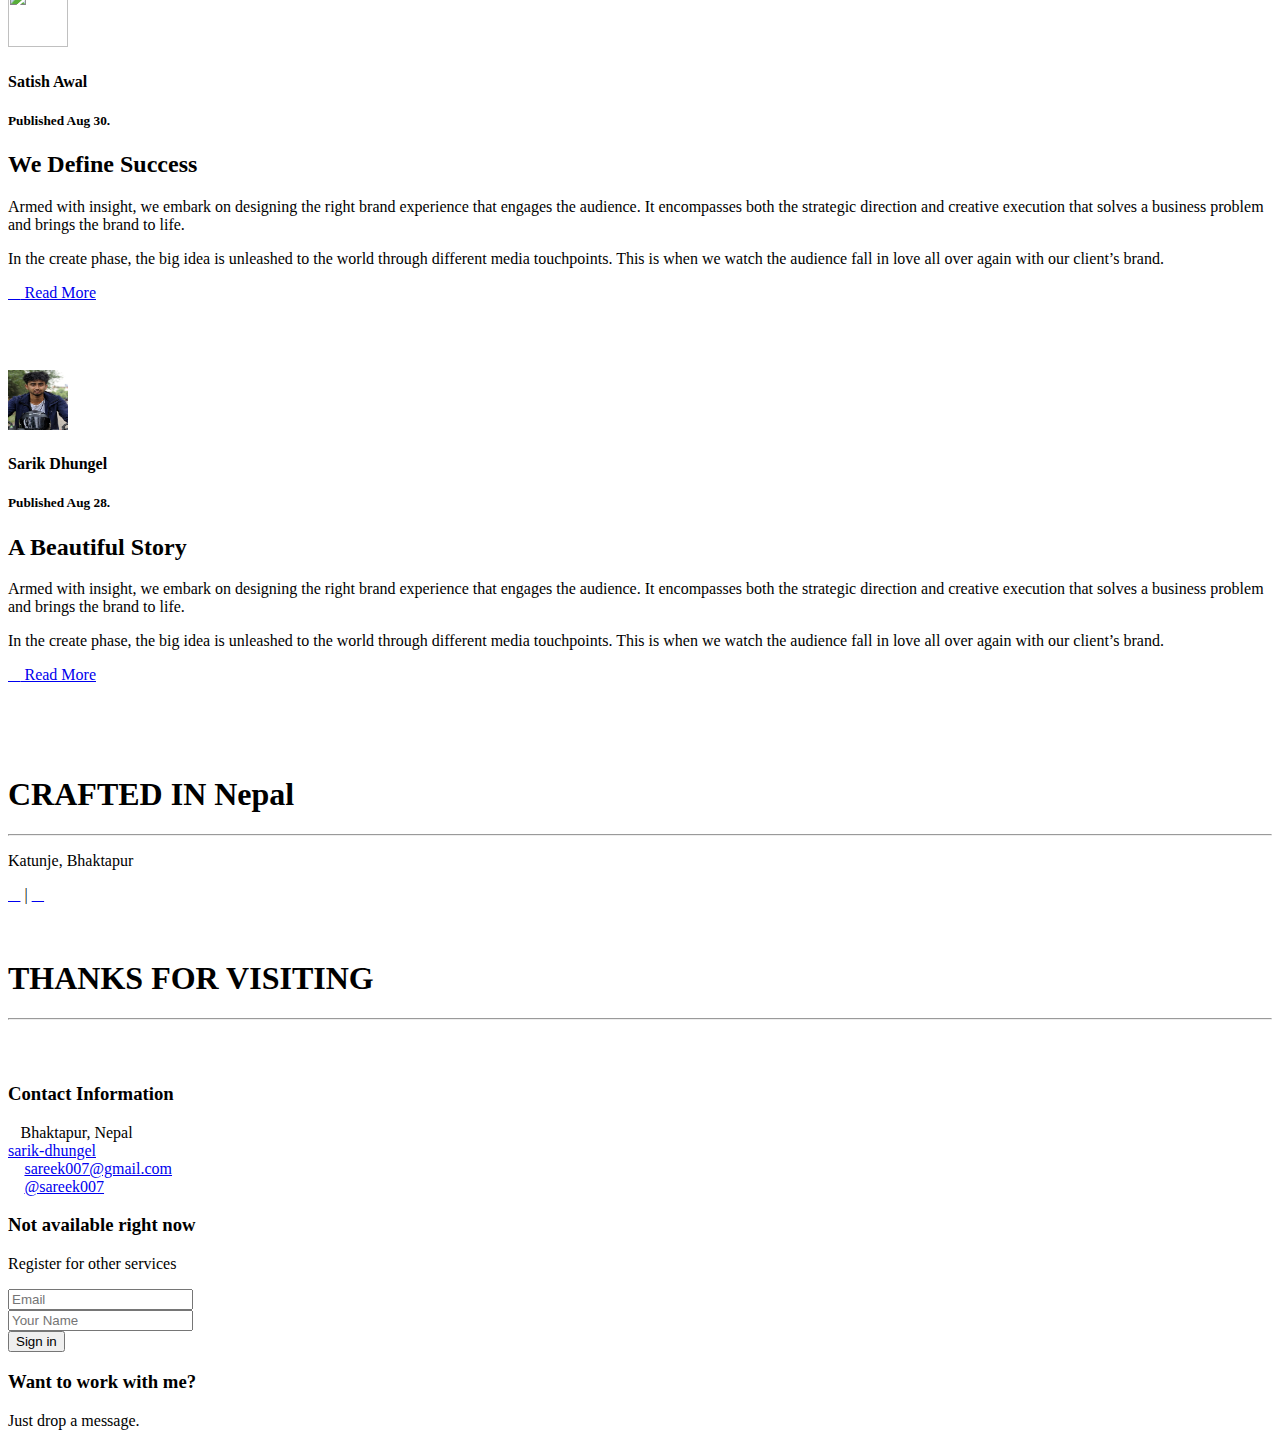
==== commit d9252f65: "minor errors corrected" ====
--- a/blog/blog.html
+++ b/blog/blog.html
@@ -416,9 +416,9 @@
 				<div class="col-lg-4">
 					<h3>Contact Information</h3>
 					<p><span class="icon icon-home"></span>Bhaktapur, Nepal <br/>
-					    <span class="icon"><i class="fa fa-linkedin"></i></span><a href='#'>https://www.linkedin.com/in/sarik-dhungel-108380133/</a> <br/>
+					    <span class="icon"><i class="fa fa-linkedin"></i></span><a href='https://www.linkedin.com/in/sarik-dhungel-108380133/'>sarik-dhungel</a> <br/>
 						<span class="icon icon-envelop"></span> <a href="#">sareek007@gmail.com </a> <br/>
-						<span class="icon icon-twitter"></span> <a href="#"> https://twitter.com/sareek007 </a> <br/>
+						<span class="icon icon-twitter"></span> <a href=" https://twitter.com/sareek007">@sareek007 </a> <br/>
 						
 					</p>
 				</div><!-- col -->
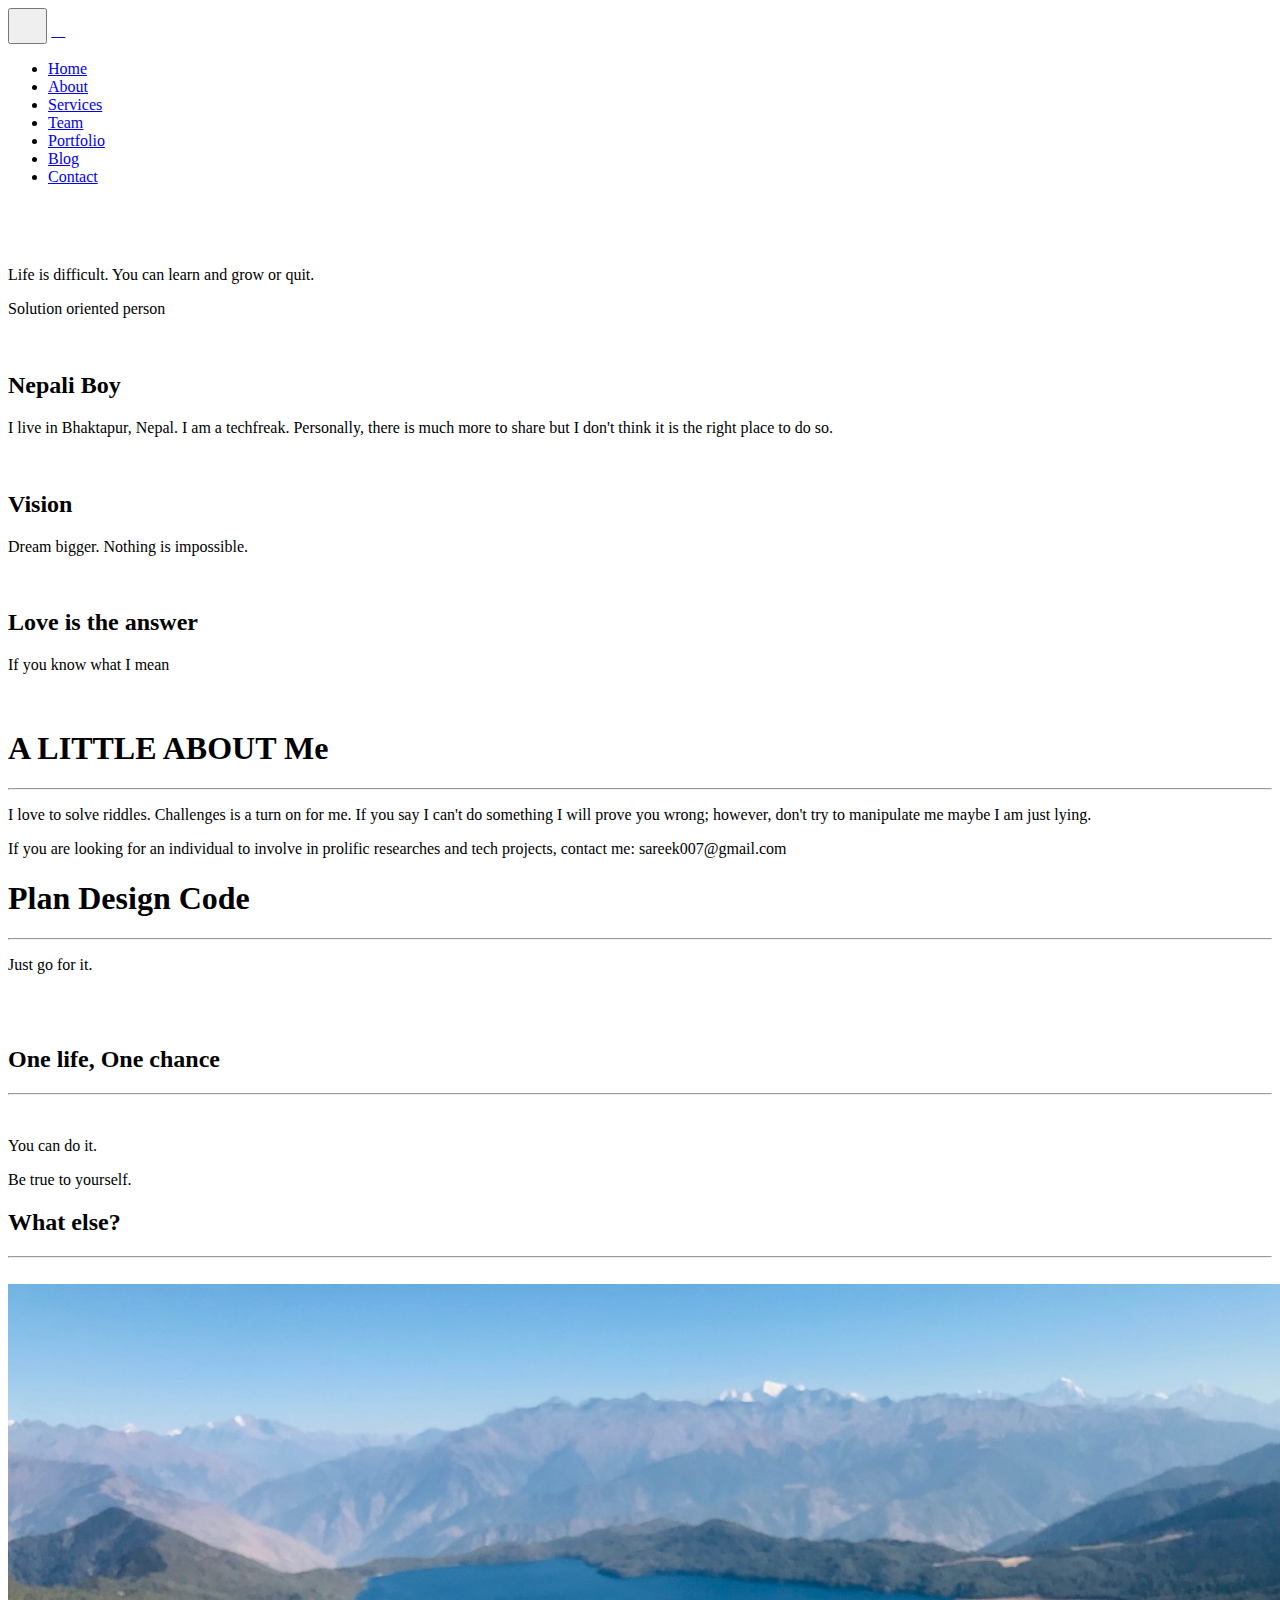
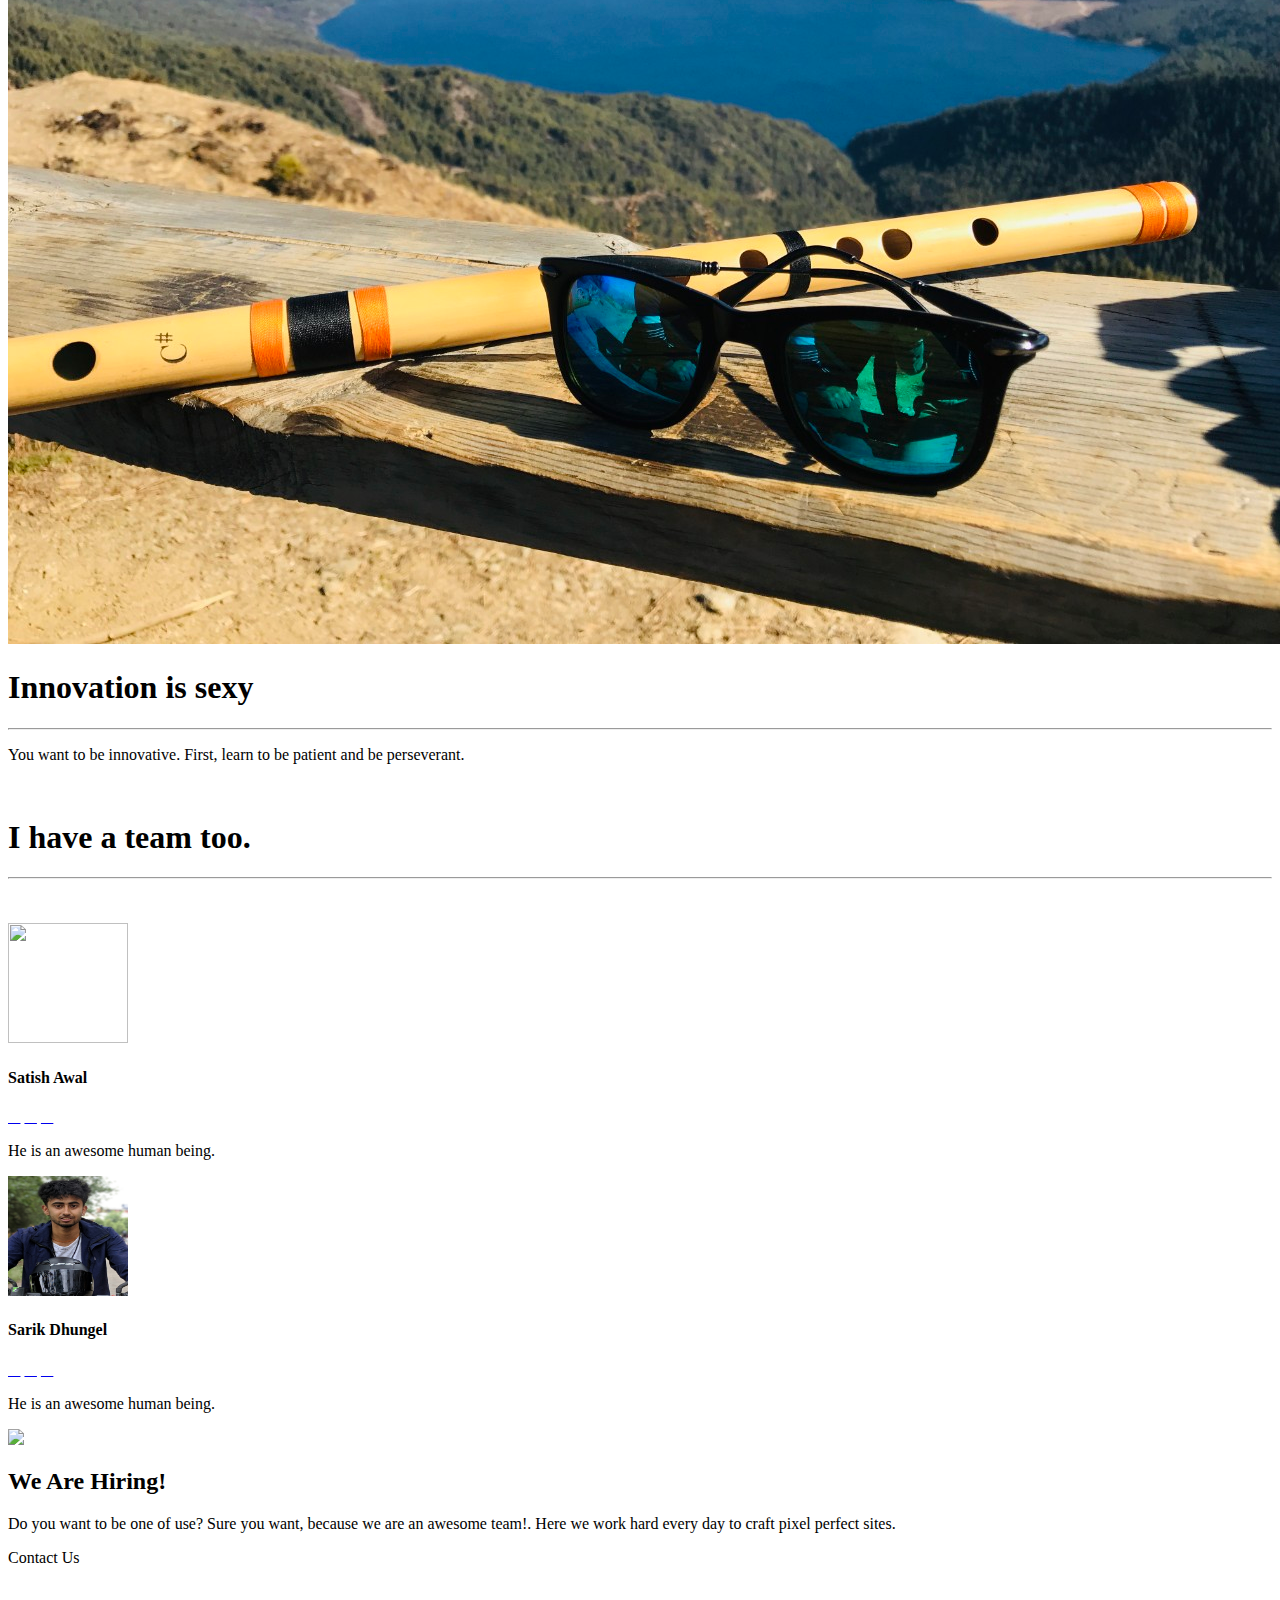
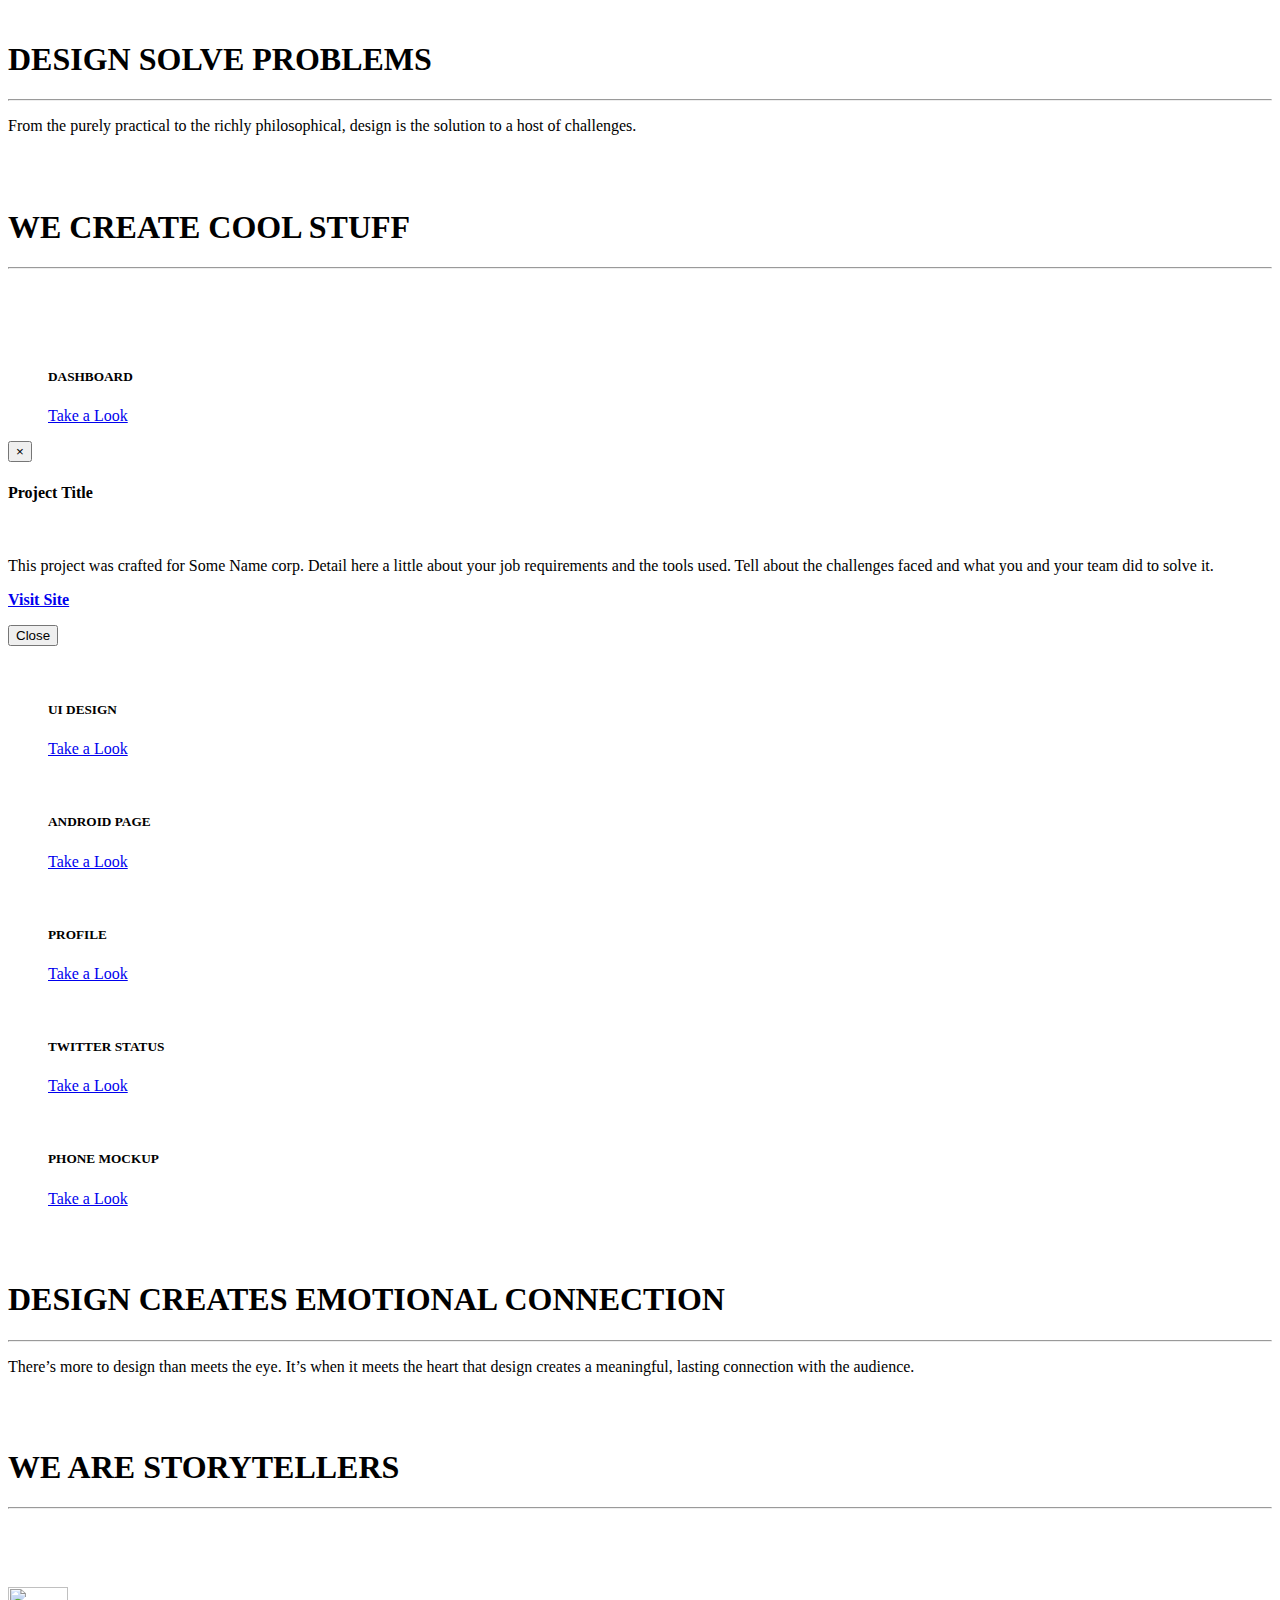
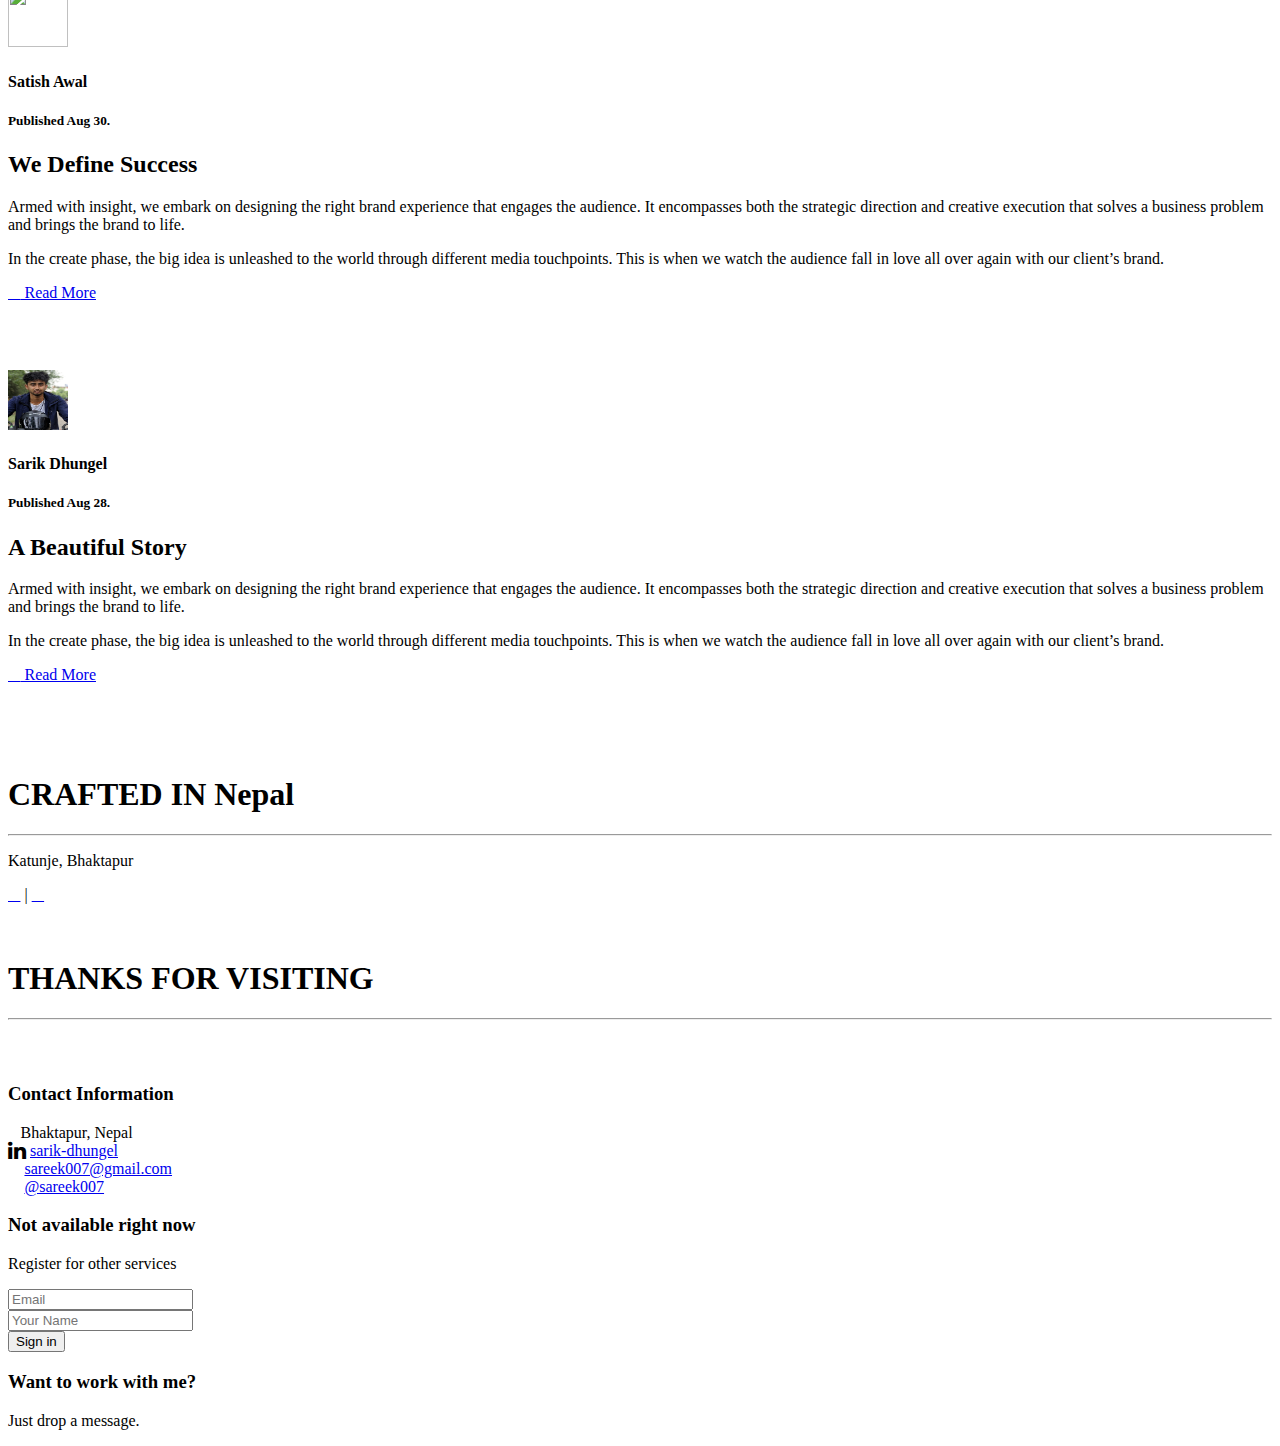
==== commit dbbe9583: "icon size changed" ====
--- a/blog/blog.html
+++ b/blog/blog.html
@@ -15,8 +15,10 @@
     <!-- Custom styles for this template -->
     <link href="assets/css/main.css" rel="stylesheet">
     <link rel="stylesheet" href="assets/css/icomoon.css">
-    <link href="assets/css/animate-custom.css" rel="stylesheet">
-
+	<link href="assets/css/animate-custom.css" rel="stylesheet">
+	
+	  <!--fonts-->
+	  <link rel="stylesheet" href="https://cdnjs.cloudflare.com/ajax/libs/font-awesome/4.7.0/css/font-awesome.min.css">
 
     
     <link href='http://fonts.googleapis.com/css?family=Lato:300,400,700,300italic,400italic' rel='stylesheet' type='text/css'>
@@ -416,7 +418,7 @@
 				<div class="col-lg-4">
 					<h3>Contact Information</h3>
 					<p><span class="icon icon-home"></span>Bhaktapur, Nepal <br/>
-					    <span class="icon"><i class="fa fa-linkedin"></i></span><a href='https://www.linkedin.com/in/sarik-dhungel-108380133/'>sarik-dhungel</a> <br/>
+					    <i class="fa fa-linkedin fa-lg"></i> <a href='https://www.linkedin.com/in/sarik-dhungel-108380133/'>sarik-dhungel</a> <br/>
 						<span class="icon icon-envelop"></span> <a href="#">sareek007@gmail.com </a> <br/>
 						<span class="icon icon-twitter"></span> <a href=" https://twitter.com/sareek007">@sareek007 </a> <br/>
 						
